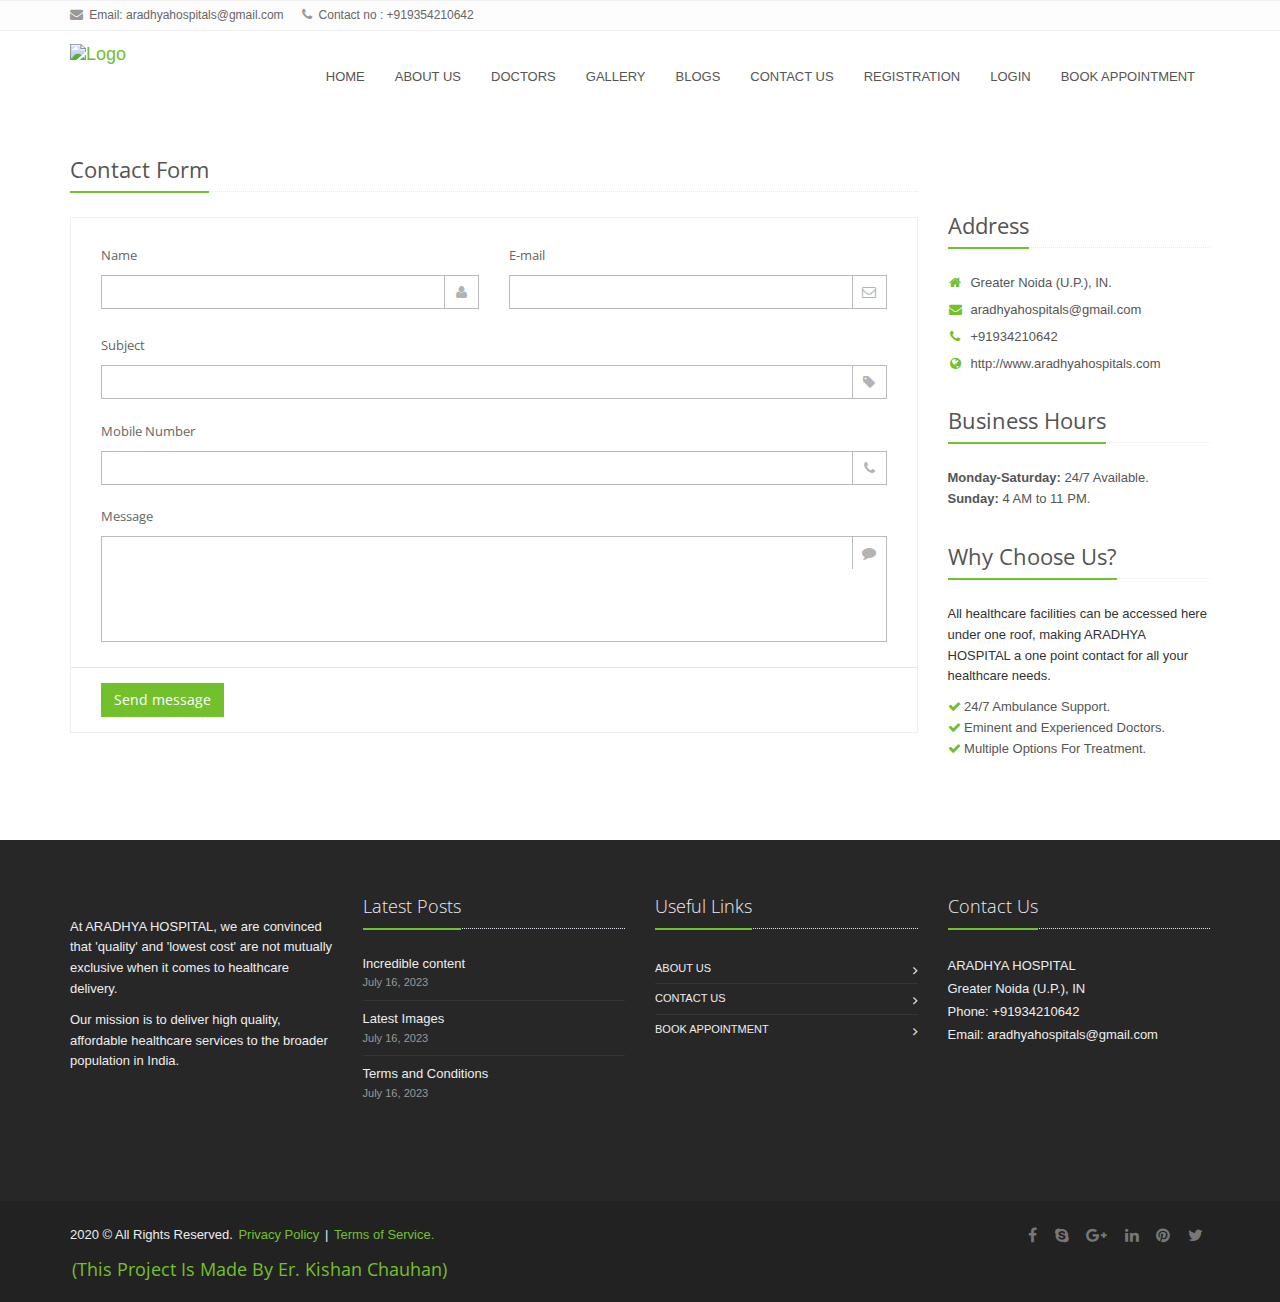
==== contact.html @ af9e7375 "first commit" ====
<!DOCTYPE html>
<html> 
<head>
	<title> ARADHYA HOSPITAL | Contact Us </title>

		<!-- Web Fonts -->
		<link rel="stylesheet" href="//fonts.googleapis.com/css?family=Open+Sans:400,300,600&amp;subset=cyrillic,latin">

		<!-- CSS Global Compulsory -->
		<link rel="stylesheet" href="assets/plugins/bootstrap/css/bootstrap.min.css">
		<link rel="stylesheet" href="assets/css/style.css">

		<!-- CSS Header and Footer -->
		<link rel="stylesheet" href="assets/css/header.css">
		<link rel="stylesheet" href="assets/css/footer.css">

		<!-- CSS Implementing Plugins -->
		<link rel="stylesheet" href="assets/plugins/line-icons-pro/styles.css">
		<link rel="stylesheet" href="assets/plugins/line-icons/line-icons.css">
		<link rel="stylesheet" href="assets/plugins/font-awesome/css/font-awesome.min.css">
		<link rel="stylesheet" href="assets/plugins/sky-forms-pro/skyforms/css/sky-forms.css">
		<link rel="stylesheet" href="assets/plugins/sky-forms-pro/skyforms/custom/custom-sky-forms.css">

		<!-- CSS Customization -->
		<link rel="stylesheet" href="assets/css/custom.css">

</head>

<body>
	<div class="wrapper">
	<!--=== Header v1 ===-->
	<div class="header-v1">
	<!-- Topbar -->
	<div class="topbar-v1">
	<div class="container">
	<div class="row">
	<div class="col-md-6">
			<ul class="list-inline top-v1-contacts">
			<li>
			<i class="fa fa-envelope"></i> Email: aradhyahospitals@gmail.com
			</li>
			<li>
			<i class="fa fa-phone"></i> Contact no : +919354210642
			</li>
			</ul>
	</div>
	</div>
	</div>
	</div>

<!-- End Topbar -->

<!-- Navbar -->
					<div class="navbar mega-menu" role="navigation">
					<div class="container">
					<!-- Brand and toggle get grouped for better mobile display -->
					<div class="res-container">
					<button type="button" class="navbar-toggle" data-toggle="collapse" data-target=".navbar-responsive-collapse">
					<span class="sr-only">Toggle navigation</span>
					<span class="icon-bar"></span>
					<span class="icon-bar"></span>
					<span class="icon-bar"></span>
					</button>

					<div class="navbar-brand">
					<a href="index.html">
					<img src="assets/img/logo/ARADHYA.png" alt="Logo" width="126" height="60">
					</a>
					</div>
					</div><!--/end responsive container-->

					<!-- Collect the nav links, forms, and other content for toggling -->
					<div class="collapse navbar-collapse navbar-responsive-collapse">
					<div class="res-container">
					<ul class="nav navbar-nav">

					<!-- Collect the nav links, forms, and other content for toggling -->


					<!-- Home  -->
					<li class="mega-menu-fullwidth">
					<a href="index.html" >
					HOME
					</a>

					</li>
					<!-- End Home-->

					<!-- About Us -->
					<li class="mega-menu-fullwidth">
					<a href="about.html" >
					ABOUT US
					</a>	
					</li>
					<!-- End About us -->

					<!-- Doctors -->
					<li class="mega-menu-fullwidth">
					<a href="doctors.html" >
					DOCTORS
					</a>

					</li>
					<!-- End Doctors -->


					<!-- Gallery -->
					<li class="mega-menu-fullwidth">
					<a href="gallery.html" >
					GALLERY
					</a>

					</li>
					<!-- End Gallery -->


					<!-- Blog -->
					<li class="mega-menu-fullwidth">
					<a href="blog.html" >
					BLOGS
					</a>	
					</li>
					<!-- End Blog -->

					<!-- Contact Us -->
					<li class="mega-menu-fullwidth">
					<a href="contact.html" >
					CONTACT US
					</a>	
					</li>
					<!-- End Contact us -->

					<!-- Registration -->
					<li class="mega-menu-fullwidth">
					<a href="registration.html" >
					REGISTRATION
					</a>	
					</li>
					<!-- End registration -->

					<!-- login -->
					<li class="mega-menu-fullwidth">
					<a href="login.html" >
					LOGIN
					</a>	
					</li>
					<!-- End login -->

					<!-- Appointment -->
					<li class="mega-menu-fullwidth">
					<a href="appointment.html">
					BOOK APPOINTMENT
					</a>

					</li>
					<!-- End Appointment -->

					</ul>

					</div>
					</div>
					</div>
					</div>
					</div>
<!-- End Navbar -->


					<!--=== Content Part ===-->
					<div class="container content">
					<div class="row " style="margin-bottom: 30px;">
					<div class="col-md-9" style="margin-bottom: 30px;">
					<div class="headline"><h2>Contact Form</h2></div>


					<form onsubmit="showMsg(0);return false;" method="post" class="sky-form sky-changes-3">
					<fieldset>
					<div class="row">
					<section class="col col-6">
					<label class="label">Name</label>
					<label class="input">
					<i class="icon-append fa fa-user"></i>
					<input type="text" name="name" id="name">
					</label>
					</section>
					<section class="col col-6">
					<label class="label">E-mail</label>
					<label class="input">
					<i class="icon-append fa fa-envelope-o"></i>
					<input type="email" name="email" id="email">
					</label>
					</section>
					</div>

					<section>
					<label class="label">Subject</label>
					<label class="input">
					<i class="icon-append fa fa-tag"></i>
					<input type="text" name="subject" id="subject">
					</label>
					</section>

					<section>
					<label class="label">Mobile Number</label>
					<label class="input">
					<i class="icon-append fa fa-phone"></i>
					<input type="text" name="number" id="number">
					</label>
					</section> 

					<section>
					<label class="label">Message</label>
					<label class="textarea">
					<i class="icon-append fa fa-comment"></i>
					<textarea rows="4" name="message" id="message"></textarea>
					</label>
					</section>

					</fieldset>
						<div class="alert alert-success successBox" style="width: 90%; margin-left: 30px;">
				<button type="button" class="close" onclick="showMsg(1);">×</button>
				<strong style="font-size: 16px;">Congratulations!</strong><span class="alert-link"> Your Message Has been sent!</span>
				</div>

					<footer>
					<button type="submit" class="btn-u">Send message</button>
					</footer>

					
					</form>
					</div><!--/col-md-9-->

					<div class="col-md-3" style="margin-top: 56px;">
					<!-- Address -->
					<div class="headline"><h2>Address</h2></div>
					<ul class="list-unstyled who" style="margin-bottom: 30px;">
					<li><a href="#"><i class="fa fa-home"></i>Greater Noida (U.P.), IN.</a></li>
					<li><a href="#"><i class="fa fa-envelope"></i>aradhyahospitals@gmail.com</a></li>
					<li><a href="#"><i class="fa fa-phone"></i>+91934210642</a></li>
					<li><a href="#"><i class="fa fa-globe"></i>http://www.aradhyahospitals.com</a></li>
					</ul>

					<!-- Business Hours -->
					<div class="headline"><h2>Business Hours</h2></div>
					<ul class="list-unstyled " style="margin-bottom: 30px;">
					<li><strong>Monday-Saturday:</strong> 24/7 Available.</li>
					<li><strong>Sunday:</strong> 4 AM to 11 PM.</li>
					</ul>

					<!-- Why choose us? -->
					<div class="headline"><h2>Why Choose Us?</h2></div>
					<p>All healthcare facilities can be accessed here under one roof, making ARADHYA HOSPITAL a one point contact for all your healthcare needs.</p>
					<ul class="list-unstyled">
					<li><i class="fa fa-check color-green"></i> 24/7 Ambulance Support.</li>
					<li><i class="fa fa-check color-green"></i> Eminent and Experienced Doctors.</li>
					<li><i class="fa fa-check color-green"></i> Multiple Options For Treatment.</li>
					</ul>
					</div><!--/col-md-3-->
					</div><!--/row-->
					</div><!--/container-->



<!--=== Footer ===-->
			<div class="footer-v1">
			<div class="footer">
			<div class="container">
			<div class="row">
			<!-- About -->
			<div class="col-md-3 " style="margin-bottom: 40px;">
			<a href="index.html"><img id="logo-footer" class="footer-logo" src="assets/img/logo/ARADHYA_white.jpg" alt=""></a>
			<p>At ARADHYA HOSPITAL, we are convinced that 'quality' and 'lowest cost' are not mutually exclusive when it comes to healthcare delivery.</p>
			<p>Our mission is to deliver high quality, affordable healthcare services to the broader population in India.</p>
			</div><!--/col-md-3-->
			<!-- End About -->

			<!-- Latest -->
			<div class="col-md-3 " style="margin-bottom: 40px;">
			<div class="posts">
			<div class="headline"><h2>Latest Posts</h2></div>
			<ul class="list-unstyled latest-list">
			<li>
			<a href="blog.html">Incredible content</a>
			<small>July 16, 2023</small>
			</li>
			<li>
			<a href="gallery.html">Latest Images</a>
			<small>July 16, 2023</small>
			</li>
			<li>
			<a href="terms.html">Terms and Conditions</a>
			<small>July 16, 2023</small>
			</li>
			</ul>
			</div>
			</div><!--/col-md-3-->
			<!-- End Latest -->

			<!-- Link List -->
			<div class="col-md-3 " style="margin-bottom: 40px;">
			<div class="headline"><h2>Useful Links</h2></div>
			<ul class="list-unstyled link-list">
			<li><a href="about.html">About us</a><i class="fa fa-angle-right"></i></li>
			<li><a href="Contact.html">Contact us</a><i class="fa fa-angle-right"></i></li>
			<li><a href="appointment.html">Book Appointment</a><i class="fa fa-angle-right"></i></li>
			</ul>
			</div><!--/col-md-3-->
			<!-- End Link List -->

			<!-- Address -->
			<div class="col-md-3 map-img " style="margin-bottom: 40px;">
			<div class="headline"><h2>Contact Us</h2></div>
			<address class="" style="margin-bottom: 40px;">
			ARADHYA HOSPITAL <br />
			Greater Noida (U.P.), IN <br />
			Phone: +91934210642 <br />
			Email: aradhyahospitals@gmail.com 
			</address>
			</div><!--/col-md-3-->
			<!-- End Address -->
			</div>
			</div>
			</div><!--/footer-->

			<div class="copyright">
			<div class="container">
			<div class="row">
			<div class="col-md-6">
			<p>
			2020 &copy; All Rights Reserved.
			<a href="privacy.html">Privacy Policy</a> | <a href="terms.html">Terms of Service. <h3>(This Project Is Made By Er. Kishan Chauhan)</h3></a>
			</p>
			</div>

			<!-- Social Links -->
			<div class="col-md-6">
			<ul class="footer-socials list-inline">
			<li>
			<a href="https://www.facebook.com/profile.php?id=100008607062540" class="tooltips" data-toggle="tooltip" data-placement="top" title="" data-original-title="Facebook">
			<i class="fa fa-facebook"></i>
			</a>
			</li>
			<li>
			<a href="http://www.skype.com" class="tooltips" data-toggle="tooltip" data-placement="top" title="" data-original-title="Skype">
			<i class="fa fa-skype"></i>
			</a>
			</li>
			<li>
			<a href="http://www.googleplus.com" class="tooltips" data-toggle="tooltip" data-placement="top" title="" data-original-title="Google Plus">
			<i class="fa fa-google-plus"></i>
			</a>
			</li>
			<li>
			<a href="https://www.linkedin.com/in/kishan-chauhan-910210217/" class="tooltips" data-toggle="tooltip" data-placement="top" title="" data-original-title="Linkedin">
			<i class="fa fa-linkedin"></i>
			</a>
			</li>
			<li>
			<a href="https://in.pinterest.com/krishnasinghchauhan/" class="tooltips" data-toggle="tooltip" data-placement="top" title="" data-original-title="Pinterest">
			<i class="fa fa-pinterest"></i>
			</a>
			</li>
			<li>
			<a href="https://twitter.com/nameis_krishnaa" class="tooltips" data-toggle="tooltip" data-placement="top" title="" data-original-title="Twitter">
			<i class="fa fa-twitter"></i>
			</a>
			</li>
			</ul>
			</div>
			<!-- End Social Links -->
			</div>
			</div>
			</div><!--/copyright-->
			</div>
			<!--=== End Footer ===-->
</div><!--/wrapper-->

	<!-- Java scripts -->
	<script type="text/javascript" src="assets/plugins/jquery/jquery.min.js"></script>
	<script type="text/javascript">
	function showMsg(flag){
	if(flag==0){
	$('.successBox').css('display', 'block');
	}else{
	$('.successBox').css('display', 'none');
	}
	}
	</script>

</body>
</html>
---- assets/css/style.css ----
/*Import Global Compulsory CSS Files*/
@import url(custom.css);

/*Import CSS Plugins*/

@import url(plugins/style-switcher.css);

* {
	border-radius: 0;
}

/* img.responsive {
	padding:-10px 20px 3px;
  } */

body {
 color: #333;
 font-size: 13px;
 line-height: 1.6;
}

body.header-fixed-space {
  padding-top: 94px;
}
body.header-fixed-space-v2 {
	padding-top: 135px;
}

@media (max-width: 991px) {
	body.header-fixed-space,
	body.header-fixed-space-v2 {
		padding-top: 0;
	}
}

p,
li,
li a,
label {
 color: #555;
}

a {
 color: #72c02c;
 text-decoration: none;
}

a,
a:focus,
a:hover,
a:active,
button,
button:hover {
	outline: 0 !important;
}

a:focus {
text-decoration: none;
}
a:hover {
 color: #72c02c;
 text-decoration: underline;
}

/*Boxed Layout
------------------------------------*/
.wrapper {
	background: #fff;
}

.boxed-layout {
  padding: 0;
  box-shadow: 0 0 5px #ccc;
  margin-left: auto !important;
  margin-right: auto !important;
  background: url(../img/patterns/15.png) repeat;
}

/*Hiding arrows for select field in IE*/
select::-ms-expand {
  display: none;
}
---- assets/css/header.css ----
.header-v1 .topbar-v1 {
	background: #fdfdfd;
	border-top: solid 1px #f0f0f0;
	border-bottom: solid 1px #f0f0f0;
}

/*Top Contacts*/
.header-v1 .topbar-v1 ul {
	margin: 0;
}

.header-v1 .topbar-v1 .top-v1-contacts li {
	color: #666;
	padding: 5px 0;
	font-size: 12px;
	margin-right: 15px;
	display: inline-block;
}

.header-v1 .topbar-v1 .top-v1-contacts i {
	color: #999;
	font-size: 13px;
	margin-right: 3px;
}

/*Top Data*/
.header-v1 .topbar-v1 .top-v1-data {
	text-align: right;
}

.header-v1 .topbar-v1 .top-v1-data li {
	padding: 5px 11px;
	margin-left: -4px;
	display: inline-block;	
	border-right: solid 1px #eee;
}

.header-v1 .topbar-v1 .top-v1-data li:first-child {
	margin-left: 0;
	border-left: solid 1px #eee;
}

.header-v1 .topbar-v1 .top-v1-data li a {
	font-size: 12px; 
}

.header-v1 .topbar-v1 .top-v1-data li a:hover {
	text-decoration: none;
}

.header-v1 .topbar-v1 .top-v1-data li i {
	color: #777;
	font-size: 13px;
}

.header-v1 .topbar-v1 .top-v1-data li a:hover i {
	color: #72c02c;
}

/*Responsive Topbar v1*/
@media (max-width: 991px) {
	.header-v1 .topbar-v1 ul {
		text-align: center !important;
	}

	.header-v1 .topbar-v1 .top-v1-contacts {
		margin: 10px 0;
	}

	.header-v1 .topbar-v1 .top-v1-data li {
		top: 1px;
		padding: 6px 16px;
		margin-left: -5px;
		position: relative;
		border: solid 1px #eee;
	}		
}


/*--------------------------------------------------
    [2. Header - Navbar]
----------------------------------------------------*/

/*Navbar*/
.header-v1 {
	z-index: 99;
	position: relative;
}

.header-v1 .navbar {
	margin: 0;
}

.header-v1 .navbar-default {
	border: none;
	background: none;
}

/*Navbar Header*/
.header-v1 .navbar-header {
	margin: 10px 0;
}

/*Navbar Brand*/
.header-v1 .navbar-brand { 
	z-index: 1;
	position: relative;
}

@media (max-width: 768px) {
	.header-v1 .navbar-brand {
		padding-left: 0;
	}
}

@media (max-width: 991px) {
	.header-v1 .navbar-brand {
		margin-top: -10px;
	}
}

@media (min-width: 992px) {
	.header-v1 .navbar-brand {
		margin-top: -4px;
	}
}

/*Navbar Toggle*/
.header-v1 .navbar-default .navbar-toggle {
	border-color: #5fb611;
}

@media (max-width: 768px) {
	.header-v1 .navbar-default .navbar-toggle {
		margin-right: 0;
	}
}

.header-v1 .navbar-default .navbar-toggle .fa {
	color: #fff;
	font-size: 19px;
}

.header-v1 .navbar-toggle,
.header-v1 .navbar-default .navbar-toggle:hover, 
.header-v1 .navbar-default .navbar-toggle:focus {
	background: #72c02c;
	padding: 6px 10px 2px;
}

.header-v1 .navbar-toggle:hover {
	background: #5fb611 !important;
}

/*Navbar Collapse*/
.header-v1 .navbar-collapse {
	position: relative;
}

/*Navbar Menu*/
@media (min-width: 992px) {
	.header-v1 .navbar-default .navbar-nav {
		margin-top: -6px;
	}
}

.header-v1 .navbar-default .navbar-nav > li > a {
	color: #687074;
	font-size: 15px;
	font-weight: 400;
	text-transform: uppercase;
}

@media (min-width: 992px) {
	.header-v1 .navbar-nav {
		float: right;
	}	
}


/*--------------------------------------------------
    [3. Header - Responsive Navbar Style]
----------------------------------------------------*/

/*Responsive Navbar*/
@media (max-width: 991px) {
	/*Responsive code for max-width: 991px*/
    .header-v1 .navbar-header {
        float: none;
    }
    
    .header-v1 .navbar-toggle {
        display: block;
    }
    
    .header-v1 .navbar-collapse.collapse {
        display: none !important;
    }
    
    .header-v1 .navbar-collapse.collapse.in {
        display: block !important;
  		overflow-y: auto !important;
    }
    
    .header-v1 .navbar-nav {
        margin: 0 0 5px;
        float: none !important;
    }

    .header-v1 .navbar-nav > li {
        float: none;
    }
    
    .header-v1 .navbar-nav > li > a {
        padding-top: 30px;
        padding-bottom: 40px;
    }

    /*Header*/
	.header-v1 {
		border-bottom: solid 1px #eee;
	}

	/*Pull Right*/
    .header-v1 .dropdown-menu.pull-right {
		float: none !important;
	}

	/*Dropdown Menu Slide Down Effect*/
	.header-v1 .navbar-nav .open .dropdown-menu {
		border: 0;
		float: none;
		width: auto;
		margin-top: 0;
		position: static;
		box-shadow: none;
		background-color: transparent;
	}

	.header-v1 .navbar-nav .open .dropdown-menu > li > a,
	.header-v1 .navbar-nav .open .dropdown-menu .dropdown-header {
		padding: 5px 15px 5px 25px;
	}
	
	.header-v1 .navbar-nav .open .dropdown-menu > li > a {
		line-height: 20px;
	}
	
	.header-v1 .navbar-nav .open .dropdown-menu > li > a:hover,
	.header-v1 .navbar-nav .open .dropdown-menu > li > a:focus {
		background-image: none;
	}

	.header-v1 .navbar-default .navbar-nav .open .dropdown-menu > li > a {
		color: #777;
	}

	.header-v1 .navbar-default .navbar-nav .open .dropdown-menu > li > a:hover,
	.header-v1 .navbar-default .navbar-nav .open .dropdown-menu > li > a:focus {
		color: #333;
		background-color: transparent;
	}
	
	.header-v1 .navbar-default .navbar-nav .open .dropdown-menu > .active > a,
	.header-v1 .navbar-default .navbar-nav .open .dropdown-menu > .active > a:hover,
	.header-v1 .navbar-default .navbar-nav .open .dropdown-menu > .active > a:focus {
		color: #555;
		background-color: #e7e7e7;
	}
	
	.header-v1 .navbar-default .navbar-nav .open .dropdown-menu > .disabled > a,
	.header-v1 .navbar-default .navbar-nav .open .dropdown-menu > .disabled > a:hover,
	.header-v1 .navbar-default .navbar-nav .open .dropdown-menu > .disabled > a:focus {
		color: #ccc;
		background-color: transparent;
	}	

	.header-v1 .navbar-default .dropdown-menu.no-bottom-space {
		padding-bottom: 0;
	}

  	/*Design for max-width: 991px*/
  	.header-v1 .navbar-collapse,
	.header-v1 .navbar-collapse .container {
		padding-left: 0 !important;
		padding-right: 0 !important;
	}

	.header-v1 .navbar-default .navbar-nav > li > a {
		font-size: 14px;
		padding: 9px 10px;
	}

	.header-v1 .navbar-default .navbar-nav > li a {
		border-bottom: solid 1px #eee;
	}	

	.header-v1 .navbar-default .navbar-nav > li > a:focus {
		background: none;
	}

	.header-v1 .navbar-default .navbar-nav > li > a:hover {
		color: #72c02c;
	}

	.header-v1 .navbar-default .navbar-nav > .active > a,
	.header-v1 .navbar-default .navbar-nav > .active > a:hover,
	.header-v1 .navbar-default .navbar-nav > .active > a:focus {
		background: #72c02c;
		color: #fff !important;	
	}

	.header-v1 .dropdown .dropdown-submenu > a { 
		font-size: 13px;
		color: #333 !important;
		text-transform: uppercase;
	}
}

@media (min-width: 992px) {	
	/*Navbar Collapse*/
	.header-v1 .navbar-collapse {
		padding: 20px 0 0;
	}

	/*Navbar*/
	.header-v1 .navbar {
		min-height: 40px !important;
	}

	.header-v1 .container > .navbar-header, 
	.header-v1 .container-fluid > .navbar-header, 
	.header-v1 .container > .navbar-collapse, 
	.header-v1 .container-fluid > .navbar-collapse {
		margin-bottom: -10px;
	}

	.header-v1 .navbar-nav {
		top: 2px;
		position: relative;
	}

	.header-v1 .navbar-default .navbar-nav > li {
		margin-left: 1px;
	}

	.header-v1 .navbar-default .navbar-nav > li > a {
		bottom: -2px;
		position: relative;
		padding: 15px 30px 17px 20px;
	}

	.header-v1 .navbar-default .navbar-nav > li > a,
	.header-v1 .navbar-default .navbar-nav > li > a:hover,
	.header-v1 .navbar-default .navbar-nav > li > a:focus {
		background: none;
	}
	
	.header-v1 .navbar-default .navbar-nav > .active > a,
	.header-v1 .navbar-default .navbar-nav > li > a:hover,
	.header-v1 .navbar-default .navbar-nav > li > a:focus {
		color: #72c02c;
		bottom: -2px;
		position: relative;
	}

	.header-v1 .navbar-default .navbar-nav > li:hover > a {
        color: #72c02c;
    }

	/*Dropdown Menu*/
	.header-v1 .dropdown-menu { 
		padding: 0;
		border: none;
		min-width: 200px;
		border-radius: 0; 
		z-index: 9999 !important;
		margin-top: -2px !important;
		border-top: solid 2px #72c02c; 
		border-bottom: solid 2px #687074; 
	}

	.header-v1 .dropdown-menu li a { 
		color: #687074; 
		font-size: 13px; 
		font-weight: 400; 
		padding: 6px 15px;
		border-bottom: solid 1px #eee;
	}

	.header-v1 .dropdown-menu .active > a,
	.header-v1 .dropdown-menu li > a:hover {
		color: #fff;
		filter: none !important;
		background: #687074 !important;
		-webkit-transition: all 0.1s ease-in-out;
		-moz-transition: all 0.1s ease-in-out;
		-o-transition: all 0.1s ease-in-out;
		transition: all 0.1s ease-in-out;
	}

	.header-v1 .dropdown-menu li > a:focus {
		background: none;
		filter: none !important;
	}

	.header-v1 .navbar-nav > li.dropdown:hover > .dropdown-menu {
		display: block;
	}	

	.header-v1 .open > .dropdown-menu {
		display: none;
	}

	/*Search*/
	.header-v1 .navbar .search-open {
		width: 330px;
	}
}


/*--------------------------------------------------
    [4. Header - Submenu]
----------------------------------------------------*/

/*Dropdown Submenu for BS3
------------------------------------*/
.header-v1 .dropdown-submenu { 
   position: relative; 
}

.header-v1 .dropdown > a:after,
.header-v1 .dropdown-submenu > a:after {
    top: 8px;
    right: 9px;
    font-size: 11px;
    content: "\f105";
    position: absolute;
    font-weight: normal;
    display: inline-block;
    font-family: FontAwesome;
}

@media (max-width: 991px) {
  	.header-v1 .dropdown-submenu > a:after {
      	content: " ";
  	}
}

.header-v1 .dropdown > a:after {
    top: 16px;
    right: 15px;
    content: "\f107";
}

@media (max-width: 991px) {
  	.header-v1 .dropdown > a:after {
	    top: 11px;
	}
}

.header-v1 .dropdown-submenu > .dropdown-menu { 
	top: 0; 
	left: 100%; 
	margin-top: -5px; 
	margin-left: 0px; 
}

/*Submenu comes from LEFT side*/
.header-v1 .dropdown-submenu > .dropdown-menu.submenu-left {
	left: -100%;
}

.header-v1 .dropdown-submenu:hover > .dropdown-menu {  
   	display: block;
}

@media (max-width: 991px) {
	.header-v1 .dropdown-submenu > .dropdown-menu {  
		display: block;
		margin-left: 15px;
	}
}

.header-v1 .dropdown-submenu.pull-left {
	float: none;
}

.header-v1 .dropdown-submenu.pull-left > .dropdown-menu {
	left: -100%;
	margin-left: 10px;
}

.header-v1 .dropdown-menu li [class^="fa-"],
.header-v1 .dropdown-menu li [class*=" fa-"] {
	left: -3px;
	width: 1.25em;
	margin-right: 1px;
	position: relative;
	text-align: center;
	display: inline-block;
}
.header-v1 .dropdown-menu li [class^="fa-"].fa-lg,
.header-v1 .dropdown-menu li [class*=" fa-"].fa-lg {
	/* increased font size for fa-lg */
	width: 1.5625em;
}


/*--------------------------------------------------
    [5. Header - Search]
----------------------------------------------------*/

/*Search Box
------------------------------------*/
.header-v1 .navbar .nav > li > .search {
	color: #aaa;
	cursor: pointer;
	font-size: 15px;
	min-width: 30px;
	padding: 18px 0;
	text-align: center;
	display: inline-block;
}

.header-v1 .navbar .nav > li > .search:hover {
	color: #72c02c;
}

.header-v1 .navbar .search-open {
	right: 0; 
	top: 51px; 
	display: none;
	padding: 14px; 
	position: absolute;
	background: #fcfcfc; 
	box-shadow: 0 0 3px #ddd; 
}

.header-v1 .navbar .search-open form {
	margin: 0;	
}

@media (min-width: 767px) and (max-width: 991px) {
	.header-v1 .navbar > .container .navbar-brand, 
	.header-v1 .navbar > .container-fluid .navbar-brand {
		margin-left: -10px;
	}

	.header-v1 .navbar-toggle {
		margin-right: 0;
	}

	.header-v1 .navbar .search-open {
		width: 93%;
	}
}

@media (max-width: 991px) {
	.header-v1 .navbar .nav > li > .search {
		color: #999;
		height: 34px;
		min-width: 35px;
		text-align: left;
		background: #eee;
		line-height: 12px;
		text-align: center;
		margin: 5px 10px 0;
		border-bottom: none;
		padding: 11px 0 12px;
	}

	.header-v1 .navbar .nav > li > .search:hover {
		background: #5fb611;
		color: #fff !important;
	}

	.header-v1 .navbar .search-open {
		top: 5px;
		padding: 0;
		left: 48px;
		border-top: none;
		box-shadow: none;
		background: none; 
		margin-right: 10px;
	}
}


/*--------------------------------------------------
    [6. Header - Mega Menu]
----------------------------------------------------*/

/*Mega Menu
------------------------------------*/
.header-v1 .mega-menu .nav,
.header-v1 .mega-menu .dropup,
.header-v1 .mega-menu .dropdown,
.header-v1 .mega-menu .collapse {
  	position: static;
}

.header-v1 .mega-menu .navbar-inner,
.header-v1 .mega-menu .container {
  	position: relative;
}

.header-v1 .mega-menu .dropdown-menu {
  	left: auto;
}

.header-v1 .mega-menu .dropdown-menu > li {
  	display: block;
}

.header-v1 .mega-menu .dropdown-submenu .dropdown-menu {
  	left: 100%;
}

.header-v1 .mega-menu .nav.pull-right .dropdown-menu {
  	right: 0;
}

.header-v1 .mega-menu .mega-menu-content {
  	*zoom: 1;
  	padding: 0;
}

.header-v1 .mega-menu .mega-menu-content:before,
.header-v1 .mega-menu .mega-menu-content:after {
  	content: "";
  	display: table;
  	line-height: 0;
}

.header-v1 .mega-menu .mega-menu-content:after {
  	clear: both;
}

.header-v1 .mega-menu.navbar .nav > li > .dropdown-menu:after,
.header-v1 .mega-menu.navbar .nav > li > .dropdown-menu:before {
  	display: none;
}

.header-v1 .mega-menu .dropdown.mega-menu-fullwidth .dropdown-menu {
  	left: 0;
  	right: 0;
  	overflow: hidden;
}

@media (min-width: 992px) {
	.header-v1 .mega-menu .dropdown.mega-menu-fullwidth .dropdown-menu {
  		margin-left: 15px;
  		margin-right: 15px;
	}
}

/*Equal Height Lists*/
@media (min-width: 992px) {
	.header-v1 .mega-menu .equal-height {
	    display: -webkit-flex;
	    display: -ms-flexbox;
	    display: flex;
	    
	    /*-webkit-flex-wrap: wrap;
	    -ms-flex-wrap: wrap;
	    flex-wrap: wrap;*/
	}

	.header-v1 .mega-menu .equal-height-in {
	    display: -webkit-flex;
	    display: -ms-flexbox;
	    display: flex;
	}
}

/*Mega Menu Style Effect*/
.header-v1 .mega-menu .equal-height-list h3 {
	font-size: 15px;
	padding: 0 10px;
	font-weight: 400;
	text-transform: uppercase;
}

/*Space for only Big Resolution*/
@media (min-width: 992px) {
	.header-v1 .mega-menu .big-screen-space {
		margin-bottom: 20px;
	}
}

/*Mega Menu Content*/
@media (min-width: 992px) {
    .header-v1 .mega-menu .equal-height-in {
        padding: 20px 0;
        border-left: 1px solid #eee;
    }

    .header-v1 .mega-menu .equal-height-in:first-child {
        border-left: none;
        margin-left: -1px;
    }

    .header-v1 .mega-menu .equal-height-list {
    	width: 100%;
    }

    .header-v1 .mega-menu .equal-height-list li a {
        display: block;
        position: relative;
        border-bottom: none;
        padding: 5px 10px 5px 15px;
    }

    .header-v1 .mega-menu .equal-height-list a:hover {
    	text-decoration: none;
    }
    
    /*Dropdown Arrow Icons*/
    .header-v1 .mega-menu .mega-menu-fullwidth li a {
    	padding: 5px 10px 5px 30px;	
    }

    .header-v1 .mega-menu .mega-menu-fullwidth li a:after {
        top: 7px;
        left: 15px;
        font-size: 11px;
        content: "\f105";
        position: absolute;
        font-weight: normal;
        display: inline-block;
        font-family: FontAwesome;
    }

    /*Dropdown Arrow Icons Disable class*/
    .header-v1 .mega-menu .mega-menu-fullwidth .disable-icons li a {
    	padding: 5px 10px 5px 15px;
    }

    .header-v1 .mega-menu .mega-menu-fullwidth .disable-icons li a:after {
    	display: none;
    }
}

/*Space Effect inside the container to avoid scroll bar*/
@media (min-width: 737px) and (max-width: 991px) {
	.header-v1 .mega-menu .mega-menu-content .container {
		width: 690px !important;
	}

	.header-v1 .mega-menu .equal-height {
		margin-right: 0;
	}

	.header-v1 .mega-menu .equal-height-in {
    	padding-right: 0;
    	margin-right: -15px;
    }
}

@media (max-width: 991px) {
	.header-v1 .mega-menu .equal-height {
		margin-right: 0;
	}

	.header-v1 .mega-menu .equal-height-in {
    	padding-right: 0;
    }
}

/*Equal Hight List Style*/
@media (max-width: 991px) {
    .header-v1 .mega-menu .dropdown.mega-menu-fullwidth .dropdown-menu {
        width: auto;
    }

    .header-v1 .mega-menu .equal-height-in,
    .header-v1 .mega-menu .equal-height-list {
        display: block;
    }

    .header-v1 .mega-menu .mega-menu-fullwidth .dropdown-menu > li > ul {
        display: block;
    }

    /*Equal Height List Style*/
    .header-v1 .mega-menu .equal-height-list h3 { 
		color: #333; 
		margin: 0 0 5px;
		font-size: 13px; 
		font-weight: 400; 
		padding: 6px 25px 5px; 
		border-bottom: solid 1px #eee;
	}

	.header-v1 .mega-menu .equal-height-list li {
		margin-left: 15px;
	}

	.header-v1 .mega-menu .equal-height-list li a {
		color: #687074;
		display: block;
		font-size: 13px; 
		font-weight: 400; 
		padding: 6px 25px; 
		border-bottom: solid 1px #eee;
	}

	.header-v1 .mega-menu .equal-height-list > h3.active,
	.header-v1 .mega-menu .equal-height-list > .active > a,
	.header-v1 .mega-menu .equal-height-list > .active > a:hover,
	.header-v1 .mega-menu .equal-height-list > .active > a:focus {
		color: #555;
		background-color: #e7e7e7;
	}

	.header-v1 .mega-menu .equal-height-list li a:hover {
		color: #333;
		text-decoration: none;
	}
}


/*--------------------------------------------------
    [7. Header - Fixed]
----------------------------------------------------*/

/*Header*/
.header-fixed .header-v1.header-fixed-shrink {
	top: 0;
	left: 0;
	width: 100%;
	height: 95px;
	z-index: 9999;
	position: fixed;
	margin-top: -35px;
	border-bottom: none;
	box-shadow: 0 0 3px #bbb;
	background: rgba(255,255,255, 0.96); 
	-webkit-transition: height 0.4s;
	-moz-transition: height 0.4s;
	transition: height 0.4s;
}

/*Topbar v2*/
.header-fixed .header-v1.header-fixed-shrink .topbar-v1 {
	display: none;
}

/*Brand*/
.header-fixed .header-v1.header-fixed-shrink .navbar-brand { 
	top: 41px;
	z-index: 1;
	position: relative;
	padding: 0 10px 10px;
}

.header-fixed .header-v1.header-fixed-shrink .navbar-brand img {
	width: 90%;
}

.header-fixed .header-v1.header-fixed-shrink .search,
.header-fixed .header-v1.header-fixed-shrink .active a {
	border-bottom: none !important;
}

.header-fixed .header-v1.header-fixed-shrink .navbar-nav > li > .dropdown-menu {
	margin-top: 2px;
}

@media (max-width: 991px) {
	/*Header*/
	.header-fixed .header-v1,
	.header-fixed .header-v1.header-fixed-shrink {
		height: inherit;
		position: relative;
	}
}

@media (min-width: 992px) {
	.header-fixed .header-v1.header-fixed-shrink .navbar-nav > li > a {
		padding: 40px 30px 20px 20px;
		border-bottom: solid 1px transparent !important;
	}

	.header-fixed .header-v1.header-fixed-shrink .dropdown > a:after {
		top: 41px;
	}

	/*Search Bar*/
	.header-fixed .header-v1.header-fixed-shrink .search {
		margin-top: 35px;
		color: #585f69 !important;
		background: none !important;
		padding: 8px 8px 8px 3px !important;
	}

	.header-fixed .header-v1.header-fixed-shrink .search-open {
		top: 81px;
		border-top: none;
		background: rgba(255,255,255, 0.9);	
	}
}


/*--------------------------------------------------
    [8. Header - Fixed Boxed]
----------------------------------------------------*/

.boxed-layout.header-fixed .header-v1.header-sticky {
	left: inherit;
	width: inherit;
}
---- assets/css/footer.css ----
/*Footer-v1
------------------------------------*/
.footer-v1 .footer {
	padding: 40px 0;	
	background: #272727;
}

.footer-v1 .footer p {
	color: #eee;
}

.footer-v1 .footer h2 {
	color: #eee;
	font-size: 18px;
	font-weight: 200;
}

/*Link List*/
.footer-v1 .link-list li {
	border-top: solid 1px #353535;
}

.footer-v1 address,
.footer-v1 .link-list a,
.footer-v1 .link-list i {
	color: #eee;
}

.footer-v1 address {
	line-height: 23px;
}

/*Dotted Map*/
.footer-v1 .footer .map-img {
	background: url(../../img/map-img.png) 5px 60px no-repeat;
}

/*Blog Posts (with images)*/
.footer-v1 .footer .posts .dl-horizontal a {
 color: #dadada;
}

.footer-v1 .footer .dl-horizontal a:hover {
 color: #5fb611 !important;
}

/*Copyright*/
.footer-v1 .copyright {
	background: #222;
	border-top: none;
	padding: 10px 0 5px;
}

.footer-v1 .copyright p {
	color: #eee;
	margin-top: 14px;
}

.footer-v1 .copyright a {
	margin: 0 2px;
}

.footer-v1 .footer-socials {
	margin-top: 12px;
	text-align: right;
}

.footer-v1 .footer-socials li a {
	color: #777;
	font-size: 16px;
}

@media (max-width: 991px) {
	.footer-v1 .copyright,
	.footer-v1 .footer-socials {
		text-align: left;
	}
}
---- assets/plugins/line-icons-pro/styles.css ----
@charset "UTF-8";

/* Christmas */
@font-face {
	font-family: "cristmas";
	src:url("christmas/webfont/fonts/cristmas.eot");
	src:url("christmas/webfont/fonts/cristmas.eot?#iefix") format("embedded-opentype"),
	url("christmas/webfont/fonts/cristmas.woff") format("woff"),
	url("christmas/webfont/fonts/cristmas.ttf") format("truetype"),
	url("christmas/webfont/fonts/cristmas.svg#cristmas") format("svg");
	font-weight: normal;
	font-style: normal;
}

[data-icon-christmas]:before {
	font-family: "cristmas" !important;
	content: attr(data-icon-christmas);
	font-style: normal !important;
	font-weight: normal !important;
	font-variant: normal !important;
	text-transform: none !important;
	speak: none;
	line-height: 1;
	-webkit-font-smoothing: antialiased;
    -moz-osx-font-smoothing: grayscale;
}

[class^="icon-christmas"]:before,
[class*=" icon-christmas"]:before {
	font-family: "cristmas" !important;
	font-style: normal !important;
	font-weight: normal !important;
	font-variant: normal !important;
	text-transform: none !important;
	speak: none;
	line-height: 1;
	-webkit-font-smoothing: antialiased;
	-moz-osx-font-smoothing: grayscale;
}

.icon-christmas-001:before {
	content: "a";
}
.icon-christmas-014:before {
	content: "b";
}
.icon-christmas-015:before {
	content: "c";
}
.icon-christmas-002:before {
	content: "d";
}
.icon-christmas-003:before {
	content: "e";
}
.icon-christmas-016:before {
	content: "f";
}
.icon-christmas-017:before {
	content: "g";
}
.icon-christmas-004:before {
	content: "h";
}
.icon-christmas-005:before {
	content: "i";
}
.icon-christmas-018:before {
	content: "j";
}
.icon-christmas-019:before {
	content: "k";
}
.icon-christmas-006:before {
	content: "l";
}
.icon-christmas-007:before {
	content: "m";
}
.icon-christmas-020:before {
	content: "n";
}
.icon-christmas-021:before {
	content: "o";
}
.icon-christmas-008:before {
	content: "p";
}
.icon-christmas-009:before {
	content: "q";
}
.icon-christmas-022:before {
	content: "r";
}
.icon-christmas-023:before {
	content: "s";
}
.icon-christmas-010:before {
	content: "t";
}
.icon-christmas-011:before {
	content: "u";
}
.icon-christmas-024:before {
	content: "v";
}
.icon-christmas-025:before {
	content: "w";
}
.icon-christmas-012:before {
	content: "x";
}
.icon-christmas-013:before {
	content: "y";
}
.icon-christmas-026:before {
	content: "z";
}
.icon-christmas-039:before {
	content: "A";
}
.icon-christmas-038:before {
	content: "B";
}
.icon-christmas-051:before {
	content: "C";
}
.icon-christmas-052:before {
	content: "D";
}
.icon-christmas-065:before {
	content: "E";
}
.icon-christmas-064:before {
	content: "F";
}
.icon-christmas-063:before {
	content: "G";
}
.icon-christmas-050:before {
	content: "H";
}
.icon-christmas-037:before {
	content: "I";
}
.icon-christmas-036:before {
	content: "J";
}
.icon-christmas-049:before {
	content: "K";
}
.icon-christmas-062:before {
	content: "L";
}
.icon-christmas-061:before {
	content: "M";
}
.icon-christmas-048:before {
	content: "N";
}
.icon-christmas-035:before {
	content: "O";
}
.icon-christmas-034:before {
	content: "P";
}
.icon-christmas-047:before {
	content: "Q";
}
.icon-christmas-060:before {
	content: "R";
}
.icon-christmas-059:before {
	content: "S";
}
.icon-christmas-046:before {
	content: "T";
}
.icon-christmas-033:before {
	content: "U";
}
.icon-christmas-032:before {
	content: "V";
}
.icon-christmas-045:before {
	content: "W";
}
.icon-christmas-058:before {
	content: "X";
}
.icon-christmas-031:before {
	content: "Y";
}
.icon-christmas-044:before {
	content: "Z";
}
.icon-christmas-057:before {
	content: "0";
}
.icon-christmas-056:before {
	content: "1";
}
.icon-christmas-043:before {
	content: "2";
}
.icon-christmas-030:before {
	content: "3";
}
.icon-christmas-029:before {
	content: "4";
}
.icon-christmas-042:before {
	content: "5";
}
.icon-christmas-055:before {
	content: "6";
}
.icon-christmas-054:before {
	content: "7";
}
.icon-christmas-041:before {
	content: "8";
}
.icon-christmas-028:before {
	content: "9";
}
.icon-christmas-027:before {
	content: "!";
}
.icon-christmas-040:before {
	content: "\"";
}
.icon-christmas-053:before {
	content: "#";
}
.icon-christmas-066:before {
	content: "$";
}
.icon-christmas-079:before {
	content: "%";
}
.icon-christmas-092:before {
	content: "&";
}
.icon-christmas-093:before {
	content: "'";
}
.icon-christmas-080:before {
	content: "(";
}
.icon-christmas-067:before {
	content: ")";
}
.icon-christmas-068:before {
	content: "*";
}
.icon-christmas-081:before {
	content: "+";
}
.icon-christmas-094:before {
	content: ",";
}
.icon-christmas-095:before {
	content: "-";
}
.icon-christmas-082:before {
	content: ".";
}
.icon-christmas-069:before {
	content: "/";
}
.icon-christmas-070:before {
	content: ":";
}
.icon-christmas-083:before {
	content: ";";
}
.icon-christmas-096:before {
	content: "<";
}
.icon-christmas-097:before {
	content: "=";
}
.icon-christmas-084:before {
	content: ">";
}
.icon-christmas-071:before {
	content: "?";
}
.icon-christmas-072:before {
	content: "@";
}
.icon-christmas-085:before {
	content: "[";
}
.icon-christmas-098:before {
	content: "]";
}
.icon-christmas-099:before {
	content: "^";
}
.icon-christmas-086:before {
	content: "_";
}
.icon-christmas-073:before {
	content: "`";
}
.icon-christmas-074:before {
	content: "{";
}
.icon-christmas-087:before {
	content: "|";
}
.icon-christmas-100:before {
	content: "}";
}
.icon-christmas-088:before {
	content: "~";
}
.icon-christmas-075:before {
	content: "\\";
}
.icon-christmas-076:before {
	content: "\e000";
}
.icon-christmas-089:before {
	content: "\e001";
}
.icon-christmas-090:before {
	content: "\e002";
}
.icon-christmas-077:before {
	content: "\e003";
}
.icon-christmas-078:before {
	content: "\e004";
}
.icon-christmas-091:before {
	content: "\e005";
}


/* Clothes */
@font-face {
	font-family: "clothes";
	src:url("clothes/webfont/fonts/clothes.eot");
	src:url("clothes/webfont/fonts/clothes.eot?#iefix") format("embedded-opentype"),
	url("clothes/webfont/fonts/clothes.woff") format("woff"),
 	url("clothes/webfont/fonts/clothes.ttf") format("truetype"),
	url("clothes/webfont/fonts/clothes.svg#clothes") format("svg");
	font-weight: normal;
	font-style: normal;
}

[data-icon-clothes]:before {
	font-family: "clothes" !important;
	content: attr(data-icon-clothes);
	font-style: normal !important;
	font-weight: normal !important;
	font-variant: normal !important;
	text-transform: none !important;
	speak: none;
	line-height: 1;
	-webkit-font-smoothing: antialiased;
	-moz-osx-font-smoothing: grayscale;
}

[class^="icon-clothes"]:before,
[class*=" icon-clothes"]:before {
	font-family: "clothes" !important;
	font-style: normal !important;
	font-weight: normal !important;
	font-variant: normal !important;
	text-transform: none !important;
	speak: none;
	line-height: 1;
	-webkit-font-smoothing: antialiased;
	-moz-osx-font-smoothing: grayscale;
}

.icon-clothes-014:before {
	content: "a";
}
.icon-clothes-027:before {
	content: "b";
}
.icon-clothes-040:before {
	content: "c";
}
.icon-clothes-053:before {
	content: "d";
}
.icon-clothes-066:before {
	content: "e";
}
.icon-clothes-079:before {
	content: "f";
}
.icon-clothes-092:before {
	content: "g";
}
.icon-clothes-093:before {
	content: "h";
}
.icon-clothes-080:before {
	content: "i";
}
.icon-clothes-067:before {
	content: "j";
}
.icon-clothes-054:before {
	content: "k";
}
.icon-clothes-041:before {
	content: "l";
}
.icon-clothes-028:before {
	content: "m";
}
.icon-clothes-015:before {
	content: "n";
}
.icon-clothes-016:before {
	content: "o";
}
.icon-clothes-029:before {
	content: "p";
}
.icon-clothes-042:before {
	content: "q";
}
.icon-clothes-055:before {
	content: "r";
}
.icon-clothes-068:before {
	content: "s";
}
.icon-clothes-081:before {
	content: "t";
}
.icon-clothes-094:before {
	content: "u";
}
.icon-clothes-095:before {
	content: "v";
}
.icon-clothes-082:before {
	content: "w";
}
.icon-clothes-083:before {
	content: "x";
}
.icon-clothes-096:before {
	content: "y";
}
.icon-clothes-097:before {
	content: "z";
}
.icon-clothes-084:before {
	content: "A";
}
.icon-clothes-085:before {
	content: "B";
}
.icon-clothes-098:before {
	content: "C";
}
.icon-clothes-099:before {
	content: "D";
}
.icon-clothes-086:before {
	content: "E";
}
.icon-clothes-087:before {
	content: "F";
}
.icon-clothes-100:before {
	content: "G";
}
.icon-clothes-088:before {
	content: "H";
}
.icon-clothes-089:before {
	content: "I";
}
.icon-clothes-090:before {
	content: "J";
}
.icon-clothes-091:before {
	content: "K";
}
.icon-clothes-078:before {
	content: "L";
}
.icon-clothes-077:before {
	content: "M";
}
.icon-clothes-076:before {
	content: "N";
}
.icon-clothes-075:before {
	content: "O";
}
.icon-clothes-074:before {
	content: "P";
}
.icon-clothes-073:before {
	content: "Q";
}
.icon-clothes-072:before {
	content: "R";
}
.icon-clothes-071:before {
	content: "S";
}
.icon-clothes-070:before {
	content: "T";
}
.icon-clothes-069:before {
	content: "U";
}
.icon-clothes-056:before {
	content: "V";
}
.icon-clothes-043:before {
	content: "W";
}
.icon-clothes-030:before {
	content: "X";
}
.icon-clothes-017:before {
	content: "Y";
}
.icon-clothes-018:before {
	content: "Z";
}
.icon-clothes-031:before {
	content: "0";
}
.icon-clothes-044:before {
	content: "1";
}
.icon-clothes-057:before {
	content: "2";
}
.icon-clothes-058:before {
	content: "3";
}
.icon-clothes-045:before {
	content: "4";
}
.icon-clothes-032:before {
	content: "5";
}
.icon-clothes-019:before {
	content: "6";
}
.icon-clothes-020:before {
	content: "7";
}
.icon-clothes-033:before {
	content: "8";
}
.icon-clothes-046:before {
	content: "9";
}
.icon-clothes-059:before {
	content: "!";
}
.icon-clothes-060:before {
	content: "\"";
}
.icon-clothes-047:before {
	content: "#";
}
.icon-clothes-034:before {
	content: "$";
}
.icon-clothes-021:before {
	content: "%";
}
.icon-clothes-022:before {
	content: "&";
}
.icon-clothes-035:before {
	content: "'";
}
.icon-clothes-048:before {
	content: "(";
}
.icon-clothes-061:before {
	content: ")";
}
.icon-clothes-062:before {
	content: "*";
}
.icon-clothes-049:before {
	content: "+";
}
.icon-clothes-036:before {
	content: ",";
}
.icon-clothes-023:before {
	content: "-";
}
.icon-clothes-024:before {
	content: ".";
}
.icon-clothes-037:before {
	content: "/";
}
.icon-clothes-050:before {
	content: ":";
}
.icon-clothes-063:before {
	content: ";";
}
.icon-clothes-064:before {
	content: "<";
}
.icon-clothes-051:before {
	content: "=";
}
.icon-clothes-038:before {
	content: ">";
}
.icon-clothes-025:before {
	content: "?";
}
.icon-clothes-026:before {
	content: "@";
}
.icon-clothes-039:before {
	content: "[";
}
.icon-clothes-052:before {
	content: "]";
}
.icon-clothes-065:before {
	content: "^";
}
.icon-clothes-001:before {
	content: "_";
}
.icon-clothes-002:before {
	content: "`";
}
.icon-clothes-003:before {
	content: "{";
}
.icon-clothes-004:before {
	content: "|";
}
.icon-clothes-005:before {
	content: "}";
}
.icon-clothes-006:before {
	content: "~";
}
.icon-clothes-007:before {
	content: "\\";
}
.icon-clothes-008:before {
	content: "\e000";
}
.icon-clothes-009:before {
	content: "\e001";
}
.icon-clothes-010:before {
	content: "\e002";
}
.icon-clothes-011:before {
	content: "\e003";
}
.icon-clothes-012:before {
	content: "\e004";
}
.icon-clothes-013:before {
	content: "\e005";
}

/* Comunnication */
@font-face {
	font-family: "communication-48-x-48";
	src:url("communication/webfont/fonts/communication-48-x-48.eot");
	src:url("communication/webfont/fonts/communication-48-x-48.eot?#iefix") format("embedded-opentype"),
	url("communication/webfont/fonts/communication-48-x-48.woff") format("woff"),
	url("communication/webfont/fonts/communication-48-x-48.ttf") format("truetype"),
	url("communication/webfont/fonts/communication-48-x-48.svg#communication-48-x-48") format("svg");
	font-weight: normal;
	font-style: normal;
}

[data-icon-communication]:before {
	font-family: "communication-48-x-48" !important;
	content: attr(data-icon-communication);
	font-style: normal !important;
	font-weight: normal !important;
	font-variant: normal !important;
	text-transform: none !important;
	speak: none;
	line-height: 1;
	-webkit-font-smoothing: antialiased;
	-moz-osx-font-smoothing: grayscale;
	}

[class^="icon-communication"]:before,
[class*=" icon-communication"]:before {
	font-family: "communication-48-x-48" !important;
	font-style: normal !important;
	font-weight: normal !important;
	font-variant: normal !important;
	text-transform: none !important;
	speak: none;
	line-height: 1;
	-webkit-font-smoothing: antialiased;
	-moz-osx-font-smoothing: grayscale;
}

.icon-communication-001:before {
	content: "a";
}
.icon-communication-002:before {
	content: "b";
}
.icon-communication-003:before {
	content: "c";
}
.icon-communication-004:before {
	content: "d";
}
.icon-communication-005:before {
	content: "e";
}
.icon-communication-006:before {
	content: "f";
}
.icon-communication-008:before {
	content: "g";
}
.icon-communication-007:before {
	content: "h";
}
.icon-communication-009:before {
	content: "i";
}
.icon-communication-010:before {
	content: "j";
}
.icon-communication-011:before {
	content: "k";
}
.icon-communication-012:before {
	content: "l";
}
.icon-communication-013:before {
	content: "m";
}
.icon-communication-026:before {
	content: "n";
}
.icon-communication-025:before {
	content: "o";
}
.icon-communication-024:before {
	content: "p";
}
.icon-communication-023:before {
	content: "q";
}
.icon-communication-022:before {
	content: "r";
}
.icon-communication-020:before {
	content: "s";
}
.icon-communication-019:before {
	content: "t";
}
.icon-communication-018:before {
	content: "u";
}
.icon-communication-016:before {
	content: "v";
}
.icon-communication-015:before {
	content: "w";
}
.icon-communication-014:before {
	content: "x";
}
.icon-communication-021:before {
	content: "y";
}
.icon-communication-017:before {
	content: "z";
}
.icon-communication-027:before {
	content: "A";
}
.icon-communication-040:before {
	content: "B";
}
.icon-communication-053:before {
	content: "C";
}
.icon-communication-054:before {
	content: "D";
}
.icon-communication-041:before {
	content: "E";
}
.icon-communication-028:before {
	content: "F";
}
.icon-communication-029:before {
	content: "G";
}
.icon-communication-042:before {
	content: "H";
}
.icon-communication-055:before {
	content: "I";
}
.icon-communication-056:before {
	content: "J";
}
.icon-communication-043:before {
	content: "K";
}
.icon-communication-030:before {
	content: "L";
}
.icon-communication-031:before {
	content: "M";
}
.icon-communication-044:before {
	content: "N";
}
.icon-communication-057:before {
	content: "O";
}
.icon-communication-058:before {
	content: "P";
}
.icon-communication-045:before {
	content: "Q";
}
.icon-communication-032:before {
	content: "R";
}
.icon-communication-033:before {
	content: "S";
}
.icon-communication-046:before {
	content: "T";
}
.icon-communication-059:before {
	content: "U";
}
.icon-communication-060:before {
	content: "V";
}
.icon-communication-047:before {
	content: "W";
}
.icon-communication-034:before {
	content: "X";
}
.icon-communication-035:before {
	content: "Y";
}
.icon-communication-048:before {
	content: "Z";
}
.icon-communication-061:before {
	content: "0";
}
.icon-communication-062:before {
	content: "1";
}
.icon-communication-049:before {
	content: "2";
}
.icon-communication-036:before {
	content: "3";
}
.icon-communication-037:before {
	content: "4";
}
.icon-communication-050:before {
	content: "5";
}
.icon-communication-063:before {
	content: "6";
}
.icon-communication-064:before {
	content: "7";
}
.icon-communication-051:before {
	content: "8";
}
.icon-communication-038:before {
	content: "9";
}
.icon-communication-039:before {
	content: "!";
}
.icon-communication-052:before {
	content: "\"";
}
.icon-communication-065:before {
	content: "#";
}
.icon-communication-066:before {
	content: "$";
}
.icon-communication-079:before {
	content: "%";
}
.icon-communication-092:before {
	content: "&";
}
.icon-communication-105:before {
	content: "'";
}
.icon-communication-106:before {
	content: "(";
}
.icon-communication-093:before {
	content: ")";
}
.icon-communication-080:before {
	content: "*";
}
.icon-communication-067:before {
	content: "+";
}
.icon-communication-068:before {
	content: ",";
}
.icon-communication-081:before {
	content: "-";
}
.icon-communication-082:before {
	content: ".";
}
.icon-communication-069:before {
	content: "/";
}
.icon-communication-070:before {
	content: ":";
}
.icon-communication-083:before {
	content: ";";
}
.icon-communication-084:before {
	content: "<";
}
.icon-communication-071:before {
	content: "=";
}
.icon-communication-072:before {
	content: ">";
}
.icon-communication-085:before {
	content: "?";
}
.icon-communication-086:before {
	content: "@";
}
.icon-communication-073:before {
	content: "[";
}
.icon-communication-074:before {
	content: "]";
}
.icon-communication-087:before {
	content: "^";
}
.icon-communication-088:before {
	content: "_";
}
.icon-communication-075:before {
	content: "`";
}
.icon-communication-076:before {
	content: "{";
}
.icon-communication-089:before {
	content: "|";
}
.icon-communication-090:before {
	content: "}";
}
.icon-communication-077:before {
	content: "~";
}
.icon-communication-078:before {
	content: "\\";
}
.icon-communication-091:before {
	content: "\e000";
}
.icon-communication-104:before {
	content: "\e001";
}
.icon-communication-117:before {
	content: "\e002";
}
.icon-communication-116:before {
	content: "\e003";
}
.icon-communication-103:before {
	content: "\e004";
}
.icon-communication-102:before {
	content: "\e005";
}
.icon-communication-115:before {
	content: "\e006";
}
.icon-communication-114:before {
	content: "\e007";
}
.icon-communication-101:before {
	content: "\e008";
}
.icon-communication-100:before {
	content: "\e009";
}
.icon-communication-113:before {
	content: "\e00a";
}
.icon-communication-112:before {
	content: "\e00b";
}
.icon-communication-099:before {
	content: "\e00c";
}
.icon-communication-098:before {
	content: "\e00d";
}
.icon-communication-111:before {
	content: "\e00e";
}
.icon-communication-110:before {
	content: "\e00f";
}
.icon-communication-097:before {
	content: "\e010";
}
.icon-communication-096:before {
	content: "\e011";
}
.icon-communication-109:before {
	content: "\e012";
}
.icon-communication-108:before {
	content: "\e013";
}
.icon-communication-095:before {
	content: "\e014";
}
.icon-communication-094:before {
	content: "\e015";
}
.icon-communication-107:before {
	content: "\e016";
}
.icon-communication-118:before {
	content: "\e017";
}
.icon-communication-131:before {
	content: "\e018";
}
.icon-communication-144:before {
	content: "\e019";
}
.icon-communication-157:before {
	content: "\e01a";
}
.icon-communication-170:before {
	content: "\e01b";
}
.icon-communication-171:before {
	content: "\e01c";
}
.icon-communication-158:before {
	content: "\e01d";
}
.icon-communication-145:before {
	content: "\e01e";
}
.icon-communication-132:before {
	content: "\e01f";
}
.icon-communication-119:before {
	content: "\e020";
}
.icon-communication-120:before {
	content: "\e021";
}
.icon-communication-133:before {
	content: "\e022";
}
.icon-communication-146:before {
	content: "\e023";
}
.icon-communication-159:before {
	content: "\e024";
}
.icon-communication-172:before {
	content: "\e025";
}
.icon-communication-173:before {
	content: "\e026";
}
.icon-communication-160:before {
	content: "\e027";
}
.icon-communication-147:before {
	content: "\e028";
}
.icon-communication-134:before {
	content: "\e029";
}
.icon-communication-121:before {
	content: "\e02a";
}
.icon-communication-122:before {
	content: "\e02b";
}
.icon-communication-135:before {
	content: "\e02c";
}
.icon-communication-148:before {
	content: "\e02d";
}
.icon-communication-161:before {
	content: "\e02e";
}
.icon-communication-174:before {
	content: "\e02f";
}
.icon-communication-175:before {
	content: "\e030";
}
.icon-communication-162:before {
	content: "\e031";
}
.icon-communication-149:before {
	content: "\e032";
}
.icon-communication-136:before {
	content: "\e033";
}
.icon-communication-123:before {
	content: "\e034";
}
.icon-communication-124:before {
	content: "\e035";
}
.icon-communication-137:before {
	content: "\e036";
}
.icon-communication-150:before {
	content: "\e037";
}
.icon-communication-163:before {
	content: "\e038";
}
.icon-communication-176:before {
	content: "\e039";
}
.icon-communication-177:before {
	content: "\e03a";
}
.icon-communication-164:before {
	content: "\e03b";
}
.icon-communication-151:before {
	content: "\e03c";
}
.icon-communication-138:before {
	content: "\e03d";
}
.icon-communication-125:before {
	content: "\e03e";
}
.icon-communication-126:before {
	content: "\e03f";
}
.icon-communication-139:before {
	content: "\e040";
}
.icon-communication-152:before {
	content: "\e041";
}
.icon-communication-165:before {
	content: "\e042";
}
.icon-communication-178:before {
	content: "\e043";
}
.icon-communication-179:before {
	content: "\e044";
}
.icon-communication-166:before {
	content: "\e045";
}
.icon-communication-153:before {
	content: "\e046";
}
.icon-communication-140:before {
	content: "\e047";
}
.icon-communication-127:before {
	content: "\e048";
}
.icon-communication-128:before {
	content: "\e049";
}
.icon-communication-141:before {
	content: "\e04a";
}
.icon-communication-154:before {
	content: "\e04b";
}
.icon-communication-167:before {
	content: "\e04c";
}
.icon-communication-180:before {
	content: "\e04d";
}
.icon-communication-168:before {
	content: "\e04e";
}
.icon-communication-169:before {
	content: "\e04f";
}
.icon-communication-156:before {
	content: "\e050";
}
.icon-communication-155:before {
	content: "\e051";
}
.icon-communication-142:before {
	content: "\e052";
}
.icon-communication-143:before {
	content: "\e053";
}
.icon-communication-130:before {
	content: "\e054";
}
.icon-communication-129:before {
	content: "\e055";
}

/* Education */
@font-face {
	font-family: "education-48";
	src:url("education/webfont/fonts/education-48.eot");
	src:url("education/webfont/fonts/education-48.eot?#iefix") format("embedded-opentype"),
	url("education/webfont/fonts/education-48.woff") format("woff"),
	url("education/webfont/fonts/education-48.ttf") format("truetype"),
	url("education/webfont/fonts/education-48.svg#education-48") format("svg");
	font-weight: normal;
	font-style: normal;
}

[data-icon-education]:before {
	font-family: "education-48" !important;
	content: attr(data-icon-education);
	font-style: normal !important;
	font-weight: normal !important;
	font-variant: normal !important;
	text-transform: none !important;
	speak: none;
	line-height: 1;
	-webkit-font-smoothing: antialiased;
	-moz-osx-font-smoothing: grayscale;
}

[class^="icon-education"]:before,
[class*=" icon-education"]:before {
	font-family: "education-48" !important;
	font-style: normal !important;
	font-weight: normal !important;
	font-variant: normal !important;
	text-transform: none !important;
	speak: none;
	line-height: 1;
	-webkit-font-smoothing: antialiased;
	-moz-osx-font-smoothing: grayscale;
}

.icon-education-001:before {
	content: "a";
}
.icon-education-014:before {
	content: "b";
}
.icon-education-027:before {
	content: "c";
}
.icon-education-028:before {
	content: "d";
}
.icon-education-015:before {
	content: "e";
}
.icon-education-002:before {
	content: "f";
}
.icon-education-003:before {
	content: "g";
}
.icon-education-016:before {
	content: "h";
}
.icon-education-029:before {
	content: "i";
}
.icon-education-030:before {
	content: "j";
}
.icon-education-017:before {
	content: "k";
}
.icon-education-004:before {
	content: "l";
}
.icon-education-005:before {
	content: "m";
}
.icon-education-018:before {
	content: "n";
}
.icon-education-031:before {
	content: "o";
}
.icon-education-032:before {
	content: "p";
}
.icon-education-019:before {
	content: "q";
}
.icon-education-006:before {
	content: "r";
}
.icon-education-007:before {
	content: "s";
}
.icon-education-020:before {
	content: "t";
}
.icon-education-033:before {
	content: "u";
}
.icon-education-034:before {
	content: "v";
}
.icon-education-021:before {
	content: "w";
}
.icon-education-008:before {
	content: "x";
}
.icon-education-009:before {
	content: "y";
}
.icon-education-022:before {
	content: "z";
}
.icon-education-035:before {
	content: "A";
}
.icon-education-036:before {
	content: "B";
}
.icon-education-023:before {
	content: "C";
}
.icon-education-010:before {
	content: "D";
}
.icon-education-011:before {
	content: "E";
}
.icon-education-024:before {
	content: "F";
}
.icon-education-037:before {
	content: "G";
}
.icon-education-038:before {
	content: "H";
}
.icon-education-025:before {
	content: "I";
}
.icon-education-012:before {
	content: "J";
}
.icon-education-013:before {
	content: "K";
}
.icon-education-026:before {
	content: "L";
}
.icon-education-039:before {
	content: "M";
}
.icon-education-052:before {
	content: "N";
}
.icon-education-065:before {
	content: "O";
}
.icon-education-078:before {
	content: "P";
}
.icon-education-091:before {
	content: "Q";
}
.icon-education-104:before {
	content: "R";
}
.icon-education-117:before {
	content: "S";
}
.icon-education-130:before {
	content: "T";
}
.icon-education-143:before {
	content: "U";
}
.icon-education-142:before {
	content: "V";
}
.icon-education-129:before {
	content: "W";
}
.icon-education-116:before {
	content: "X";
}
.icon-education-103:before {
	content: "Y";
}
.icon-education-090:before {
	content: "Z";
}
.icon-education-077:before {
	content: "0";
}
.icon-education-064:before {
	content: "1";
}
.icon-education-051:before {
	content: "2";
}
.icon-education-050:before {
	content: "3";
}
.icon-education-063:before {
	content: "4";
}
.icon-education-076:before {
	content: "5";
}
.icon-education-089:before {
	content: "6";
}
.icon-education-088:before {
	content: "7";
}
.icon-education-075:before {
	content: "8";
}
.icon-education-062:before {
	content: "9";
}
.icon-education-049:before {
	content: "!";
}
.icon-education-048:before {
	content: "\"";
}
.icon-education-061:before {
	content: "#";
}
.icon-education-074:before {
	content: "$";
}
.icon-education-087:before {
	content: "%";
}
.icon-education-100:before {
	content: "&";
}
.icon-education-101:before {
	content: "'";
}
.icon-education-102:before {
	content: "(";
}
.icon-education-115:before {
	content: ")";
}
.icon-education-114:before {
	content: "*";
}
.icon-education-113:before {
	content: "+";
}
.icon-education-126:before {
	content: ",";
}
.icon-education-127:before {
	content: "-";
}
.icon-education-128:before {
	content: ".";
}
.icon-education-141:before {
	content: "/";
}
.icon-education-140:before {
	content: ":";
}
.icon-education-139:before {
	content: ";";
}
.icon-education-138:before {
	content: "<";
}
.icon-education-125:before {
	content: "=";
}
.icon-education-124:before {
	content: ">";
}
.icon-education-137:before {
	content: "?";
}
.icon-education-136:before {
	content: "@";
}
.icon-education-123:before {
	content: "[";
}
.icon-education-110:before {
	content: "]";
}
.icon-education-111:before {
	content: "^";
}
.icon-education-112:before {
	content: "_";
}
.icon-education-099:before {
	content: "`";
}
.icon-education-098:before {
	content: "{";
}
.icon-education-097:before {
	content: "|";
}
.icon-education-084:before {
	content: "}";
}
.icon-education-085:before {
	content: "~";
}
.icon-education-086:before {
	content: "\\";
}
.icon-education-073:before {
	content: "\e000";
}
.icon-education-072:before {
	content: "\e001";
}
.icon-education-071:before {
	content: "\e002";
}
.icon-education-058:before {
	content: "\e003";
}
.icon-education-059:before {
	content: "\e004";
}
.icon-education-060:before {
	content: "\e005";
}
.icon-education-047:before {
	content: "\e006";
}
.icon-education-046:before {
	content: "\e007";
}
.icon-education-045:before {
	content: "\e008";
}
.icon-education-040:before {
	content: "\e009";
}
.icon-education-041:before {
	content: "\e00a";
}
.icon-education-054:before {
	content: "\e00b";
}
.icon-education-053:before {
	content: "\e00c";
}
.icon-education-066:before {
	content: "\e00d";
}
.icon-education-067:before {
	content: "\e00e";
}
.icon-education-068:before {
	content: "\e00f";
}
.icon-education-055:before {
	content: "\e010";
}
.icon-education-042:before {
	content: "\e011";
}
.icon-education-043:before {
	content: "\e012";
}
.icon-education-056:before {
	content: "\e013";
}
.icon-education-069:before {
	content: "\e014";
}
.icon-education-070:before {
	content: "\e015";
}
.icon-education-057:before {
	content: "\e016";
}
.icon-education-044:before {
	content: "\e017";
}
.icon-education-083:before {
	content: "\e018";
}
.icon-education-082:before {
	content: "\e019";
}
.icon-education-081:before {
	content: "\e01a";
}
.icon-education-080:before {
	content: "\e01b";
}
.icon-education-079:before {
	content: "\e01c";
}
.icon-education-092:before {
	content: "\e01d";
}
.icon-education-105:before {
	content: "\e01e";
}
.icon-education-118:before {
	content: "\e01f";
}
.icon-education-131:before {
	content: "\e020";
}
.icon-education-132:before {
	content: "\e021";
}
.icon-education-119:before {
	content: "\e022";
}
.icon-education-106:before {
	content: "\e023";
}
.icon-education-093:before {
	content: "\e024";
}
.icon-education-094:before {
	content: "\e025";
}
.icon-education-107:before {
	content: "\e026";
}
.icon-education-120:before {
	content: "\e027";
}
.icon-education-133:before {
	content: "\e028";
}
.icon-education-134:before {
	content: "\e029";
}
.icon-education-108:before {
	content: "\e02a";
}
.icon-education-095:before {
	content: "\e02b";
}
.icon-education-096:before {
	content: "\e02c";
}
.icon-education-109:before {
	content: "\e02d";
}
.icon-education-122:before {
	content: "\e02e";
}
.icon-education-121:before {
	content: "\e02f";
}
.icon-education-135:before {
	content: "\e030";
}
.icon-education-144:before {
	content: "\e031";
}
.icon-education-157:before {
	content: "\e032";
}
.icon-education-170:before {
	content: "\e033";
}
.icon-education-183:before {
	content: "\e034";
}
.icon-education-196:before {
	content: "\e035";
}
.icon-education-197:before {
	content: "\e036";
}
.icon-education-184:before {
	content: "\e037";
}
.icon-education-171:before {
	content: "\e038";
}
.icon-education-158:before {
	content: "\e039";
}
.icon-education-145:before {
	content: "\e03a";
}
.icon-education-146:before {
	content: "\e03b";
}
.icon-education-159:before {
	content: "\e03c";
}
.icon-education-172:before {
	content: "\e03d";
}
.icon-education-185:before {
	content: "\e03e";
}
.icon-education-198:before {
	content: "\e03f";
}
.icon-education-199:before {
	content: "\e040";
}
.icon-education-186:before {
	content: "\e041";
}
.icon-education-173:before {
	content: "\e042";
}
.icon-education-160:before {
	content: "\e043";
}
.icon-education-147:before {
	content: "\e044";
}
.icon-education-148:before {
	content: "\e045";
}
.icon-education-161:before {
	content: "\e046";
}
.icon-education-174:before {
	content: "\e047";
}
.icon-education-187:before {
	content: "\e048";
}
.icon-education-200:before {
	content: "\e049";
}
.icon-education-188:before {
	content: "\e04a";
}
.icon-education-175:before {
	content: "\e04b";
}
.icon-education-162:before {
	content: "\e04c";
}
.icon-education-149:before {
	content: "\e04d";
}
.icon-education-150:before {
	content: "\e04e";
}
.icon-education-163:before {
	content: "\e04f";
}
.icon-education-176:before {
	content: "\e050";
}
.icon-education-189:before {
	content: "\e051";
}
.icon-education-190:before {
	content: "\e052";
}
.icon-education-177:before {
	content: "\e053";
}
.icon-education-164:before {
	content: "\e054";
}
.icon-education-151:before {
	content: "\e055";
}
.icon-education-152:before {
	content: "\e056";
}
.icon-education-165:before {
	content: "\e057";
}
.icon-education-178:before {
	content: "\e058";
}
.icon-education-191:before {
	content: "\e059";
}
.icon-education-192:before {
	content: "\e05a";
}
.icon-education-179:before {
	content: "\e05b";
}
.icon-education-166:before {
	content: "\e05c";
}
.icon-education-153:before {
	content: "\e05d";
}
.icon-education-154:before {
	content: "\e05e";
}
.icon-education-167:before {
	content: "\e05f";
}
.icon-education-180:before {
	content: "\e060";
}
.icon-education-193:before {
	content: "\e061";
}
.icon-education-194:before {
	content: "\e062";
}
.icon-education-181:before {
	content: "\e063";
}
.icon-education-168:before {
	content: "\e064";
}
.icon-education-155:before {
	content: "\e065";
}
.icon-education-156:before {
	content: "\e066";
}
.icon-education-169:before {
	content: "\e067";
}
.icon-education-182:before {
	content: "\e068";
}
.icon-education-195:before {
	content: "\e069";
}

/* Electronics */
@font-face {
	font-family: "electronics";
	src:url("electronics/webfont/fonts/electronics.eot");
	src:url("electronics/webfont/fonts/electronics.eot?#iefix") format("embedded-opentype"),
	url("electronics/webfont/fonts/electronics.woff") format("woff"),
	url("electronics/webfont/fonts/electronics.ttf") format("truetype"),
	url("electronics/webfont/fonts/electronics.svg#electronics") format("svg");
	font-weight: normal;
	font-style: normal;
}

[data-icon-electronics]:before {
	font-family: "electronics" !important;
	content: attr(data-icon-electronics);
	font-style: normal !important;
	font-weight: normal !important;
	font-variant: normal !important;
	text-transform: none !important;
	speak: none;
	line-height: 1;
	-webkit-font-smoothing: antialiased;
	-moz-osx-font-smoothing: grayscale;
}

[class^="icon-electronics"]:before,
[class*=" icon-electronics"]:before {
	font-family: "electronics" !important;
	font-style: normal !important;
	font-weight: normal !important;
	font-variant: normal !important;
	text-transform: none !important;
	speak: none;
	line-height: 1;
	-webkit-font-smoothing: antialiased;
	-moz-osx-font-smoothing: grayscale;
}

.icon-electronics-001:before {
	content: "a";
}
.icon-electronics-014:before {
	content: "b";
}
.icon-electronics-027:before {
	content: "c";
}
.icon-electronics-040:before {
	content: "d";
}
.icon-electronics-053:before {
	content: "e";
}
.icon-electronics-066:before {
	content: "f";
}
.icon-electronics-079:before {
	content: "g";
}
.icon-electronics-092:before {
	content: "h";
}
.icon-electronics-093:before {
	content: "i";
}
.icon-electronics-080:before {
	content: "j";
}
.icon-electronics-067:before {
	content: "k";
}
.icon-electronics-054:before {
	content: "l";
}
.icon-electronics-041:before {
	content: "m";
}
.icon-electronics-028:before {
	content: "n";
}
.icon-electronics-015:before {
	content: "o";
}
.icon-electronics-002:before {
	content: "p";
}
.icon-electronics-003:before {
	content: "q";
}
.icon-electronics-016:before {
	content: "r";
}
.icon-electronics-029:before {
	content: "s";
}
.icon-electronics-042:before {
	content: "t";
}
.icon-electronics-055:before {
	content: "u";
}
.icon-electronics-068:before {
	content: "v";
}
.icon-electronics-081:before {
	content: "w";
}
.icon-electronics-094:before {
	content: "x";
}
.icon-electronics-095:before {
	content: "y";
}
.icon-electronics-082:before {
	content: "z";
}
.icon-electronics-069:before {
	content: "A";
}
.icon-electronics-056:before {
	content: "B";
}
.icon-electronics-043:before {
	content: "C";
}
.icon-electronics-030:before {
	content: "D";
}
.icon-electronics-017:before {
	content: "E";
}
.icon-electronics-004:before {
	content: "F";
}
.icon-electronics-005:before {
	content: "G";
}
.icon-electronics-018:before {
	content: "H";
}
.icon-electronics-031:before {
	content: "I";
}
.icon-electronics-044:before {
	content: "J";
}
.icon-electronics-057:before {
	content: "K";
}
.icon-electronics-070:before {
	content: "L";
}
.icon-electronics-083:before {
	content: "M";
}
.icon-electronics-096:before {
	content: "N";
}
.icon-electronics-097:before {
	content: "O";
}
.icon-electronics-084:before {
	content: "P";
}
.icon-electronics-071:before {
	content: "Q";
}
.icon-electronics-058:before {
	content: "R";
}
.icon-electronics-045:before {
	content: "S";
}
.icon-electronics-032:before {
	content: "T";
}
.icon-electronics-019:before {
	content: "U";
}
.icon-electronics-006:before {
	content: "V";
}
.icon-electronics-007:before {
	content: "W";
}
.icon-electronics-020:before {
	content: "X";
}
.icon-electronics-033:before {
	content: "Y";
}
.icon-electronics-046:before {
	content: "Z";
}
.icon-electronics-059:before {
	content: "0";
}
.icon-electronics-072:before {
	content: "1";
}
.icon-electronics-085:before {
	content: "2";
}
.icon-electronics-098:before {
	content: "3";
}
.icon-electronics-099:before {
	content: "4";
}
.icon-electronics-086:before {
	content: "5";
}
.icon-electronics-073:before {
	content: "6";
}
.icon-electronics-060:before {
	content: "7";
}
.icon-electronics-047:before {
	content: "8";
}
.icon-electronics-034:before {
	content: "9";
}
.icon-electronics-021:before {
	content: "!";
}
.icon-electronics-008:before {
	content: "\"";
}
.icon-electronics-009:before {
	content: "#";
}
.icon-electronics-022:before {
	content: "$";
}
.icon-electronics-035:before {
	content: "%";
}
.icon-electronics-048:before {
	content: "&";
}
.icon-electronics-049:before {
	content: "'";
}
.icon-electronics-036:before {
	content: "(";
}
.icon-electronics-023:before {
	content: ")";
}
.icon-electronics-010:before {
	content: "*";
}
.icon-electronics-011:before {
	content: "+";
}
.icon-electronics-024:before {
	content: ",";
}
.icon-electronics-025:before {
	content: "-";
}
.icon-electronics-012:before {
	content: ".";
}
.icon-electronics-013:before {
	content: "/";
}
.icon-electronics-026:before {
	content: ":";
}
.icon-electronics-039:before {
	content: ";";
}
.icon-electronics-052:before {
	content: "<";
}
.icon-electronics-065:before {
	content: "=";
}
.icon-electronics-078:before {
	content: ">";
}
.icon-electronics-091:before {
	content: "?";
}
.icon-electronics-104:before {
	content: "@";
}
.icon-electronics-103:before {
	content: "[";
}
.icon-electronics-090:before {
	content: "]";
}
.icon-electronics-064:before {
	content: "^";
}
.icon-electronics-051:before {
	content: "_";
}
.icon-electronics-038:before {
	content: "`";
}
.icon-electronics-037:before {
	content: "{";
}
.icon-electronics-050:before {
	content: "|";
}
.icon-electronics-063:before {
	content: "}";
}
.icon-electronics-076:before {
	content: "~";
}
.icon-electronics-077:before {
	content: "\\";
}
.icon-electronics-062:before {
	content: "\e000";
}
.icon-electronics-061:before {
	content: "\e001";
}
.icon-electronics-074:before {
	content: "\e002";
}
.icon-electronics-075:before {
	content: "\e003";
}
.icon-electronics-088:before {
	content: "\e004";
}
.icon-electronics-087:before {
	content: "\e005";
}
.icon-electronics-089:before {
	content: "\e006";
}
.icon-electronics-102:before {
	content: "\e007";
}
.icon-electronics-101:before {
	content: "\e008";
}
.icon-electronics-100:before {
	content: "\e009";
}
.icon-electronics-105:before {
	content: "\e00a";
}
.icon-electronics-118:before {
	content: "\e00b";
}
.icon-electronics-131:before {
	content: "\e00c";
}
.icon-electronics-144:before {
	content: "\e00d";
}
.icon-electronics-157:before {
	content: "\e00e";
}
.icon-electronics-158:before {
	content: "\e00f";
}
.icon-electronics-145:before {
	content: "\e010";
}
.icon-electronics-132:before {
	content: "\e011";
}
.icon-electronics-119:before {
	content: "\e012";
}
.icon-electronics-106:before {
	content: "\e013";
}
.icon-electronics-107:before {
	content: "\e014";
}
.icon-electronics-120:before {
	content: "\e015";
}
.icon-electronics-133:before {
	content: "\e016";
}
.icon-electronics-146:before {
	content: "\e017";
}
.icon-electronics-159:before {
	content: "\e018";
}
.icon-electronics-160:before {
	content: "\e019";
}
.icon-electronics-147:before {
	content: "\e01a";
}
.icon-electronics-134:before {
	content: "\e01b";
}
.icon-electronics-121:before {
	content: "\e01c";
}
.icon-electronics-108:before {
	content: "\e01d";
}
.icon-electronics-109:before {
	content: "\e01e";
}
.icon-electronics-122:before {
	content: "\e01f";
}
.icon-electronics-135:before {
	content: "\e020";
}
.icon-electronics-148:before {
	content: "\e021";
}
.icon-electronics-149:before {
	content: "\e022";
}
.icon-electronics-136:before {
	content: "\e023";
}
.icon-electronics-123:before {
	content: "\e024";
}
.icon-electronics-110:before {
	content: "\e025";
}
.icon-electronics-111:before {
	content: "\e026";
}
.icon-electronics-124:before {
	content: "\e027";
}
.icon-electronics-137:before {
	content: "\e028";
}
.icon-electronics-150:before {
	content: "\e029";
}
.icon-electronics-151:before {
	content: "\e02a";
}
.icon-electronics-138:before {
	content: "\e02b";
}
.icon-electronics-125:before {
	content: "\e02c";
}
.icon-electronics-112:before {
	content: "\e02d";
}
.icon-electronics-113:before {
	content: "\e02e";
}
.icon-electronics-126:before {
	content: "\e02f";
}
.icon-electronics-139:before {
	content: "\e030";
}
.icon-electronics-152:before {
	content: "\e031";
}
.icon-electronics-153:before {
	content: "\e032";
}
.icon-electronics-140:before {
	content: "\e033";
}
.icon-electronics-127:before {
	content: "\e034";
}
.icon-electronics-114:before {
	content: "\e035";
}
.icon-electronics-115:before {
	content: "\e036";
}
.icon-electronics-128:before {
	content: "\e037";
}
.icon-electronics-141:before {
	content: "\e038";
}
.icon-electronics-154:before {
	content: "\e039";
}
.icon-electronics-155:before {
	content: "\e03a";
}
.icon-electronics-142:before {
	content: "\e03b";
}
.icon-electronics-129:before {
	content: "\e03c";
}
.icon-electronics-116:before {
	content: "\e03d";
}
.icon-electronics-117:before {
	content: "\e03e";
}
.icon-electronics-130:before {
	content: "\e03f";
}
.icon-electronics-143:before {
	content: "\e040";
}
.icon-electronics-156:before {
	content: "\e041";
}


/* Finance */
@font-face {
	font-family: "finance";
	src:url("finance/webfont/fonts/finance.eot");
	src:url("finance/webfont/fonts/finance.eot?#iefix") format("embedded-opentype"),
	url("finance/webfont/fonts/finance.woff") format("woff"),
	url("finance/webfont/fonts/finance.ttf") format("truetype"),
	url("finance/webfont/fonts/finance.svg#finance") format("svg");
	font-weight: normal;
	font-style: normal;
}

[data-icon-finance]:before {
	font-family: "finance" !important;
	content: attr(data-icon-finance);
	font-style: normal !important;
	font-weight: normal !important;
	font-variant: normal !important;
	text-transform: none !important;
	speak: none;
	line-height: 1;
	-webkit-font-smoothing: antialiased;
	-moz-osx-font-smoothing: grayscale;
}

[class^="icon-finance"]:before,
[class*=" icon-finance"]:before {
	font-family: "finance" !important;
	font-style: normal !important;
	font-weight: normal !important;
	font-variant: normal !important;
	text-transform: none !important;
	speak: none;
	line-height: 1;
	-webkit-font-smoothing: antialiased;
	-moz-osx-font-smoothing: grayscale;
}

.icon-finance-260:before {
	content: "a";
}
.icon-finance-259:before {
	content: "b";
}
.icon-finance-246:before {
	content: "c";
}
.icon-finance-247:before {
	content: "d";
}
.icon-finance-234:before {
	content: "e";
}
.icon-finance-233:before {
	content: "f";
}
.icon-finance-232:before {
	content: "g";
}
.icon-finance-245:before {
	content: "h";
}
.icon-finance-258:before {
	content: "i";
}
.icon-finance-257:before {
	content: "j";
}
.icon-finance-256:before {
	content: "k";
}
.icon-finance-243:before {
	content: "l";
}
.icon-finance-244:before {
	content: "m";
}
.icon-finance-231:before {
	content: "n";
}
.icon-finance-230:before {
	content: "o";
}
.icon-finance-229:before {
	content: "p";
}
.icon-finance-242:before {
	content: "q";
}
.icon-finance-255:before {
	content: "r";
}
.icon-finance-254:before {
	content: "s";
}
.icon-finance-241:before {
	content: "t";
}
.icon-finance-228:before {
	content: "u";
}
.icon-finance-227:before {
	content: "v";
}
.icon-finance-240:before {
	content: "w";
}
.icon-finance-253:before {
	content: "x";
}
.icon-finance-252:before {
	content: "y";
}
.icon-finance-239:before {
	content: "z";
}
.icon-finance-226:before {
	content: "A";
}
.icon-finance-225:before {
	content: "B";
}
.icon-finance-238:before {
	content: "C";
}
.icon-finance-251:before {
	content: "D";
}
.icon-finance-250:before {
	content: "E";
}
.icon-finance-237:before {
	content: "F";
}
.icon-finance-224:before {
	content: "G";
}
.icon-finance-223:before {
	content: "H";
}
.icon-finance-236:before {
	content: "I";
}
.icon-finance-249:before {
	content: "J";
}
.icon-finance-235:before {
	content: "K";
}
.icon-finance-222:before {
	content: "L";
}
.icon-finance-248:before {
	content: "M";
}
.icon-finance-209:before {
	content: "N";
}
.icon-finance-196:before {
	content: "O";
}
.icon-finance-183:before {
	content: "P";
}
.icon-finance-184:before {
	content: "Q";
}
.icon-finance-197:before {
	content: "R";
}
.icon-finance-210:before {
	content: "S";
}
.icon-finance-211:before {
	content: "T";
}
.icon-finance-198:before {
	content: "U";
}
.icon-finance-185:before {
	content: "V";
}
.icon-finance-186:before {
	content: "W";
}
.icon-finance-199:before {
	content: "X";
}
.icon-finance-212:before {
	content: "Y";
}
.icon-finance-213:before {
	content: "Z";
}
.icon-finance-200:before {
	content: "0";
}
.icon-finance-187:before {
	content: "1";
}
.icon-finance-188:before {
	content: "2";
}
.icon-finance-189:before {
	content: "3";
}
.icon-finance-201:before {
	content: "4";
}
.icon-finance-214:before {
	content: "5";
}
.icon-finance-215:before {
	content: "6";
}
.icon-finance-202:before {
	content: "7";
}
.icon-finance-216:before {
	content: "8";
}
.icon-finance-203:before {
	content: "9";
}
.icon-finance-204:before {
	content: "!";
}
.icon-finance-217:before {
	content: "\"";
}
.icon-finance-191:before {
	content: "#";
}
.icon-finance-190:before {
	content: "$";
}
.icon-finance-192:before {
	content: "%";
}
.icon-finance-205:before {
	content: "&";
}
.icon-finance-218:before {
	content: "'";
}
.icon-finance-219:before {
	content: "(";
}
.icon-finance-206:before {
	content: ")";
}
.icon-finance-193:before {
	content: "*";
}
.icon-finance-194:before {
	content: "+";
}
.icon-finance-207:before {
	content: ",";
}
.icon-finance-220:before {
	content: "-";
}
.icon-finance-221:before {
	content: ".";
}
.icon-finance-208:before {
	content: "/";
}
.icon-finance-195:before {
	content: ":";
}
.icon-finance-182:before {
	content: ";";
}
.icon-finance-181:before {
	content: "<";
}
.icon-finance-180:before {
	content: "=";
}
.icon-finance-167:before {
	content: ">";
}
.icon-finance-168:before {
	content: "?";
}
.icon-finance-169:before {
	content: "@";
}
.icon-finance-156:before {
	content: "[";
}
.icon-finance-155:before {
	content: "]";
}
.icon-finance-154:before {
	content: "^";
}
.icon-finance-141:before {
	content: "_";
}
.icon-finance-142:before {
	content: "`";
}
.icon-finance-143:before {
	content: "{";
}
.icon-finance-130:before {
	content: "|";
}
.icon-finance-129:before {
	content: "}";
}
.icon-finance-128:before {
	content: "~";
}
.icon-finance-127:before {
	content: "\\";
}
.icon-finance-140:before {
	content: "\e000";
}
.icon-finance-139:before {
	content: "\e001";
}
.icon-finance-126:before {
	content: "\e002";
}
.icon-finance-125:before {
	content: "\e003";
}
.icon-finance-138:before {
	content: "\e004";
}
.icon-finance-151:before {
	content: "\e005";
}
.icon-finance-152:before {
	content: "\e006";
}
.icon-finance-153:before {
	content: "\e007";
}
.icon-finance-166:before {
	content: "\e008";
}
.icon-finance-179:before {
	content: "\e009";
}
.icon-finance-178:before {
	content: "\e00a";
}
.icon-finance-165:before {
	content: "\e00b";
}
.icon-finance-164:before {
	content: "\e00c";
}
.icon-finance-177:before {
	content: "\e00d";
}
.icon-finance-176:before {
	content: "\e00e";
}
.icon-finance-163:before {
	content: "\e00f";
}
.icon-finance-150:before {
	content: "\e010";
}
.icon-finance-137:before {
	content: "\e011";
}
.icon-finance-124:before {
	content: "\e012";
}
.icon-finance-123:before {
	content: "\e013";
}
.icon-finance-136:before {
	content: "\e014";
}
.icon-finance-149:before {
	content: "\e015";
}
.icon-finance-162:before {
	content: "\e016";
}
.icon-finance-175:before {
	content: "\e017";
}
.icon-finance-174:before {
	content: "\e018";
}
.icon-finance-161:before {
	content: "\e019";
}
.icon-finance-148:before {
	content: "\e01a";
}
.icon-finance-135:before {
	content: "\e01b";
}
.icon-finance-122:before {
	content: "\e01c";
}
.icon-finance-121:before {
	content: "\e01d";
}
.icon-finance-134:before {
	content: "\e01e";
}
.icon-finance-147:before {
	content: "\e01f";
}
.icon-finance-160:before {
	content: "\e020";
}
.icon-finance-173:before {
	content: "\e021";
}
.icon-finance-172:before {
	content: "\e022";
}
.icon-finance-146:before {
	content: "\e023";
}
.icon-finance-133:before {
	content: "\e024";
}
.icon-finance-120:before {
	content: "\e025";
}
.icon-finance-159:before {
	content: "\e026";
}
.icon-finance-158:before {
	content: "\e027";
}
.icon-finance-171:before {
	content: "\e028";
}
.icon-finance-170:before {
	content: "\e029";
}
.icon-finance-157:before {
	content: "\e02a";
}
.icon-finance-144:before {
	content: "\e02b";
}
.icon-finance-145:before {
	content: "\e02c";
}
.icon-finance-132:before {
	content: "\e02d";
}
.icon-finance-131:before {
	content: "\e02e";
}
.icon-finance-118:before {
	content: "\e02f";
}
.icon-finance-119:before {
	content: "\e030";
}
.icon-finance-106:before {
	content: "\e031";
}
.icon-finance-105:before {
	content: "\e032";
}
.icon-finance-092:before {
	content: "\e033";
}
.icon-finance-093:before {
	content: "\e034";
}
.icon-finance-107:before {
	content: "\e035";
}
.icon-finance-094:before {
	content: "\e036";
}
.icon-finance-095:before {
	content: "\e037";
}
.icon-finance-108:before {
	content: "\e038";
}
.icon-finance-109:before {
	content: "\e039";
}
.icon-finance-096:before {
	content: "\e03a";
}
.icon-finance-097:before {
	content: "\e03b";
}
.icon-finance-110:before {
	content: "\e03c";
}
.icon-finance-111:before {
	content: "\e03d";
}
.icon-finance-098:before {
	content: "\e03e";
}
.icon-finance-099:before {
	content: "\e03f";
}
.icon-finance-112:before {
	content: "\e040";
}
.icon-finance-113:before {
	content: "\e041";
}
.icon-finance-100:before {
	content: "\e042";
}
.icon-finance-101:before {
	content: "\e043";
}
.icon-finance-114:before {
	content: "\e044";
}
.icon-finance-115:before {
	content: "\e045";
}
.icon-finance-102:before {
	content: "\e046";
}
.icon-finance-116:before {
	content: "\e048";
}
.icon-finance-117:before {
	content: "\e049";
}
.icon-finance-104:before {
	content: "\e047";
}
.icon-finance-103:before {
	content: "\e04a";
}
.icon-finance-014:before {
	content: "\e04b";
}
.icon-finance-027:before {
	content: "\e04c";
}
.icon-finance-040:before {
	content: "\e04d";
}
.icon-finance-053:before {
	content: "\e04e";
}
.icon-finance-066:before {
	content: "\e04f";
}
.icon-finance-079:before {
	content: "\e050";
}
.icon-finance-080:before {
	content: "\e051";
}
.icon-finance-067:before {
	content: "\e052";
}
.icon-finance-068:before {
	content: "\e053";
}
.icon-finance-081:before {
	content: "\e054";
}
.icon-finance-070:before {
	content: "\e055";
}
.icon-finance-083:before {
	content: "\e056";
}
.icon-finance-082:before {
	content: "\e057";
}
.icon-finance-069:before {
	content: "\e058";
}
.icon-finance-071:before {
	content: "\e059";
}
.icon-finance-084:before {
	content: "\e05a";
}
.icon-finance-085:before {
	content: "\e05b";
}
.icon-finance-072:before {
	content: "\e05c";
}
.icon-finance-073:before {
	content: "\e05d";
}
.icon-finance-086:before {
	content: "\e05e";
}
.icon-finance-087:before {
	content: "\e05f";
}
.icon-finance-074:before {
	content: "\e060";
}
.icon-finance-075:before {
	content: "\e061";
}
.icon-finance-088:before {
	content: "\e062";
}
.icon-finance-089:before {
	content: "\e063";
}
.icon-finance-076:before {
	content: "\e064";
}
.icon-finance-077:before {
	content: "\e065";
}
.icon-finance-090:before {
	content: "\e066";
}
.icon-finance-091:before {
	content: "\e067";
}
.icon-finance-078:before {
	content: "\e068";
}
.icon-finance-065:before {
	content: "\e069";
}
.icon-finance-052:before {
	content: "\e06a";
}
.icon-finance-039:before {
	content: "\e06b";
}
.icon-finance-026:before {
	content: "\e06c";
}
.icon-finance-025:before {
	content: "\e06d";
}
.icon-finance-038:before {
	content: "\e06e";
}
.icon-finance-051:before {
	content: "\e06f";
}
.icon-finance-064:before {
	content: "\e070";
}
.icon-finance-063:before {
	content: "\e071";
}
.icon-finance-050:before {
	content: "\e072";
}
.icon-finance-037:before {
	content: "\e073";
}
.icon-finance-024:before {
	content: "\e074";
}
.icon-finance-023:before {
	content: "\e075";
}
.icon-finance-036:before {
	content: "\e076";
}
.icon-finance-049:before {
	content: "\e077";
}
.icon-finance-062:before {
	content: "\e078";
}
.icon-finance-061:before {
	content: "\e079";
}
.icon-finance-048:before {
	content: "\e07a";
}
.icon-finance-035:before {
	content: "\e07b";
}
.icon-finance-022:before {
	content: "\e07c";
}
.icon-finance-021:before {
	content: "\e07d";
}
.icon-finance-034:before {
	content: "\e07e";
}
.icon-finance-047:before {
	content: "\e07f";
}
.icon-finance-060:before {
	content: "\e080";
}
.icon-finance-059:before {
	content: "\e081";
}
.icon-finance-046:before {
	content: "\e082";
}
.icon-finance-033:before {
	content: "\e083";
}
.icon-finance-020:before {
	content: "\e084";
}
.icon-finance-019:before {
	content: "\e085";
}
.icon-finance-032:before {
	content: "\e086";
}
.icon-finance-045:before {
	content: "\e087";
}
.icon-finance-058:before {
	content: "\e088";
}
.icon-finance-057:before {
	content: "\e089";
}
.icon-finance-044:before {
	content: "\e08a";
}
.icon-finance-031:before {
	content: "\e08b";
}
.icon-finance-018:before {
	content: "\e08c";
}
.icon-finance-017:before {
	content: "\e08d";
}
.icon-finance-030:before {
	content: "\e08e";
}
.icon-finance-043:before {
	content: "\e08f";
}
.icon-finance-056:before {
	content: "\e090";
}
.icon-finance-055:before {
	content: "\e091";
}
.icon-finance-042:before {
	content: "\e092";
}
.icon-finance-029:before {
	content: "\e093";
}
.icon-finance-016:before {
	content: "\e094";
}
.icon-finance-015:before {
	content: "\e095";
}
.icon-finance-028:before {
	content: "\e096";
}
.icon-finance-041:before {
	content: "\e097";
}
.icon-finance-054:before {
	content: "\e098";
}
.icon-finance-001:before {
	content: "\e099";
}
.icon-finance-002:before {
	content: "\e09a";
}
.icon-finance-003:before {
	content: "\e09b";
}
.icon-finance-004:before {
	content: "\e09c";
}
.icon-finance-005:before {
	content: "\e09d";
}
.icon-finance-006:before {
	content: "\e09e";
}
.icon-finance-007:before {
	content: "\e09f";
}
.icon-finance-008:before {
	content: "\e0a0";
}
.icon-finance-009:before {
	content: "\e0a1";
}
.icon-finance-010:before {
	content: "\e0a2";
}
.icon-finance-011:before {
	content: "\e0a3";
}
.icon-finance-012:before {
	content: "\e0a4";
}
.icon-finance-013:before {
	content: "\e0a5";
}

/* Food */
@font-face {
	font-family: "food-48";
	src:url("food/webfont/fonts/food-48.eot");
	src:url("food/webfont/fonts/food-48.eot?#iefix") format("embedded-opentype"),
	url("food/webfont/fonts/food-48.woff") format("woff"),
	url("food/webfont/fonts/food-48.ttf") format("truetype"),
	url("food/webfont/fonts/food-48.svg#food-48") format("svg");
	font-weight: normal;
	font-style: normal;
}

[data-icon-food]:before {
	font-family: "food-48" !important;
	content: attr(data-icon-food);
	font-style: normal !important;
	font-weight: normal !important;
	font-variant: normal !important;
	text-transform: none !important;
	speak: none;
	line-height: 1;
	-webkit-font-smoothing: antialiased;
	-moz-osx-font-smoothing: grayscale;
}

[class^="icon-food"]:before,
[class*=" icon-food"]:before {
	font-family: "food-48" !important;
	font-style: normal !important;
	font-weight: normal !important;
	font-variant: normal !important;
	text-transform: none !important;
	speak: none;
	line-height: 1;
	-webkit-font-smoothing: antialiased;
	-moz-osx-font-smoothing: grayscale;
}

.icon-food-001:before {
	content: "a";
}
.icon-food-014:before {
	content: "b";
}
.icon-food-027:before {
	content: "c";
}
.icon-food-040:before {
	content: "d";
}
.icon-food-041:before {
	content: "e";
}
.icon-food-028:before {
	content: "f";
}
.icon-food-015:before {
	content: "g";
}
.icon-food-002:before {
	content: "h";
}
.icon-food-003:before {
	content: "i";
}
.icon-food-016:before {
	content: "j";
}
.icon-food-029:before {
	content: "k";
}
.icon-food-042:before {
	content: "l";
}
.icon-food-043:before {
	content: "m";
}
.icon-food-030:before {
	content: "n";
}
.icon-food-017:before {
	content: "o";
}
.icon-food-004:before {
	content: "p";
}
.icon-food-005:before {
	content: "q";
}
.icon-food-018:before {
	content: "r";
}
.icon-food-031:before {
	content: "s";
}
.icon-food-044:before {
	content: "t";
}
.icon-food-045:before {
	content: "u";
}
.icon-food-032:before {
	content: "v";
}
.icon-food-019:before {
	content: "w";
}
.icon-food-006:before {
	content: "x";
}
.icon-food-007:before {
	content: "y";
}
.icon-food-020:before {
	content: "z";
}
.icon-food-033:before {
	content: "A";
}
.icon-food-046:before {
	content: "B";
}
.icon-food-047:before {
	content: "C";
}
.icon-food-034:before {
	content: "D";
}
.icon-food-021:before {
	content: "E";
}
.icon-food-008:before {
	content: "F";
}
.icon-food-009:before {
	content: "G";
}
.icon-food-022:before {
	content: "H";
}
.icon-food-035:before {
	content: "I";
}
.icon-food-048:before {
	content: "J";
}
.icon-food-049:before {
	content: "K";
}
.icon-food-036:before {
	content: "L";
}
.icon-food-023:before {
	content: "M";
}
.icon-food-010:before {
	content: "N";
}
.icon-food-011:before {
	content: "O";
}
.icon-food-024:before {
	content: "P";
}
.icon-food-037:before {
	content: "Q";
}
.icon-food-050:before {
	content: "R";
}
.icon-food-051:before {
	content: "S";
}
.icon-food-038:before {
	content: "T";
}
.icon-food-025:before {
	content: "U";
}
.icon-food-012:before {
	content: "V";
}
.icon-food-013:before {
	content: "W";
}
.icon-food-026:before {
	content: "X";
}
.icon-food-039:before {
	content: "Y";
}
.icon-food-052:before {
	content: "Z";
}
.icon-food-065:before {
	content: "0";
}
.icon-food-078:before {
	content: "1";
}
.icon-food-091:before {
	content: "2";
}
.icon-food-104:before {
	content: "3";
}
.icon-food-103:before {
	content: "4";
}
.icon-food-090:before {
	content: "5";
}
.icon-food-077:before {
	content: "6";
}
.icon-food-064:before {
	content: "7";
}
.icon-food-063:before {
	content: "8";
}
.icon-food-076:before {
	content: "9";
}
.icon-food-089:before {
	content: "!";
}
.icon-food-102:before {
	content: "\"";
}
.icon-food-101:before {
	content: "#";
}
.icon-food-088:before {
	content: "$";
}
.icon-food-075:before {
	content: "%";
}
.icon-food-062:before {
	content: "&";
}
.icon-food-061:before {
	content: "'";
}
.icon-food-074:before {
	content: "(";
}
.icon-food-087:before {
	content: ")";
}
.icon-food-100:before {
	content: "*";
}
.icon-food-099:before {
	content: "+";
}
.icon-food-086:before {
	content: ",";
}
.icon-food-073:before {
	content: "-";
}
.icon-food-060:before {
	content: ".";
}
.icon-food-059:before {
	content: "/";
}
.icon-food-072:before {
	content: ":";
}
.icon-food-085:before {
	content: ";";
}
.icon-food-098:before {
	content: "<";
}
.icon-food-097:before {
	content: "=";
}
.icon-food-084:before {
	content: ">";
}
.icon-food-071:before {
	content: "?";
}
.icon-food-058:before {
	content: "@";
}
.icon-food-057:before {
	content: "[";
}
.icon-food-070:before {
	content: "]";
}
.icon-food-083:before {
	content: "^";
}
.icon-food-096:before {
	content: "_";
}
.icon-food-095:before {
	content: "`";
}
.icon-food-082:before {
	content: "{";
}
.icon-food-069:before {
	content: "|";
}
.icon-food-056:before {
	content: "}";
}
.icon-food-055:before {
	content: "~";
}
.icon-food-068:before {
	content: "\\";
}
.icon-food-081:before {
	content: "\e000";
}
.icon-food-094:before {
	content: "\e001";
}
.icon-food-093:before {
	content: "\e002";
}
.icon-food-080:before {
	content: "\e003";
}
.icon-food-067:before {
	content: "\e004";
}
.icon-food-054:before {
	content: "\e005";
}
.icon-food-053:before {
	content: "\e006";
}
.icon-food-066:before {
	content: "\e007";
}
.icon-food-079:before {
	content: "\e008";
}
.icon-food-092:before {
	content: "\e009";
}
.icon-food-105:before {
	content: "\e00a";
}
.icon-food-118:before {
	content: "\e00b";
}
.icon-food-131:before {
	content: "\e00c";
}
.icon-food-144:before {
	content: "\e00d";
}
.icon-food-157:before {
	content: "\e00e";
}
.icon-food-170:before {
	content: "\e00f";
}
.icon-food-171:before {
	content: "\e010";
}
.icon-food-158:before {
	content: "\e011";
}
.icon-food-145:before {
	content: "\e012";
}
.icon-food-132:before {
	content: "\e013";
}
.icon-food-119:before {
	content: "\e014";
}
.icon-food-106:before {
	content: "\e015";
}
.icon-food-107:before {
	content: "\e016";
}
.icon-food-120:before {
	content: "\e017";
}
.icon-food-133:before {
	content: "\e018";
}
.icon-food-146:before {
	content: "\e019";
}
.icon-food-159:before {
	content: "\e01a";
}
.icon-food-172:before {
	content: "\e01b";
}
.icon-food-173:before {
	content: "\e01c";
}
.icon-food-160:before {
	content: "\e01d";
}
.icon-food-147:before {
	content: "\e01e";
}
.icon-food-134:before {
	content: "\e01f";
}
.icon-food-121:before {
	content: "\e020";
}
.icon-food-108:before {
	content: "\e021";
}
.icon-food-109:before {
	content: "\e022";
}
.icon-food-122:before {
	content: "\e023";
}
.icon-food-135:before {
	content: "\e024";
}
.icon-food-148:before {
	content: "\e025";
}
.icon-food-161:before {
	content: "\e026";
}
.icon-food-174:before {
	content: "\e027";
}
.icon-food-175:before {
	content: "\e028";
}
.icon-food-162:before {
	content: "\e029";
}
.icon-food-149:before {
	content: "\e02a";
}
.icon-food-136:before {
	content: "\e02b";
}
.icon-food-123:before {
	content: "\e02c";
}
.icon-food-110:before {
	content: "\e02d";
}
.icon-food-111:before {
	content: "\e02e";
}
.icon-food-124:before {
	content: "\e02f";
}
.icon-food-137:before {
	content: "\e030";
}
.icon-food-150:before {
	content: "\e031";
}
.icon-food-163:before {
	content: "\e032";
}
.icon-food-176:before {
	content: "\e033";
}
.icon-food-177:before {
	content: "\e034";
}
.icon-food-164:before {
	content: "\e035";
}
.icon-food-151:before {
	content: "\e036";
}
.icon-food-138:before {
	content: "\e037";
}
.icon-food-125:before {
	content: "\e038";
}
.icon-food-112:before {
	content: "\e039";
}
.icon-food-113:before {
	content: "\e03a";
}
.icon-food-126:before {
	content: "\e03b";
}
.icon-food-139:before {
	content: "\e03c";
}
.icon-food-152:before {
	content: "\e03d";
}
.icon-food-165:before {
	content: "\e03e";
}
.icon-food-178:before {
	content: "\e03f";
}
.icon-food-191:before {
	content: "\e040";
}
.icon-food-192:before {
	content: "\e041";
}
.icon-food-166:before {
	content: "\e042";
}
.icon-food-153:before {
	content: "\e043";
}
.icon-food-140:before {
	content: "\e044";
}
.icon-food-127:before {
	content: "\e045";
}
.icon-food-114:before {
	content: "\e046";
}
.icon-food-115:before {
	content: "\e047";
}
.icon-food-128:before {
	content: "\e048";
}
.icon-food-129:before {
	content: "\e049";
}
.icon-food-116:before {
	content: "\e04a";
}
.icon-food-117:before {
	content: "\e04b";
}
.icon-food-130:before {
	content: "\e04c";
}
.icon-food-143:before {
	content: "\e04d";
}
.icon-food-142:before {
	content: "\e04e";
}
.icon-food-141:before {
	content: "\e04f";
}
.icon-food-154:before {
	content: "\e050";
}
.icon-food-155:before {
	content: "\e051";
}
.icon-food-156:before {
	content: "\e052";
}
.icon-food-169:before {
	content: "\e053";
}
.icon-food-168:before {
	content: "\e054";
}
.icon-food-167:before {
	content: "\e055";
}
.icon-food-179:before {
	content: "\e056";
}
.icon-food-180:before {
	content: "\e057";
}
.icon-food-181:before {
	content: "\e058";
}
.icon-food-182:before {
	content: "\e059";
}
.icon-food-195:before {
	content: "\e05a";
}
.icon-food-194:before {
	content: "\e05b";
}
.icon-food-193:before {
	content: "\e05c";
}
.icon-food-190:before {
	content: "\e05d";
}
.icon-food-189:before {
	content: "\e05e";
}
.icon-food-188:before {
	content: "\e05f";
}
.icon-food-187:before {
	content: "\e060";
}
.icon-food-185:before {
	content: "\e061";
}
.icon-food-184:before {
	content: "\e062";
}
.icon-food-183:before {
	content: "\e063";
}
.icon-food-186:before {
	content: "\e064";
}
.icon-food-208:before {
	content: "\e065";
}
.icon-food-221:before {
	content: "\e066";
}
.icon-food-220:before {
	content: "\e067";
}
.icon-food-207:before {
	content: "\e068";
}
.icon-food-206:before {
	content: "\e069";
}
.icon-food-219:before {
	content: "\e06a";
}
.icon-food-205:before {
	content: "\e06b";
}
.icon-food-204:before {
	content: "\e06c";
}
.icon-food-217:before {
	content: "\e06d";
}
.icon-food-216:before {
	content: "\e06e";
}
.icon-food-203:before {
	content: "\e06f";
}
.icon-food-202:before {
	content: "\e070";
}
.icon-food-215:before {
	content: "\e071";
}
.icon-food-214:before {
	content: "\e072";
}
.icon-food-201:before {
	content: "\e073";
}
.icon-food-200:before {
	content: "\e074";
}
.icon-food-213:before {
	content: "\e075";
}
.icon-food-212:before {
	content: "\e076";
}
.icon-food-199:before {
	content: "\e077";
}
.icon-food-198:before {
	content: "\e078";
}
.icon-food-211:before {
	content: "\e079";
}
.icon-food-210:before {
	content: "\e07a";
}
.icon-food-197:before {
	content: "\e07b";
}
.icon-food-196:before {
	content: "\e07c";
}
.icon-food-209:before {
	content: "\e07d";
}
.icon-food-222:before {
	content: "\e07e";
}
.icon-food-235:before {
	content: "\e07f";
}
.icon-food-248:before {
	content: "\e080";
}
.icon-food-249:before {
	content: "\e081";
}
.icon-food-236:before {
	content: "\e082";
}
.icon-food-223:before {
	content: "\e083";
}
.icon-food-224:before {
	content: "\e084";
}
.icon-food-237:before {
	content: "\e085";
}
.icon-food-250:before {
	content: "\e086";
}
.icon-food-251:before {
	content: "\e087";
}
.icon-food-238:before {
	content: "\e088";
}
.icon-food-225:before {
	content: "\e089";
}
.icon-food-226:before {
	content: "\e08a";
}
.icon-food-239:before {
	content: "\e08b";
}
.icon-food-252:before {
	content: "\e08c";
}
.icon-food-253:before {
	content: "\e08d";
}
.icon-food-240:before {
	content: "\e08e";
}
.icon-food-227:before {
	content: "\e08f";
}
.icon-food-228:before {
	content: "\e090";
}
.icon-food-241:before {
	content: "\e091";
}
.icon-food-254:before {
	content: "\e092";
}
.icon-food-255:before {
	content: "\e093";
}
.icon-food-242:before {
	content: "\e094";
}
.icon-food-229:before {
	content: "\e095";
}
.icon-food-230:before {
	content: "\e096";
}
.icon-food-243:before {
	content: "\e097";
}
.icon-food-256:before {
	content: "\e098";
}
.icon-food-257:before {
	content: "\e099";
}
.icon-food-244:before {
	content: "\e09a";
}
.icon-food-231:before {
	content: "\e09b";
}
.icon-food-232:before {
	content: "\e09c";
}
.icon-food-245:before {
	content: "\e09d";
}
.icon-food-258:before {
	content: "\e09e";
}
.icon-food-218:before {
	content: "\e09f";
}
.icon-food-233:before {
	content: "\e0a0";
}
.icon-food-246:before {
	content: "\e0a1";
}
.icon-food-259:before {
	content: "\e0a2";
}
.icon-food-260:before {
	content: "\e0a3";
}
.icon-food-247:before {
	content: "\e0a4";
}
.icon-food-234:before {
	content: "\e0a5";
}
.icon-food-273:before {
	content: "\e0a6";
}
.icon-food-286:before {
	content: "\e0a7";
}
.icon-food-299:before {
	content: "\e0a8";
}
.icon-food-298:before {
	content: "\e0a9";
}
.icon-food-285:before {
	content: "\e0aa";
}
.icon-food-272:before {
	content: "\e0ab";
}
.icon-food-271:before {
	content: "\e0ac";
}
.icon-food-284:before {
	content: "\e0ad";
}
.icon-food-297:before {
	content: "\e0ae";
}
.icon-food-296:before {
	content: "\e0af";
}
.icon-food-283:before {
	content: "\e0b0";
}
.icon-food-270:before {
	content: "\e0b1";
}
.icon-food-269:before {
	content: "\e0b2";
}
.icon-food-282:before {
	content: "\e0b3";
}
.icon-food-295:before {
	content: "\e0b4";
}
.icon-food-294:before {
	content: "\e0b5";
}
.icon-food-281:before {
	content: "\e0b6";
}
.icon-food-268:before {
	content: "\e0b7";
}
.icon-food-267:before {
	content: "\e0b8";
}
.icon-food-280:before {
	content: "\e0b9";
}
.icon-food-293:before {
	content: "\e0ba";
}
.icon-food-292:before {
	content: "\e0bb";
}
.icon-food-279:before {
	content: "\e0bc";
}
.icon-food-266:before {
	content: "\e0bd";
}
.icon-food-265:before {
	content: "\e0be";
}
.icon-food-278:before {
	content: "\e0bf";
}
.icon-food-291:before {
	content: "\e0c0";
}
.icon-food-290:before {
	content: "\e0c1";
}
.icon-food-277:before {
	content: "\e0c2";
}
.icon-food-264:before {
	content: "\e0c3";
}
.icon-food-263:before {
	content: "\e0c4";
}
.icon-food-276:before {
	content: "\e0c5";
}
.icon-food-289:before {
	content: "\e0c6";
}
.icon-food-288:before {
	content: "\e0c7";
}
.icon-food-275:before {
	content: "\e0c8";
}
.icon-food-262:before {
	content: "\e0c9";
}
.icon-food-261:before {
	content: "\e0ca";
}
.icon-food-274:before {
	content: "\e0cb";
}
.icon-food-287:before {
	content: "\e0cc";
}
.icon-food-300:before {
	content: "\e0cd";
}

/* Furniture */
@font-face {
	font-family: "furniture";
	src:url("furniture/webfont/fonts/furniture.eot");
	src:url("furniture/webfont/fonts/furniture.eot?#iefix") format("embedded-opentype"),
	url("furniture/webfont/fonts/furniture.woff") format("woff"),
    url("furniture/webfont/fonts/furniture.ttf") format("truetype"),
	url("furniture/webfont/fonts/furniture.svg#furniture") format("svg");
	font-weight: normal;
	font-style: normal;
}

[data-icon-furniture]:before {
	font-family: "furniture" !important;
	content: attr(data-icon-furniture);
	font-style: normal !important;
	font-weight: normal !important;
	font-variant: normal !important;
	text-transform: none !important;
	speak: none;
	line-height: 1;
	-webkit-font-smoothing: antialiased;
	-moz-osx-font-smoothing: grayscale;
}

[class^="icon-furniture"]:before,
[class*=" icon-furniture"]:before {
	font-family: "furniture" !important;
	font-style: normal !important;
	font-weight: normal !important;
	font-variant: normal !important;
	text-transform: none !important;
	speak: none;
	line-height: 1;
	-webkit-font-smoothing: antialiased;
	-moz-osx-font-smoothing: grayscale;
}

.icon-furniture-001:before {
	content: "a";
}
.icon-furniture-014:before {
	content: "b";
}
.icon-furniture-027:before {
	content: "c";
}
.icon-furniture-040:before {
	content: "d";
}
.icon-furniture-041:before {
	content: "e";
}
.icon-furniture-028:before {
	content: "f";
}
.icon-furniture-015:before {
	content: "g";
}
.icon-furniture-002:before {
	content: "h";
}
.icon-furniture-003:before {
	content: "i";
}
.icon-furniture-016:before {
	content: "j";
}
.icon-furniture-029:before {
	content: "k";
}
.icon-furniture-042:before {
	content: "l";
}
.icon-furniture-043:before {
	content: "m";
}
.icon-furniture-030:before {
	content: "n";
}
.icon-furniture-017:before {
	content: "o";
}
.icon-furniture-004:before {
	content: "p";
}
.icon-furniture-005:before {
	content: "q";
}
.icon-furniture-018:before {
	content: "r";
}
.icon-furniture-031:before {
	content: "s";
}
.icon-furniture-044:before {
	content: "t";
}
.icon-furniture-045:before {
	content: "u";
}
.icon-furniture-032:before {
	content: "v";
}
.icon-furniture-019:before {
	content: "w";
}
.icon-furniture-006:before {
	content: "x";
}
.icon-furniture-007:before {
	content: "y";
}
.icon-furniture-020:before {
	content: "z";
}
.icon-furniture-033:before {
	content: "A";
}
.icon-furniture-046:before {
	content: "B";
}
.icon-furniture-047:before {
	content: "C";
}
.icon-furniture-034:before {
	content: "D";
}
.icon-furniture-021:before {
	content: "E";
}
.icon-furniture-008:before {
	content: "F";
}
.icon-furniture-009:before {
	content: "G";
}
.icon-furniture-022:before {
	content: "H";
}
.icon-furniture-035:before {
	content: "I";
}
.icon-furniture-048:before {
	content: "J";
}
.icon-furniture-049:before {
	content: "K";
}
.icon-furniture-036:before {
	content: "L";
}
.icon-furniture-023:before {
	content: "M";
}
.icon-furniture-010:before {
	content: "N";
}
.icon-furniture-011:before {
	content: "O";
}
.icon-furniture-024:before {
	content: "P";
}
.icon-furniture-037:before {
	content: "Q";
}
.icon-furniture-050:before {
	content: "R";
}
.icon-furniture-051:before {
	content: "S";
}
.icon-furniture-038:before {
	content: "T";
}
.icon-furniture-025:before {
	content: "U";
}
.icon-furniture-012:before {
	content: "V";
}
.icon-furniture-013:before {
	content: "W";
}
.icon-furniture-026:before {
	content: "X";
}
.icon-furniture-039:before {
	content: "Y";
}
.icon-furniture-052:before {
	content: "Z";
}
.icon-furniture-065:before {
	content: "0";
}
.icon-furniture-064:before {
	content: "1";
}
.icon-furniture-063:before {
	content: "2";
}
.icon-furniture-062:before {
	content: "3";
}
.icon-furniture-061:before {
	content: "4";
}
.icon-furniture-060:before {
	content: "5";
}
.icon-furniture-059:before {
	content: "6";
}
.icon-furniture-058:before {
	content: "7";
}
.icon-furniture-057:before {
	content: "8";
}
.icon-furniture-056:before {
	content: "9";
}
.icon-furniture-055:before {
	content: "!";
}
.icon-furniture-054:before {
	content: "\"";
}
.icon-furniture-053:before {
	content: "#";
}
.icon-furniture-066:before {
	content: "$";
}
.icon-furniture-079:before {
	content: "%";
}
.icon-furniture-092:before {
	content: "&";
}
.icon-furniture-093:before {
	content: "'";
}
.icon-furniture-080:before {
	content: "(";
}
.icon-furniture-067:before {
	content: ")";
}
.icon-furniture-068:before {
	content: "*";
}
.icon-furniture-081:before {
	content: "+";
}
.icon-furniture-094:before {
	content: ",";
}
.icon-furniture-095:before {
	content: "-";
}
.icon-furniture-082:before {
	content: ".";
}
.icon-furniture-069:before {
	content: "/";
}
.icon-furniture-070:before {
	content: ":";
}
.icon-furniture-083:before {
	content: ";";
}
.icon-furniture-096:before {
	content: "<";
}
.icon-furniture-097:before {
	content: "=";
}
.icon-furniture-084:before {
	content: ">";
}
.icon-furniture-071:before {
	content: "?";
}
.icon-furniture-073:before {
	content: "@";
}
.icon-furniture-072:before {
	content: "[";
}
.icon-furniture-085:before {
	content: "]";
}
.icon-furniture-098:before {
	content: "^";
}
.icon-furniture-099:before {
	content: "_";
}
.icon-furniture-086:before {
	content: "`";
}
.icon-furniture-087:before {
	content: "{";
}
.icon-furniture-100:before {
	content: "|";
}
.icon-furniture-075:before {
	content: "}";
}
.icon-furniture-074:before {
	content: "~";
}
.icon-furniture-076:before {
	content: "\\";
}
.icon-furniture-089:before {
	content: "\e000";
}
.icon-furniture-088:before {
	content: "\e001";
}
.icon-furniture-090:before {
	content: "\e002";
}
.icon-furniture-077:before {
	content: "\e003";
}
.icon-furniture-078:before {
	content: "\e004";
}
.icon-furniture-091:before {
	content: "\e005";
}


@charset "UTF-8";

@font-face {
	font-family: "hotel-restaurant";
	src:url("hotel-restaurant/webfont/fonts/hotel-restaurant.eot");
	src:url("hotel-restaurant/webfont/fonts/hotel-restaurant.eot?#iefix") format("embedded-opentype"),
	url("hotel-restaurant/webfont/fonts/hotel-restaurant.woff") format("woff"),
    url("hotel-restaurant/webfont/fonts/hotel-restaurant.ttf") format("truetype"),
	url("hotel-restaurant/webfont/fonts/hotel-restaurant.svg#hotel-restaurant") format("svg");
	font-weight: normal;
	font-style: normal;
}

[data-icon-hotel-restaurant]:before {
	font-family: "hotel-restaurant" !important;
	content: attr(data-icon-hotel-restaurant);
	font-style: normal !important;
	font-weight: normal !important;
	font-variant: normal !important;
	text-transform: none !important;
	speak: none;
	line-height: 1;
	-webkit-font-smoothing: antialiased;
	-moz-osx-font-smoothing: grayscale;
}

[class^="icon-hotel-restaurant"]:before,
[class*=" icon-hotel-restaurant"]:before {
	font-family: "hotel-restaurant" !important;
	font-style: normal !important;
	font-weight: normal !important;
	font-variant: normal !important;
	text-transform: none !important;
	speak: none;
	line-height: 1;
	-webkit-font-smoothing: antialiased;
	-moz-osx-font-smoothing: grayscale;
}

.icon-hotel-restaurant-001:before {
	content: "a";
}
.icon-hotel-restaurant-002:before {
	content: "b";
}
.icon-hotel-restaurant-003:before {
	content: "c";
}
.icon-hotel-restaurant-004:before {
	content: "d";
}
.icon-hotel-restaurant-005:before {
	content: "e";
}
.icon-hotel-restaurant-006:before {
	content: "f";
}
.icon-hotel-restaurant-007:before {
	content: "g";
}
.icon-hotel-restaurant-008:before {
	content: "h";
}
.icon-hotel-restaurant-009:before {
	content: "i";
}
.icon-hotel-restaurant-010:before {
	content: "j";
}
.icon-hotel-restaurant-011:before {
	content: "k";
}
.icon-hotel-restaurant-065:before {
	content: "l";
}
.icon-hotel-restaurant-012:before {
	content: "m";
}
.icon-hotel-restaurant-013:before {
	content: "n";
}
.icon-hotel-restaurant-026:before {
	content: "o";
}
.icon-hotel-restaurant-025:before {
	content: "p";
}
.icon-hotel-restaurant-024:before {
	content: "q";
}
.icon-hotel-restaurant-023:before {
	content: "r";
}
.icon-hotel-restaurant-022:before {
	content: "s";
}
.icon-hotel-restaurant-021:before {
	content: "t";
}
.icon-hotel-restaurant-020:before {
	content: "u";
}
.icon-hotel-restaurant-019:before {
	content: "v";
}
.icon-hotel-restaurant-018:before {
	content: "w";
}
.icon-hotel-restaurant-017:before {
	content: "x";
}
.icon-hotel-restaurant-016:before {
	content: "y";
}
.icon-hotel-restaurant-015:before {
	content: "z";
}
.icon-hotel-restaurant-014:before {
	content: "A";
}
.icon-hotel-restaurant-027:before {
	content: "B";
}
.icon-hotel-restaurant-028:before {
	content: "C";
}
.icon-hotel-restaurant-029:before {
	content: "D";
}
.icon-hotel-restaurant-030:before {
	content: "E";
}
.icon-hotel-restaurant-031:before {
	content: "F";
}
.icon-hotel-restaurant-032:before {
	content: "G";
}
.icon-hotel-restaurant-033:before {
	content: "H";
}
.icon-hotel-restaurant-034:before {
	content: "I";
}
.icon-hotel-restaurant-035:before {
	content: "J";
}
.icon-hotel-restaurant-036:before {
	content: "K";
}
.icon-hotel-restaurant-038:before {
	content: "L";
}
.icon-hotel-restaurant-039:before {
	content: "M";
}
.icon-hotel-restaurant-037:before {
	content: "N";
}
.icon-hotel-restaurant-052:before {
	content: "O";
}
.icon-hotel-restaurant-051:before {
	content: "P";
}
.icon-hotel-restaurant-050:before {
	content: "Q";
}
.icon-hotel-restaurant-049:before {
	content: "R";
}
.icon-hotel-restaurant-048:before {
	content: "S";
}
.icon-hotel-restaurant-047:before {
	content: "T";
}
.icon-hotel-restaurant-046:before {
	content: "U";
}
.icon-hotel-restaurant-045:before {
	content: "V";
}
.icon-hotel-restaurant-044:before {
	content: "W";
}
.icon-hotel-restaurant-042:before {
	content: "X";
}
.icon-hotel-restaurant-041:before {
	content: "Y";
}
.icon-hotel-restaurant-040:before {
	content: "Z";
}
.icon-hotel-restaurant-043:before {
	content: "0";
}
.icon-hotel-restaurant-053:before {
	content: "1";
}
.icon-hotel-restaurant-054:before {
	content: "2";
}
.icon-hotel-restaurant-055:before {
	content: "3";
}
.icon-hotel-restaurant-056:before {
	content: "4";
}
.icon-hotel-restaurant-057:before {
	content: "5";
}
.icon-hotel-restaurant-058:before {
	content: "6";
}
.icon-hotel-restaurant-059:before {
	content: "7";
}
.icon-hotel-restaurant-060:before {
	content: "8";
}
.icon-hotel-restaurant-061:before {
	content: "9";
}
.icon-hotel-restaurant-062:before {
	content: "!";
}
.icon-hotel-restaurant-063:before {
	content: "\"";
}
.icon-hotel-restaurant-064:before {
	content: "#";
}
.icon-hotel-restaurant-066:before {
	content: "$";
}
.icon-hotel-restaurant-079:before {
	content: "%";
}
.icon-hotel-restaurant-092:before {
	content: "&";
}
.icon-hotel-restaurant-105:before {
	content: "'";
}
.icon-hotel-restaurant-118:before {
	content: "(";
}
.icon-hotel-restaurant-131:before {
	content: ")";
}
.icon-hotel-restaurant-144:before {
	content: "*";
}
.icon-hotel-restaurant-157:before {
	content: "+";
}
.icon-hotel-restaurant-067:before {
	content: ",";
}
.icon-hotel-restaurant-080:before {
	content: "-";
}
.icon-hotel-restaurant-068:before {
	content: ".";
}
.icon-hotel-restaurant-081:before {
	content: "/";
}
.icon-hotel-restaurant-093:before {
	content: ":";
}
.icon-hotel-restaurant-094:before {
	content: ";";
}
.icon-hotel-restaurant-095:before {
	content: "<";
}
.icon-hotel-restaurant-096:before {
	content: "=";
}
.icon-hotel-restaurant-097:before {
	content: ">";
}
.icon-hotel-restaurant-098:before {
	content: "?";
}
.icon-hotel-restaurant-099:before {
	content: "@";
}
.icon-hotel-restaurant-100:before {
	content: "[";
}
.icon-hotel-restaurant-101:before {
	content: "]";
}
.icon-hotel-restaurant-102:before {
	content: "^";
}
.icon-hotel-restaurant-103:before {
	content: "_";
}
.icon-hotel-restaurant-104:before {
	content: "`";
}
.icon-hotel-restaurant-091:before {
	content: "{";
}
.icon-hotel-restaurant-090:before {
	content: "|";
}
.icon-hotel-restaurant-089:before {
	content: "}";
}
.icon-hotel-restaurant-088:before {
	content: "~";
}
.icon-hotel-restaurant-087:before {
	content: "\\";
}
.icon-hotel-restaurant-086:before {
	content: "\e000";
}
.icon-hotel-restaurant-085:before {
	content: "\e001";
}
.icon-hotel-restaurant-084:before {
	content: "\e002";
}
.icon-hotel-restaurant-083:before {
	content: "\e003";
}
.icon-hotel-restaurant-082:before {
	content: "\e004";
}
.icon-hotel-restaurant-069:before {
	content: "\e005";
}
.icon-hotel-restaurant-070:before {
	content: "\e006";
}
.icon-hotel-restaurant-071:before {
	content: "\e007";
}
.icon-hotel-restaurant-072:before {
	content: "\e008";
}
.icon-hotel-restaurant-073:before {
	content: "\e009";
}
.icon-hotel-restaurant-074:before {
	content: "\e00a";
}
.icon-hotel-restaurant-075:before {
	content: "\e00b";
}
.icon-hotel-restaurant-076:before {
	content: "\e00c";
}
.icon-hotel-restaurant-077:before {
	content: "\e00d";
}
.icon-hotel-restaurant-078:before {
	content: "\e00e";
}
.icon-hotel-restaurant-117:before {
	content: "\e00f";
}
.icon-hotel-restaurant-116:before {
	content: "\e010";
}
.icon-hotel-restaurant-115:before {
	content: "\e011";
}
.icon-hotel-restaurant-114:before {
	content: "\e012";
}
.icon-hotel-restaurant-113:before {
	content: "\e013";
}
.icon-hotel-restaurant-112:before {
	content: "\e014";
}
.icon-hotel-restaurant-111:before {
	content: "\e015";
}
.icon-hotel-restaurant-110:before {
	content: "\e016";
}
.icon-hotel-restaurant-109:before {
	content: "\e017";
}
.icon-hotel-restaurant-108:before {
	content: "\e018";
}
.icon-hotel-restaurant-107:before {
	content: "\e019";
}
.icon-hotel-restaurant-106:before {
	content: "\e01a";
}
.icon-hotel-restaurant-119:before {
	content: "\e01b";
}
.icon-hotel-restaurant-120:before {
	content: "\e01c";
}
.icon-hotel-restaurant-121:before {
	content: "\e01d";
}
.icon-hotel-restaurant-122:before {
	content: "\e01e";
}
.icon-hotel-restaurant-123:before {
	content: "\e01f";
}
.icon-hotel-restaurant-124:before {
	content: "\e020";
}
.icon-hotel-restaurant-125:before {
	content: "\e021";
}
.icon-hotel-restaurant-126:before {
	content: "\e022";
}
.icon-hotel-restaurant-127:before {
	content: "\e023";
}
.icon-hotel-restaurant-128:before {
	content: "\e024";
}
.icon-hotel-restaurant-129:before {
	content: "\e025";
}
.icon-hotel-restaurant-130:before {
	content: "\e026";
}
.icon-hotel-restaurant-143:before {
	content: "\e027";
}
.icon-hotel-restaurant-142:before {
	content: "\e028";
}
.icon-hotel-restaurant-141:before {
	content: "\e029";
}
.icon-hotel-restaurant-140:before {
	content: "\e02a";
}
.icon-hotel-restaurant-139:before {
	content: "\e02b";
}
.icon-hotel-restaurant-138:before {
	content: "\e02c";
}
.icon-hotel-restaurant-137:before {
	content: "\e02d";
}
.icon-hotel-restaurant-136:before {
	content: "\e02e";
}
.icon-hotel-restaurant-135:before {
	content: "\e02f";
}
.icon-hotel-restaurant-134:before {
	content: "\e030";
}
.icon-hotel-restaurant-133:before {
	content: "\e031";
}
.icon-hotel-restaurant-132:before {
	content: "\e032";
}
.icon-hotel-restaurant-145:before {
	content: "\e033";
}
.icon-hotel-restaurant-146:before {
	content: "\e034";
}
.icon-hotel-restaurant-147:before {
	content: "\e035";
}
.icon-hotel-restaurant-148:before {
	content: "\e036";
}
.icon-hotel-restaurant-149:before {
	content: "\e037";
}
.icon-hotel-restaurant-150:before {
	content: "\e038";
}
.icon-hotel-restaurant-151:before {
	content: "\e039";
}
.icon-hotel-restaurant-152:before {
	content: "\e03a";
}
.icon-hotel-restaurant-153:before {
	content: "\e03b";
}
.icon-hotel-restaurant-154:before {
	content: "\e03c";
}
.icon-hotel-restaurant-155:before {
	content: "\e03d";
}
.icon-hotel-restaurant-156:before {
	content: "\e03e";
}
.icon-hotel-restaurant-169:before {
	content: "\e03f";
}
.icon-hotel-restaurant-168:before {
	content: "\e040";
}
.icon-hotel-restaurant-167:before {
	content: "\e041";
}
.icon-hotel-restaurant-166:before {
	content: "\e042";
}
.icon-hotel-restaurant-165:before {
	content: "\e043";
}
.icon-hotel-restaurant-164:before {
	content: "\e044";
}
.icon-hotel-restaurant-163:before {
	content: "\e045";
}
.icon-hotel-restaurant-162:before {
	content: "\e046";
}
.icon-hotel-restaurant-161:before {
	content: "\e047";
}
.icon-hotel-restaurant-160:before {
	content: "\e048";
}
.icon-hotel-restaurant-159:before {
	content: "\e049";
}
.icon-hotel-restaurant-158:before {
	content: "\e04a";
}
.icon-hotel-restaurant-170:before {
	content: "\e04b";
}
.icon-hotel-restaurant-171:before {
	content: "\e04c";
}
.icon-hotel-restaurant-172:before {
	content: "\e04d";
}
.icon-hotel-restaurant-173:before {
	content: "\e04e";
}
.icon-hotel-restaurant-174:before {
	content: "\e04f";
}
.icon-hotel-restaurant-175:before {
	content: "\e050";
}
.icon-hotel-restaurant-176:before {
	content: "\e051";
}
.icon-hotel-restaurant-177:before {
	content: "\e052";
}
.icon-hotel-restaurant-178:before {
	content: "\e053";
}
.icon-hotel-restaurant-179:before {
	content: "\e054";
}
.icon-hotel-restaurant-180:before {
	content: "\e055";
}
.icon-hotel-restaurant-181:before {
	content: "\e056";
}
.icon-hotel-restaurant-182:before {
	content: "\e057";
}
.icon-hotel-restaurant-195:before {
	content: "\e058";
}
.icon-hotel-restaurant-194:before {
	content: "\e059";
}
.icon-hotel-restaurant-193:before {
	content: "\e05a";
}
.icon-hotel-restaurant-192:before {
	content: "\e05b";
}
.icon-hotel-restaurant-191:before {
	content: "\e05c";
}
.icon-hotel-restaurant-190:before {
	content: "\e05d";
}
.icon-hotel-restaurant-189:before {
	content: "\e05e";
}
.icon-hotel-restaurant-188:before {
	content: "\e05f";
}
.icon-hotel-restaurant-187:before {
	content: "\e060";
}
.icon-hotel-restaurant-186:before {
	content: "\e061";
}
.icon-hotel-restaurant-185:before {
	content: "\e062";
}
.icon-hotel-restaurant-184:before {
	content: "\e063";
}
.icon-hotel-restaurant-183:before {
	content: "\e064";
}
.icon-hotel-restaurant-196:before {
	content: "\e065";
}
.icon-hotel-restaurant-197:before {
	content: "\e066";
}
.icon-hotel-restaurant-198:before {
	content: "\e067";
}
.icon-hotel-restaurant-199:before {
	content: "\e068";
}
.icon-hotel-restaurant-200:before {
	content: "\e069";
}
.icon-hotel-restaurant-201:before {
	content: "\e06a";
}
.icon-hotel-restaurant-202:before {
	content: "\e06b";
}
.icon-hotel-restaurant-203:before {
	content: "\e06c";
}
.icon-hotel-restaurant-204:before {
	content: "\e06d";
}
.icon-hotel-restaurant-205:before {
	content: "\e06e";
}
.icon-hotel-restaurant-206:before {
	content: "\e06f";
}
.icon-hotel-restaurant-207:before {
	content: "\e070";
}
.icon-hotel-restaurant-208:before {
	content: "\e071";
}
.icon-hotel-restaurant-221:before {
	content: "\e072";
}
.icon-hotel-restaurant-220:before {
	content: "\e073";
}
.icon-hotel-restaurant-219:before {
	content: "\e074";
}
.icon-hotel-restaurant-218:before {
	content: "\e075";
}
.icon-hotel-restaurant-217:before {
	content: "\e076";
}
.icon-hotel-restaurant-216:before {
	content: "\e077";
}
.icon-hotel-restaurant-215:before {
	content: "\e078";
}
.icon-hotel-restaurant-214:before {
	content: "\e079";
}
.icon-hotel-restaurant-213:before {
	content: "\e07a";
}
.icon-hotel-restaurant-212:before {
	content: "\e07b";
}
.icon-hotel-restaurant-211:before {
	content: "\e07c";
}
.icon-hotel-restaurant-210:before {
	content: "\e07d";
}
.icon-hotel-restaurant-209:before {
	content: "\e07e";
}
.icon-hotel-restaurant-222:before {
	content: "\e07f";
}
.icon-hotel-restaurant-223:before {
	content: "\e080";
}
.icon-hotel-restaurant-224:before {
	content: "\e081";
}
.icon-hotel-restaurant-225:before {
	content: "\e082";
}
.icon-hotel-restaurant-226:before {
	content: "\e083";
}
.icon-hotel-restaurant-227:before {
	content: "\e084";
}
.icon-hotel-restaurant-228:before {
	content: "\e085";
}
.icon-hotel-restaurant-229:before {
	content: "\e086";
}
.icon-hotel-restaurant-230:before {
	content: "\e087";
}
.icon-hotel-restaurant-231:before {
	content: "\e088";
}
.icon-hotel-restaurant-232:before {
	content: "\e089";
}
.icon-hotel-restaurant-233:before {
	content: "\e08a";
}
.icon-hotel-restaurant-234:before {
	content: "\e08b";
}
.icon-hotel-restaurant-247:before {
	content: "\e08c";
}
.icon-hotel-restaurant-246:before {
	content: "\e08d";
}
.icon-hotel-restaurant-245:before {
	content: "\e08e";
}
.icon-hotel-restaurant-244:before {
	content: "\e08f";
}
.icon-hotel-restaurant-243:before {
	content: "\e090";
}
.icon-hotel-restaurant-242:before {
	content: "\e091";
}
.icon-hotel-restaurant-241:before {
	content: "\e092";
}
.icon-hotel-restaurant-240:before {
	content: "\e093";
}
.icon-hotel-restaurant-239:before {
	content: "\e094";
}
.icon-hotel-restaurant-238:before {
	content: "\e095";
}
.icon-hotel-restaurant-237:before {
	content: "\e096";
}
.icon-hotel-restaurant-236:before {
	content: "\e097";
}
.icon-hotel-restaurant-235:before {
	content: "\e098";
}
.icon-hotel-restaurant-248:before {
	content: "\e099";
}
.icon-hotel-restaurant-249:before {
	content: "\e09a";
}
.icon-hotel-restaurant-250:before {
	content: "\e09b";
}

@charset "UTF-8";

@font-face {
	font-family: "media";
	src:url("media/webfont/fonts/media.eot");
	src:url("media/webfont/fonts/media.eot?#iefix") format("embedded-opentype"),
	url("media/webfont/fonts/media.woff") format("woff"),
    url("media/webfont/fonts/media.ttf") format("truetype"),
	url("media/webfont/fonts/media.svg#media") format("svg");
	font-weight: normal;
	font-style: normal;
}

[data-icon-media]:before {
	font-family: "media" !important;
	content: attr(data-icon-media);
	font-style: normal !important;
	font-weight: normal !important;
	font-variant: normal !important;
	text-transform: none !important;
	speak: none;
	line-height: 1;
	-webkit-font-smoothing: antialiased;
	-moz-osx-font-smoothing: grayscale;
}

[class^="icon-media"]:before,
[class*=" icon-media"]:before {
	font-family: "media" !important;
	font-style: normal !important;
	font-weight: normal !important;
	font-variant: normal !important;
	text-transform: none !important;
	speak: none;
	line-height: 1;
	-webkit-font-smoothing: antialiased;
	-moz-osx-font-smoothing: grayscale;
}

.icon-media-001:before {
	content: "a";
}
.icon-media-014:before {
	content: "b";
}
.icon-media-027:before {
	content: "c";
}
.icon-media-040:before {
	content: "d";
}
.icon-media-041:before {
	content: "e";
}
.icon-media-028:before {
	content: "f";
}
.icon-media-015:before {
	content: "g";
}
.icon-media-002:before {
	content: "h";
}
.icon-media-003:before {
	content: "i";
}
.icon-media-016:before {
	content: "j";
}
.icon-media-029:before {
	content: "k";
}
.icon-media-042:before {
	content: "l";
}
.icon-media-043:before {
	content: "m";
}
.icon-media-030:before {
	content: "n";
}
.icon-media-017:before {
	content: "o";
}
.icon-media-004:before {
	content: "p";
}
.icon-media-005:before {
	content: "q";
}
.icon-media-018:before {
	content: "r";
}
.icon-media-031:before {
	content: "s";
}
.icon-media-044:before {
	content: "t";
}
.icon-media-045:before {
	content: "u";
}
.icon-media-032:before {
	content: "v";
}
.icon-media-019:before {
	content: "w";
}
.icon-media-006:before {
	content: "x";
}
.icon-media-007:before {
	content: "y";
}
.icon-media-020:before {
	content: "z";
}
.icon-media-033:before {
	content: "A";
}
.icon-media-046:before {
	content: "B";
}
.icon-media-047:before {
	content: "C";
}
.icon-media-034:before {
	content: "D";
}
.icon-media-021:before {
	content: "E";
}
.icon-media-008:before {
	content: "F";
}
.icon-media-009:before {
	content: "G";
}
.icon-media-022:before {
	content: "H";
}
.icon-media-035:before {
	content: "I";
}
.icon-media-048:before {
	content: "J";
}
.icon-media-049:before {
	content: "K";
}
.icon-media-036:before {
	content: "L";
}
.icon-media-023:before {
	content: "M";
}
.icon-media-010:before {
	content: "N";
}
.icon-media-011:before {
	content: "O";
}
.icon-media-024:before {
	content: "P";
}
.icon-media-037:before {
	content: "Q";
}
.icon-media-050:before {
	content: "R";
}
.icon-media-063:before {
	content: "S";
}
.icon-media-064:before {
	content: "T";
}
.icon-media-051:before {
	content: "U";
}
.icon-media-038:before {
	content: "V";
}
.icon-media-025:before {
	content: "W";
}
.icon-media-012:before {
	content: "X";
}
.icon-media-013:before {
	content: "Y";
}
.icon-media-026:before {
	content: "Z";
}
.icon-media-039:before {
	content: "0";
}
.icon-media-052:before {
	content: "1";
}
.icon-media-065:before {
	content: "2";
}
.icon-media-062:before {
	content: "3";
}
.icon-media-061:before {
	content: "4";
}
.icon-media-060:before {
	content: "5";
}
.icon-media-059:before {
	content: "6";
}
.icon-media-058:before {
	content: "7";
}
.icon-media-057:before {
	content: "8";
}
.icon-media-056:before {
	content: "9";
}
.icon-media-055:before {
	content: "!";
}
.icon-media-054:before {
	content: "\"";
}
.icon-media-053:before {
	content: "#";
}
.icon-media-066:before {
	content: "$";
}
.icon-media-079:before {
	content: "%";
}
.icon-media-092:before {
	content: "&";
}
.icon-media-105:before {
	content: "'";
}
.icon-media-118:before {
	content: "(";
}
.icon-media-119:before {
	content: ")";
}
.icon-media-106:before {
	content: "*";
}
.icon-media-093:before {
	content: "+";
}
.icon-media-080:before {
	content: ",";
}
.icon-media-067:before {
	content: "-";
}
.icon-media-068:before {
	content: ".";
}
.icon-media-081:before {
	content: "/";
}
.icon-media-094:before {
	content: ":";
}
.icon-media-107:before {
	content: ";";
}
.icon-media-120:before {
	content: "<";
}
.icon-media-121:before {
	content: "=";
}
.icon-media-108:before {
	content: ">";
}
.icon-media-095:before {
	content: "?";
}
.icon-media-082:before {
	content: "@";
}
.icon-media-069:before {
	content: "[";
}
.icon-media-070:before {
	content: "]";
}
.icon-media-083:before {
	content: "^";
}
.icon-media-096:before {
	content: "_";
}
.icon-media-109:before {
	content: "`";
}
.icon-media-122:before {
	content: "{";
}
.icon-media-123:before {
	content: "|";
}
.icon-media-110:before {
	content: "}";
}
.icon-media-097:before {
	content: "~";
}
.icon-media-084:before {
	content: "\\";
}
.icon-media-071:before {
	content: "\e000";
}
.icon-media-072:before {
	content: "\e001";
}
.icon-media-085:before {
	content: "\e002";
}
.icon-media-098:before {
	content: "\e003";
}
.icon-media-111:before {
	content: "\e004";
}
.icon-media-124:before {
	content: "\e005";
}
.icon-media-125:before {
	content: "\e006";
}
.icon-media-112:before {
	content: "\e007";
}
.icon-media-099:before {
	content: "\e008";
}
.icon-media-086:before {
	content: "\e009";
}
.icon-media-073:before {
	content: "\e00a";
}
.icon-media-074:before {
	content: "\e00b";
}
.icon-media-087:before {
	content: "\e00c";
}
.icon-media-100:before {
	content: "\e00d";
}
.icon-media-113:before {
	content: "\e00e";
}
.icon-media-126:before {
	content: "\e00f";
}
.icon-media-127:before {
	content: "\e010";
}
.icon-media-114:before {
	content: "\e011";
}
.icon-media-101:before {
	content: "\e012";
}
.icon-media-088:before {
	content: "\e013";
}
.icon-media-075:before {
	content: "\e014";
}
.icon-media-076:before {
	content: "\e015";
}
.icon-media-089:before {
	content: "\e016";
}
.icon-media-090:before {
	content: "\e017";
}
.icon-media-077:before {
	content: "\e018";
}
.icon-media-078:before {
	content: "\e019";
}
.icon-media-091:before {
	content: "\e01a";
}
.icon-media-104:before {
	content: "\e01b";
}
.icon-media-103:before {
	content: "\e01c";
}
.icon-media-102:before {
	content: "\e01d";
}
.icon-media-115:before {
	content: "\e01e";
}
.icon-media-116:before {
	content: "\e01f";
}
.icon-media-117:before {
	content: "\e020";
}
.icon-media-130:before {
	content: "\e021";
}
.icon-media-129:before {
	content: "\e022";
}
.icon-media-128:before {
	content: "\e023";
}

/* medical-and-health */
@font-face {
	font-family: "medical-and-health";
	src:url("medical/webfont/fonts/medical-and-health.eot");
	src:url("medical/webfont/fonts/medical-and-health.eot?#iefix") format("embedded-opentype"),
	url("medical/webfont/fonts/medical-and-health.woff") format("woff"),
    url("medical/webfont/fonts/medical-and-health.ttf") format("truetype"),
	url("medical/webfont/fonts/medical-and-health.svg#medical-and-health") format("svg");
	font-weight: normal;
	font-style: normal;
}

[data-icon-medical]:before {
	font-family: "medical-and-health" !important;
	content: attr(data-icon-medical);
	font-style: normal !important;
	font-weight: normal !important;
	font-variant: normal !important;
	text-transform: none !important;
	speak: none;
	line-height: 1;
	-webkit-font-smoothing: antialiased;
	-moz-osx-font-smoothing: grayscale;
}

[class^="icon-medical"]:before,
[class*=" icon-medical"]:before {
	font-family: "medical-and-health" !important;
	font-style: normal !important;
	font-weight: normal !important;
	font-variant: normal !important;
	text-transform: none !important;
	speak: none;
	line-height: 1;
	-webkit-font-smoothing: antialiased;
	-moz-osx-font-smoothing: grayscale;
}

.icon-medical-001:before {
	content: "a";
}
.icon-medical-002:before {
	content: "b";
}
.icon-medical-015:before {
	content: "c";
}
.icon-medical-014:before {
	content: "d";
}
.icon-medical-027:before {
	content: "e";
}
.icon-medical-028:before {
	content: "f";
}
.icon-medical-029:before {
	content: "g";
}
.icon-medical-016:before {
	content: "h";
}
.icon-medical-003:before {
	content: "i";
}
.icon-medical-004:before {
	content: "j";
}
.icon-medical-017:before {
	content: "k";
}
.icon-medical-030:before {
	content: "l";
}
.icon-medical-031:before {
	content: "m";
}
.icon-medical-018:before {
	content: "n";
}
.icon-medical-005:before {
	content: "o";
}
.icon-medical-006:before {
	content: "p";
}
.icon-medical-019:before {
	content: "q";
}
.icon-medical-032:before {
	content: "r";
}
.icon-medical-033:before {
	content: "s";
}
.icon-medical-020:before {
	content: "t";
}
.icon-medical-007:before {
	content: "u";
}
.icon-medical-008:before {
	content: "v";
}
.icon-medical-021:before {
	content: "w";
}
.icon-medical-034:before {
	content: "x";
}
.icon-medical-035:before {
	content: "y";
}
.icon-medical-022:before {
	content: "z";
}
.icon-medical-009:before {
	content: "A";
}
.icon-medical-010:before {
	content: "B";
}
.icon-medical-023:before {
	content: "C";
}
.icon-medical-036:before {
	content: "D";
}
.icon-medical-037:before {
	content: "E";
}
.icon-medical-024:before {
	content: "F";
}
.icon-medical-011:before {
	content: "G";
}
.icon-medical-012:before {
	content: "H";
}
.icon-medical-025:before {
	content: "I";
}
.icon-medical-038:before {
	content: "J";
}
.icon-medical-039:before {
	content: "K";
}
.icon-medical-026:before {
	content: "L";
}
.icon-medical-013:before {
	content: "M";
}
.icon-medical-040:before {
	content: "N";
}
.icon-medical-053:before {
	content: "O";
}
.icon-medical-066:before {
	content: "P";
}
.icon-medical-079:before {
	content: "Q";
}
.icon-medical-092:before {
	content: "R";
}
.icon-medical-093:before {
	content: "S";
}
.icon-medical-080:before {
	content: "T";
}
.icon-medical-067:before {
	content: "U";
}
.icon-medical-054:before {
	content: "V";
}
.icon-medical-041:before {
	content: "W";
}
.icon-medical-042:before {
	content: "X";
}
.icon-medical-055:before {
	content: "Y";
}
.icon-medical-068:before {
	content: "Z";
}
.icon-medical-081:before {
	content: "0";
}
.icon-medical-094:before {
	content: "1";
}
.icon-medical-096:before {
	content: "2";
}
.icon-medical-082:before {
	content: "3";
}
.icon-medical-095:before {
	content: "4";
}
.icon-medical-069:before {
	content: "5";
}
.icon-medical-056:before {
	content: "6";
}
.icon-medical-043:before {
	content: "7";
}
.icon-medical-044:before {
	content: "8";
}
.icon-medical-057:before {
	content: "9";
}
.icon-medical-070:before {
	content: "!";
}
.icon-medical-083:before {
	content: "\"";
}
.icon-medical-084:before {
	content: "#";
}
.icon-medical-071:before {
	content: "$";
}
.icon-medical-058:before {
	content: "%";
}
.icon-medical-045:before {
	content: "&";
}
.icon-medical-046:before {
	content: "'";
}
.icon-medical-059:before {
	content: "(";
}
.icon-medical-098:before {
	content: ")";
}
.icon-medical-097:before {
	content: "*";
}
.icon-medical-085:before {
	content: "+";
}
.icon-medical-072:before {
	content: ",";
}
.icon-medical-073:before {
	content: "-";
}
.icon-medical-086:before {
	content: ".";
}
.icon-medical-099:before {
	content: "/";
}
.icon-medical-100:before {
	content: ":";
}
.icon-medical-087:before {
	content: ";";
}
.icon-medical-074:before {
	content: "<";
}
.icon-medical-060:before {
	content: "=";
}
.icon-medical-061:before {
	content: ">";
}
.icon-medical-047:before {
	content: "?";
}
.icon-medical-048:before {
	content: "@";
}
.icon-medical-049:before {
	content: "[";
}
.icon-medical-062:before {
	content: "]";
}
.icon-medical-075:before {
	content: "^";
}
.icon-medical-088:before {
	content: "_";
}
.icon-medical-089:before {
	content: "`";
}
.icon-medical-076:before {
	content: "{";
}
.icon-medical-063:before {
	content: "|";
}
.icon-medical-050:before {
	content: "}";
}
.icon-medical-051:before {
	content: "~";
}
.icon-medical-064:before {
	content: "\\";
}
.icon-medical-077:before {
	content: "\e000";
}
.icon-medical-090:before {
	content: "\e001";
}
.icon-medical-091:before {
	content: "\e002";
}
.icon-medical-078:before {
	content: "\e003";
}
.icon-medical-065:before {
	content: "\e004";
}
.icon-medical-052:before {
	content: "\e005";
}

/* Music */
@font-face {
	font-family: "music";
	src:url("music/webfont/fonts/music.eot");
	src:url("music/webfont/fonts/music.eot?#iefix") format("embedded-opentype"),
	url("music/webfont/fonts/music.woff") format("woff"),
    url("music/webfont/fonts/music.ttf") format("truetype"),
	url("music/webfont/fonts/music.svg#music") format("svg");
	font-weight: normal;
	font-style: normal;
}

[data-icon-music]:before {
	font-family: "music" !important;
	content: attr(data-icon-music);
	font-style: normal !important;
	font-weight: normal !important;
	font-variant: normal !important;
	text-transform: none !important;
	speak: none;
	line-height: 1;
	-webkit-font-smoothing: antialiased;
	-moz-osx-font-smoothing: grayscale;
}

[class^="icon-music"]:before,
[class*=" icon-music"]:before {
	font-family: "music" !important;
	font-style: normal !important;
	font-weight: normal !important;
	font-variant: normal !important;
	text-transform: none !important;
	speak: none;
	line-height: 1;
	-webkit-font-smoothing: antialiased;
	-moz-osx-font-smoothing: grayscale;
}

.icon-music-001:before {
	content: "a";
}
.icon-music-014:before {
	content: "b";
}
.icon-music-027:before {
	content: "c";
}
.icon-music-040:before {
	content: "d";
}
.icon-music-053:before {
	content: "e";
}
.icon-music-054:before {
	content: "f";
}
.icon-music-041:before {
	content: "g";
}
.icon-music-028:before {
	content: "h";
}
.icon-music-015:before {
	content: "i";
}
.icon-music-002:before {
	content: "j";
}
.icon-music-003:before {
	content: "k";
}
.icon-music-016:before {
	content: "l";
}
.icon-music-029:before {
	content: "m";
}
.icon-music-042:before {
	content: "n";
}
.icon-music-055:before {
	content: "o";
}
.icon-music-056:before {
	content: "p";
}
.icon-music-043:before {
	content: "q";
}
.icon-music-030:before {
	content: "r";
}
.icon-music-017:before {
	content: "s";
}
.icon-music-004:before {
	content: "t";
}
.icon-music-005:before {
	content: "u";
}
.icon-music-018:before {
	content: "v";
}
.icon-music-031:before {
	content: "w";
}
.icon-music-044:before {
	content: "x";
}
.icon-music-057:before {
	content: "y";
}
.icon-music-058:before {
	content: "z";
}
.icon-music-045:before {
	content: "A";
}
.icon-music-032:before {
	content: "B";
}
.icon-music-019:before {
	content: "C";
}
.icon-music-006:before {
	content: "D";
}
.icon-music-007:before {
	content: "E";
}
.icon-music-020:before {
	content: "F";
}
.icon-music-033:before {
	content: "G";
}
.icon-music-046:before {
	content: "H";
}
.icon-music-059:before {
	content: "I";
}
.icon-music-060:before {
	content: "J";
}
.icon-music-047:before {
	content: "K";
}
.icon-music-034:before {
	content: "L";
}
.icon-music-021:before {
	content: "M";
}
.icon-music-008:before {
	content: "N";
}
.icon-music-009:before {
	content: "O";
}
.icon-music-022:before {
	content: "P";
}
.icon-music-035:before {
	content: "Q";
}
.icon-music-048:before {
	content: "R";
}
.icon-music-061:before {
	content: "S";
}
.icon-music-062:before {
	content: "T";
}
.icon-music-036:before {
	content: "U";
}
.icon-music-023:before {
	content: "V";
}
.icon-music-010:before {
	content: "W";
}
.icon-music-011:before {
	content: "X";
}
.icon-music-024:before {
	content: "Y";
}
.icon-music-037:before {
	content: "Z";
}
.icon-music-049:before {
	content: "0";
}
.icon-music-050:before {
	content: "1";
}
.icon-music-051:before {
	content: "2";
}
.icon-music-038:before {
	content: "3";
}
.icon-music-025:before {
	content: "4";
}
.icon-music-012:before {
	content: "5";
}
.icon-music-013:before {
	content: "6";
}
.icon-music-026:before {
	content: "7";
}
.icon-music-039:before {
	content: "8";
}
.icon-music-052:before {
	content: "9";
}
.icon-music-065:before {
	content: "!";
}
.icon-music-064:before {
	content: "\"";
}
.icon-music-063:before {
	content: "#";
}
.icon-music-078:before {
	content: "$";
}
.icon-music-091:before {
	content: "%";
}
.icon-music-090:before {
	content: "&";
}
.icon-music-077:before {
	content: "'";
}
.icon-music-076:before {
	content: "(";
}
.icon-music-089:before {
	content: ")";
}
.icon-music-088:before {
	content: "*";
}
.icon-music-075:before {
	content: "+";
}
.icon-music-074:before {
	content: ",";
}
.icon-music-087:before {
	content: "-";
}
.icon-music-086:before {
	content: ".";
}
.icon-music-073:before {
	content: "/";
}
.icon-music-072:before {
	content: ":";
}
.icon-music-085:before {
	content: ";";
}
.icon-music-084:before {
	content: "<";
}
.icon-music-071:before {
	content: "=";
}
.icon-music-070:before {
	content: ">";
}
.icon-music-083:before {
	content: "?";
}
.icon-music-082:before {
	content: "@";
}
.icon-music-069:before {
	content: "[";
}
.icon-music-068:before {
	content: "]";
}
.icon-music-081:before {
	content: "^";
}
.icon-music-080:before {
	content: "_";
}
.icon-music-067:before {
	content: "`";
}
.icon-music-066:before {
	content: "{";
}
.icon-music-079:before {
	content: "|";
}
.icon-music-092:before {
	content: "}";
}
.icon-music-093:before {
	content: "~";
}
.icon-music-094:before {
	content: "\\";
}
.icon-music-095:before {
	content: "\e000";
}
.icon-music-096:before {
	content: "\e001";
}
.icon-music-097:before {
	content: "\e002";
}
.icon-music-098:before {
	content: "\e003";
}
.icon-music-099:before {
	content: "\e004";
}
.icon-music-100:before {
	content: "\e005";
}

/* Real Estate */
@font-face {
	font-family: "real-estate";
	src:url("real-estate/webfont/fonts/real-estate.eot");
	src:url("real-estate/webfont/fonts/real-estate.eot?#iefix") format("embedded-opentype"),
	url("real-estate/webfont/fonts/real-estate.woff") format("woff"),
    url("real-estate/webfont/fonts/real-estate.ttf") format("truetype"),
	url("real-estate/webfont/fonts/real-estate.svg#real-estate") format("svg");
	font-weight: normal;
	font-style: normal;
}

[data-icon-real-estate]:before {
	font-family: "real-estate" !important;
	content: attr(data-icon-real-estate);
	font-style: normal !important;
	font-weight: normal !important;
	font-variant: normal !important;
	text-transform: none !important;
	speak: none;
	line-height: 1;
	-webkit-font-smoothing: antialiased;
	-moz-osx-font-smoothing: grayscale;
}

[class^="icon-real-estate"]:before,
[class*=" icon-real-estate"]:before {
	font-family: "real-estate" !important;
	font-style: normal !important;
	font-weight: normal !important;
	font-variant: normal !important;
	text-transform: none !important;
	speak: none;
	line-height: 1;
	-webkit-font-smoothing: antialiased;
	-moz-osx-font-smoothing: grayscale;
}

.icon-real-estate-001:before {
	content: "a";
}
.icon-real-estate-014:before {
	content: "b";
}
.icon-real-estate-027:before {
	content: "c";
}
.icon-real-estate-040:before {
	content: "d";
}
.icon-real-estate-053:before {
	content: "e";
}
.icon-real-estate-066:before {
	content: "f";
}
.icon-real-estate-079:before {
	content: "g";
}
.icon-real-estate-080:before {
	content: "h";
}
.icon-real-estate-081:before {
	content: "i";
}
.icon-real-estate-082:before {
	content: "j";
}
.icon-real-estate-083:before {
	content: "k";
}
.icon-real-estate-084:before {
	content: "l";
}
.icon-real-estate-085:before {
	content: "m";
}
.icon-real-estate-086:before {
	content: "n";
}
.icon-real-estate-087:before {
	content: "o";
}
.icon-real-estate-088:before {
	content: "p";
}
.icon-real-estate-089:before {
	content: "q";
}
.icon-real-estate-090:before {
	content: "r";
}
.icon-real-estate-077:before {
	content: "s";
}
.icon-real-estate-078:before {
	content: "t";
}
.icon-real-estate-065:before {
	content: "u";
}
.icon-real-estate-064:before {
	content: "v";
}
.icon-real-estate-063:before {
	content: "w";
}
.icon-real-estate-076:before {
	content: "x";
}
.icon-real-estate-075:before {
	content: "y";
}
.icon-real-estate-062:before {
	content: "z";
}
.icon-real-estate-061:before {
	content: "A";
}
.icon-real-estate-074:before {
	content: "B";
}
.icon-real-estate-073:before {
	content: "C";
}
.icon-real-estate-059:before {
	content: "D";
}
.icon-real-estate-072:before {
	content: "E";
}
.icon-real-estate-060:before {
	content: "F";
}
.icon-real-estate-058:before {
	content: "G";
}
.icon-real-estate-071:before {
	content: "H";
}
.icon-real-estate-070:before {
	content: "I";
}
.icon-real-estate-057:before {
	content: "J";
}
.icon-real-estate-056:before {
	content: "K";
}
.icon-real-estate-069:before {
	content: "L";
}
.icon-real-estate-068:before {
	content: "M";
}
.icon-real-estate-055:before {
	content: "N";
}
.icon-real-estate-054:before {
	content: "O";
}
.icon-real-estate-067:before {
	content: "P";
}
.icon-real-estate-041:before {
	content: "Q";
}
.icon-real-estate-028:before {
	content: "R";
}
.icon-real-estate-015:before {
	content: "S";
}
.icon-real-estate-002:before {
	content: "T";
}
.icon-real-estate-003:before {
	content: "U";
}
.icon-real-estate-016:before {
	content: "V";
}
.icon-real-estate-029:before {
	content: "W";
}
.icon-real-estate-042:before {
	content: "X";
}
.icon-real-estate-043:before {
	content: "Y";
}
.icon-real-estate-030:before {
	content: "Z";
}
.icon-real-estate-017:before {
	content: "0";
}
.icon-real-estate-004:before {
	content: "1";
}
.icon-real-estate-005:before {
	content: "2";
}
.icon-real-estate-018:before {
	content: "3";
}
.icon-real-estate-031:before {
	content: "4";
}
.icon-real-estate-044:before {
	content: "5";
}
.icon-real-estate-045:before {
	content: "6";
}
.icon-real-estate-032:before {
	content: "7";
}
.icon-real-estate-019:before {
	content: "8";
}
.icon-real-estate-006:before {
	content: "9";
}
.icon-real-estate-008:before {
	content: "!";
}
.icon-real-estate-020:before {
	content: "\"";
}
.icon-real-estate-007:before {
	content: "#";
}
.icon-real-estate-021:before {
	content: "$";
}
.icon-real-estate-033:before {
	content: "%";
}
.icon-real-estate-034:before {
	content: "&";
}
.icon-real-estate-047:before {
	content: "'";
}
.icon-real-estate-046:before {
	content: "(";
}
.icon-real-estate-048:before {
	content: ")";
}
.icon-real-estate-035:before {
	content: "*";
}
.icon-real-estate-022:before {
	content: "+";
}
.icon-real-estate-009:before {
	content: ",";
}
.icon-real-estate-011:before {
	content: "-";
}
.icon-real-estate-023:before {
	content: ".";
}
.icon-real-estate-010:before {
	content: "/";
}
.icon-real-estate-024:before {
	content: ":";
}
.icon-real-estate-037:before {
	content: ";";
}
.icon-real-estate-036:before {
	content: "<";
}
.icon-real-estate-049:before {
	content: "=";
}
.icon-real-estate-050:before {
	content: ">";
}
.icon-real-estate-051:before {
	content: "?";
}
.icon-real-estate-038:before {
	content: "@";
}
.icon-real-estate-039:before {
	content: "[";
}
.icon-real-estate-052:before {
	content: "]";
}
.icon-real-estate-026:before {
	content: "^";
}
.icon-real-estate-025:before {
	content: "_";
}
.icon-real-estate-012:before {
	content: "`";
}
.icon-real-estate-013:before {
	content: "{";
}

/* Science */
@font-face {
	font-family: "science";
	src:url("science/webfont/fonts/science.eot");
	src:url("science/webfont/fonts/science.eot?#iefix") format("embedded-opentype"),
	url("science/webfont/fonts/science.woff") format("woff"),
    url("science/webfont/fonts/science.ttf") format("truetype"),
	url("science/webfont/fonts/science.svg#science") format("svg");
	font-weight: normal;
	font-style: normal;
}

[data-icon-science]:before {
	font-family: "science" !important;
	content: attr(data-icon-science);
	font-style: normal !important;
	font-weight: normal !important;
	font-variant: normal !important;
	text-transform: none !important;
	speak: none;
	line-height: 1;
	-webkit-font-smoothing: antialiased;
	-moz-osx-font-smoothing: grayscale;
}

[class^="icon-science"]:before,
[class*=" icon-science"]:before {
	font-family: "science" !important;
	font-style: normal !important;
	font-weight: normal !important;
	font-variant: normal !important;
	text-transform: none !important;
	speak: none;
	line-height: 1;
	-webkit-font-smoothing: antialiased;
	-moz-osx-font-smoothing: grayscale;
}

.icon-science-001:before {
	content: "a";
}
.icon-science-014:before {
	content: "b";
}
.icon-science-002:before {
	content: "c";
}
.icon-science-015:before {
	content: "d";
}
.icon-science-016:before {
	content: "e";
}
.icon-science-003:before {
	content: "f";
}
.icon-science-004:before {
	content: "g";
}
.icon-science-017:before {
	content: "h";
}
.icon-science-019:before {
	content: "i";
}
.icon-science-005:before {
	content: "j";
}
.icon-science-018:before {
	content: "k";
}
.icon-science-006:before {
	content: "l";
}
.icon-science-007:before {
	content: "m";
}
.icon-science-020:before {
	content: "n";
}
.icon-science-021:before {
	content: "o";
}
.icon-science-008:before {
	content: "p";
}
.icon-science-009:before {
	content: "q";
}
.icon-science-022:before {
	content: "r";
}
.icon-science-023:before {
	content: "s";
}
.icon-science-010:before {
	content: "t";
}
.icon-science-011:before {
	content: "u";
}
.icon-science-024:before {
	content: "v";
}
.icon-science-025:before {
	content: "w";
}
.icon-science-012:before {
	content: "x";
}
.icon-science-013:before {
	content: "y";
}
.icon-science-026:before {
	content: "z";
}
.icon-science-039:before {
	content: "A";
}
.icon-science-052:before {
	content: "B";
}
.icon-science-065:before {
	content: "C";
}
.icon-science-078:before {
	content: "D";
}
.icon-science-077:before {
	content: "E";
}
.icon-science-064:before {
	content: "F";
}
.icon-science-051:before {
	content: "G";
}
.icon-science-038:before {
	content: "H";
}
.icon-science-037:before {
	content: "I";
}
.icon-science-050:before {
	content: "J";
}
.icon-science-063:before {
	content: "K";
}
.icon-science-076:before {
	content: "L";
}
.icon-science-075:before {
	content: "M";
}
.icon-science-062:before {
	content: "N";
}
.icon-science-049:before {
	content: "O";
}
.icon-science-036:before {
	content: "P";
}
.icon-science-035:before {
	content: "Q";
}
.icon-science-048:before {
	content: "R";
}
.icon-science-061:before {
	content: "S";
}
.icon-science-074:before {
	content: "T";
}
.icon-science-073:before {
	content: "U";
}
.icon-science-060:before {
	content: "V";
}
.icon-science-047:before {
	content: "W";
}
.icon-science-034:before {
	content: "X";
}
.icon-science-033:before {
	content: "Y";
}
.icon-science-046:before {
	content: "Z";
}
.icon-science-059:before {
	content: "0";
}
.icon-science-072:before {
	content: "1";
}
.icon-science-071:before {
	content: "2";
}
.icon-science-058:before {
	content: "3";
}
.icon-science-045:before {
	content: "4";
}
.icon-science-032:before {
	content: "5";
}
.icon-science-031:before {
	content: "6";
}
.icon-science-044:before {
	content: "7";
}
.icon-science-057:before {
	content: "8";
}
.icon-science-070:before {
	content: "9";
}
.icon-science-069:before {
	content: "!";
}
.icon-science-056:before {
	content: "\"";
}
.icon-science-043:before {
	content: "#";
}
.icon-science-030:before {
	content: "$";
}
.icon-science-029:before {
	content: "%";
}
.icon-science-042:before {
	content: "&";
}
.icon-science-055:before {
	content: "'";
}
.icon-science-068:before {
	content: "(";
}
.icon-science-067:before {
	content: ")";
}
.icon-science-054:before {
	content: "*";
}
.icon-science-041:before {
	content: "+";
}
.icon-science-028:before {
	content: ",";
}
.icon-science-027:before {
	content: "-";
}
.icon-science-040:before {
	content: ".";
}
.icon-science-053:before {
	content: "/";
}
.icon-science-066:before {
	content: ":";
}
.icon-science-079:before {
	content: ";";
}
.icon-science-092:before {
	content: "<";
}
.icon-science-105:before {
	content: "=";
}
.icon-science-118:before {
	content: ">";
}
.icon-science-131:before {
	content: "?";
}
.icon-science-144:before {
	content: "@";
}
.icon-science-145:before {
	content: "[";
}
.icon-science-132:before {
	content: "]";
}
.icon-science-119:before {
	content: "^";
}
.icon-science-106:before {
	content: "_";
}
.icon-science-093:before {
	content: "`";
}
.icon-science-080:before {
	content: "{";
}
.icon-science-081:before {
	content: "|";
}
.icon-science-094:before {
	content: "}";
}
.icon-science-107:before {
	content: "~";
}
.icon-science-120:before {
	content: "\\";
}
.icon-science-133:before {
	content: "\e000";
}
.icon-science-146:before {
	content: "\e001";
}
.icon-science-147:before {
	content: "\e002";
}
.icon-science-134:before {
	content: "\e003";
}
.icon-science-121:before {
	content: "\e004";
}
.icon-science-108:before {
	content: "\e005";
}
.icon-science-095:before {
	content: "\e006";
}
.icon-science-082:before {
	content: "\e007";
}
.icon-science-083:before {
	content: "\e008";
}
.icon-science-096:before {
	content: "\e009";
}
.icon-science-109:before {
	content: "\e00a";
}
.icon-science-122:before {
	content: "\e00b";
}
.icon-science-135:before {
	content: "\e00c";
}
.icon-science-148:before {
	content: "\e00d";
}
.icon-science-149:before {
	content: "\e00e";
}
.icon-science-136:before {
	content: "\e00f";
}
.icon-science-123:before {
	content: "\e010";
}
.icon-science-110:before {
	content: "\e011";
}
.icon-science-097:before {
	content: "\e012";
}
.icon-science-084:before {
	content: "\e013";
}
.icon-science-085:before {
	content: "\e014";
}
.icon-science-098:before {
	content: "\e015";
}
.icon-science-111:before {
	content: "\e016";
}
.icon-science-124:before {
	content: "\e017";
}
.icon-science-137:before {
	content: "\e018";
}
.icon-science-150:before {
	content: "\e019";
}
.icon-science-151:before {
	content: "\e01a";
}
.icon-science-138:before {
	content: "\e01b";
}
.icon-science-125:before {
	content: "\e01c";
}
.icon-science-112:before {
	content: "\e01d";
}
.icon-science-099:before {
	content: "\e01e";
}
.icon-science-086:before {
	content: "\e01f";
}
.icon-science-087:before {
	content: "\e020";
}
.icon-science-100:before {
	content: "\e021";
}
.icon-science-113:before {
	content: "\e022";
}
.icon-science-126:before {
	content: "\e023";
}
.icon-science-139:before {
	content: "\e024";
}
.icon-science-152:before {
	content: "\e025";
}
.icon-science-153:before {
	content: "\e026";
}
.icon-science-140:before {
	content: "\e027";
}
.icon-science-127:before {
	content: "\e028";
}
.icon-science-114:before {
	content: "\e029";
}
.icon-science-101:before {
	content: "\e02a";
}
.icon-science-088:before {
	content: "\e02b";
}
.icon-science-089:before {
	content: "\e02c";
}
.icon-science-102:before {
	content: "\e02d";
}
.icon-science-115:before {
	content: "\e02e";
}
.icon-science-128:before {
	content: "\e02f";
}
.icon-science-141:before {
	content: "\e030";
}
.icon-science-154:before {
	content: "\e031";
}
.icon-science-155:before {
	content: "\e032";
}
.icon-science-142:before {
	content: "\e033";
}
.icon-science-129:before {
	content: "\e034";
}
.icon-science-116:before {
	content: "\e035";
}
.icon-science-103:before {
	content: "\e036";
}
.icon-science-090:before {
	content: "\e037";
}
.icon-science-091:before {
	content: "\e038";
}
.icon-science-104:before {
	content: "\e039";
}
.icon-science-117:before {
	content: "\e03a";
}
.icon-science-130:before {
	content: "\e03b";
}
.icon-science-143:before {
	content: "\e03c";
}
.icon-science-156:before {
	content: "\e03d";
}
.icon-science-157:before {
	content: "\e03e";
}
.icon-science-158:before {
	content: "\e03f";
}
.icon-science-159:before {
	content: "\e040";
}
.icon-science-160:before {
	content: "\e041";
}

/* Sport */
@font-face {
	font-family: "sports-48-x-48";
	src:url("sports/webfont/fonts/sports-48-x-48.eot");
	src:url("sports/webfont/fonts/sports-48-x-48.eot?#iefix") format("embedded-opentype"),
	url("sports/webfont/fonts/sports-48-x-48.woff") format("woff"),
    url("sports/webfont/fonts/sports-48-x-48.ttf") format("truetype"),
	url("sports/webfont/fonts/sports-48-x-48.svg#sports-48-x-48") format("svg");
	font-weight: normal;
	font-style: normal;
}

[data-icon-sport]:before {
	font-family: "sports-48-x-48" !important;
	content: attr(data-icon-sport);
	font-style: normal !important;
	font-weight: normal !important;
	font-variant: normal !important;
	text-transform: none !important;
	speak: none;
	line-height: 1;
	-webkit-font-smoothing: antialiased;
	-moz-osx-font-smoothing: grayscale;
}

[class^="icon-sport"]:before,
[class*="icon-sport"]:before {
	font-family: "sports-48-x-48" !important;
	font-style: normal !important;
	font-weight: normal !important;
	font-variant: normal !important;
	text-transform: none !important;
	speak: none;
	line-height: 1;
	-webkit-font-smoothing: antialiased;
	-moz-osx-font-smoothing: grayscale;
}

[class^="icon-christmas"]:before,
[class*=" icon-christmas"]:before {
	font-family: "cristmas" !important;
	font-style: normal !important;
	font-weight: normal !important;
	font-variant: normal !important;
	text-transform: none !important;
	speak: none;
	line-height: 1;
	-webkit-font-smoothing: antialiased;
	-moz-osx-font-smoothing: grayscale;
}

.icon-sport-001:before {
	content: "a";
}
.icon-sport-014:before {
	content: "b";
}
.icon-sport-027:before {
	content: "c";
}
.icon-sport-028:before {
	content: "d";
}
.icon-sport-015:before {
	content: "e";
}
.icon-sport-002:before {
	content: "f";
}
.icon-sport-003:before {
	content: "g";
}
.icon-sport-016:before {
	content: "h";
}
.icon-sport-029:before {
	content: "i";
}
.icon-sport-030:before {
	content: "j";
}
.icon-sport-017:before {
	content: "k";
}
.icon-sport-004:before {
	content: "l";
}
.icon-sport-005:before {
	content: "m";
}
.icon-sport-018:before {
	content: "n";
}
.icon-sport-031:before {
	content: "o";
}
.icon-sport-032:before {
	content: "p";
}
.icon-sport-019:before {
	content: "q";
}
.icon-sport-006:before {
	content: "r";
}
.icon-sport-007:before {
	content: "s";
}
.icon-sport-020:before {
	content: "t";
}
.icon-sport-033:before {
	content: "u";
}
.icon-sport-034:before {
	content: "v";
}
.icon-sport-021:before {
	content: "w";
}
.icon-sport-008:before {
	content: "x";
}
.icon-sport-009:before {
	content: "y";
}
.icon-sport-022:before {
	content: "z";
}
.icon-sport-035:before {
	content: "A";
}
.icon-sport-036:before {
	content: "B";
}
.icon-sport-023:before {
	content: "C";
}
.icon-sport-010:before {
	content: "D";
}
.icon-sport-011:before {
	content: "E";
}
.icon-sport-024:before {
	content: "F";
}
.icon-sport-037:before {
	content: "G";
}
.icon-sport-038:before {
	content: "H";
}
.icon-sport-025:before {
	content: "I";
}
.icon-sport-012:before {
	content: "J";
}
.icon-sport-013:before {
	content: "K";
}
.icon-sport-026:before {
	content: "L";
}
.icon-sport-039:before {
	content: "M";
}
.icon-sport-040:before {
	content: "N";
}
.icon-sport-053:before {
	content: "O";
}
.icon-sport-066:before {
	content: "P";
}
.icon-sport-079:before {
	content: "Q";
}
.icon-sport-080:before {
	content: "R";
}
.icon-sport-067:before {
	content: "S";
}
.icon-sport-054:before {
	content: "T";
}
.icon-sport-041:before {
	content: "U";
}
.icon-sport-042:before {
	content: "V";
}
.icon-sport-055:before {
	content: "W";
}
.icon-sport-068:before {
	content: "X";
}
.icon-sport-081:before {
	content: "Y";
}
.icon-sport-082:before {
	content: "Z";
}
.icon-sport-069:before {
	content: "0";
}
.icon-sport-056:before {
	content: "1";
}
.icon-sport-043:before {
	content: "2";
}
.icon-sport-044:before {
	content: "3";
}
.icon-sport-057:before {
	content: "4";
}
.icon-sport-070:before {
	content: "5";
}
.icon-sport-083:before {
	content: "6";
}
.icon-sport-084:before {
	content: "7";
}
.icon-sport-071:before {
	content: "8";
}
.icon-sport-058:before {
	content: "9";
}
.icon-sport-045:before {
	content: "!";
}
.icon-sport-046:before {
	content: "\"";
}
.icon-sport-059:before {
	content: "#";
}
.icon-sport-072:before {
	content: "$";
}
.icon-sport-085:before {
	content: "%";
}
.icon-sport-086:before {
	content: "&";
}
.icon-sport-073:before {
	content: "'";
}
.icon-sport-060:before {
	content: "(";
}
.icon-sport-047:before {
	content: ")";
}
.icon-sport-048:before {
	content: "*";
}
.icon-sport-061:before {
	content: "+";
}
.icon-sport-074:before {
	content: ",";
}
.icon-sport-087:before {
	content: "-";
}
.icon-sport-075:before {
	content: ".";
}
.icon-sport-062:before {
	content: "/";
}
.icon-sport-049:before {
	content: ":";
}
.icon-sport-050:before {
	content: ";";
}
.icon-sport-063:before {
	content: "<";
}
.icon-sport-064:before {
	content: "=";
}
.icon-sport-051:before {
	content: ">";
}
.icon-sport-052:before {
	content: "?";
}
.icon-sport-065:before {
	content: "@";
}
.icon-sport-078:before {
	content: "[";
}
.icon-sport-091:before {
	content: "]";
}
.icon-sport-090:before {
	content: "^";
}
.icon-sport-077:before {
	content: "_";
}
.icon-sport-076:before {
	content: "`";
}
.icon-sport-089:before {
	content: "{";
}
.icon-sport-088:before {
	content: "|";
}
.icon-sport-092:before {
	content: "}";
}
.icon-sport-105:before {
	content: "~";
}
.icon-sport-118:before {
	content: "\\";
}
.icon-sport-131:before {
	content: "\e000";
}
.icon-sport-144:before {
	content: "\e001";
}
.icon-sport-145:before {
	content: "\e002";
}
.icon-sport-132:before {
	content: "\e003";
}
.icon-sport-119:before {
	content: "\e004";
}
.icon-sport-106:before {
	content: "\e005";
}
.icon-sport-093:before {
	content: "\e006";
}
.icon-sport-094:before {
	content: "\e007";
}
.icon-sport-107:before {
	content: "\e008";
}
.icon-sport-120:before {
	content: "\e009";
}
.icon-sport-133:before {
	content: "\e00a";
}
.icon-sport-146:before {
	content: "\e00b";
}
.icon-sport-147:before {
	content: "\e00c";
}
.icon-sport-134:before {
	content: "\e00d";
}
.icon-sport-121:before {
	content: "\e00e";
}
.icon-sport-108:before {
	content: "\e00f";
}
.icon-sport-095:before {
	content: "\e010";
}
.icon-sport-096:before {
	content: "\e011";
}
.icon-sport-109:before {
	content: "\e012";
}
.icon-sport-122:before {
	content: "\e013";
}
.icon-sport-135:before {
	content: "\e014";
}
.icon-sport-148:before {
	content: "\e015";
}
.icon-sport-149:before {
	content: "\e016";
}
.icon-sport-136:before {
	content: "\e017";
}
.icon-sport-123:before {
	content: "\e018";
}
.icon-sport-110:before {
	content: "\e019";
}
.icon-sport-097:before {
	content: "\e01a";
}
.icon-sport-098:before {
	content: "\e01b";
}
.icon-sport-111:before {
	content: "\e01c";
}
.icon-sport-124:before {
	content: "\e01d";
}
.icon-sport-137:before {
	content: "\e01e";
}
.icon-sport-150:before {
	content: "\e01f";
}
.icon-sport-151:before {
	content: "\e020";
}
.icon-sport-138:before {
	content: "\e021";
}
.icon-sport-125:before {
	content: "\e022";
}
.icon-sport-112:before {
	content: "\e023";
}
.icon-sport-099:before {
	content: "\e024";
}
.icon-sport-100:before {
	content: "\e025";
}
.icon-sport-113:before {
	content: "\e026";
}
.icon-sport-126:before {
	content: "\e027";
}
.icon-sport-139:before {
	content: "\e028";
}
.icon-sport-152:before {
	content: "\e029";
}
.icon-sport-153:before {
	content: "\e02a";
}
.icon-sport-140:before {
	content: "\e02b";
}
.icon-sport-127:before {
	content: "\e02c";
}
.icon-sport-114:before {
	content: "\e02d";
}
.icon-sport-101:before {
	content: "\e02e";
}
.icon-sport-102:before {
	content: "\e02f";
}
.icon-sport-115:before {
	content: "\e030";
}
.icon-sport-128:before {
	content: "\e031";
}
.icon-sport-141:before {
	content: "\e032";
}
.icon-sport-154:before {
	content: "\e033";
}
.icon-sport-155:before {
	content: "\e034";
}
.icon-sport-142:before {
	content: "\e035";
}
.icon-sport-129:before {
	content: "\e036";
}
.icon-sport-116:before {
	content: "\e037";
}
.icon-sport-103:before {
	content: "\e038";
}
.icon-sport-104:before {
	content: "\e039";
}
.icon-sport-117:before {
	content: "\e03a";
}
.icon-sport-130:before {
	content: "\e03b";
}
.icon-sport-143:before {
	content: "\e03c";
}
.icon-sport-156:before {
	content: "\e03d";
}
.icon-sport-157:before {
	content: "\e03e";
}
.icon-sport-170:before {
	content: "\e03f";
}
.icon-sport-183:before {
	content: "\e040";
}
.icon-sport-196:before {
	content: "\e041";
}
.icon-sport-197:before {
	content: "\e042";
}
.icon-sport-184:before {
	content: "\e043";
}
.icon-sport-171:before {
	content: "\e044";
}
.icon-sport-158:before {
	content: "\e045";
}
.icon-sport-159:before {
	content: "\e046";
}
.icon-sport-172:before {
	content: "\e047";
}
.icon-sport-185:before {
	content: "\e048";
}
.icon-sport-198:before {
	content: "\e049";
}
.icon-sport-199:before {
	content: "\e04a";
}
.icon-sport-186:before {
	content: "\e04b";
}
.icon-sport-173:before {
	content: "\e04c";
}
.icon-sport-160:before {
	content: "\e04d";
}
.icon-sport-174:before {
	content: "\e04e";
}
.icon-sport-187:before {
	content: "\e04f";
}
.icon-sport-200:before {
	content: "\e050";
}
.icon-sport-188:before {
	content: "\e051";
}
.icon-sport-175:before {
	content: "\e052";
}
.icon-sport-162:before {
	content: "\e053";
}
.icon-sport-163:before {
	content: "\e054";
}
.icon-sport-176:before {
	content: "\e055";
}
.icon-sport-189:before {
	content: "\e056";
}
.icon-sport-190:before {
	content: "\e057";
}
.icon-sport-177:before {
	content: "\e058";
}
.icon-sport-164:before {
	content: "\e059";
}
.icon-sport-165:before {
	content: "\e05a";
}
.icon-sport-178:before {
	content: "\e05b";
}
.icon-sport-191:before {
	content: "\e05c";
}
.icon-sport-192:before {
	content: "\e05d";
}
.icon-sport-179:before {
	content: "\e05e";
}
.icon-sport-166:before {
	content: "\e05f";
}
.icon-sport-167:before {
	content: "\e060";
}
.icon-sport-180:before {
	content: "\e061";
}
.icon-sport-193:before {
	content: "\e062";
}
.icon-sport-194:before {
	content: "\e063";
}
.icon-sport-181:before {
	content: "\e064";
}
.icon-sport-168:before {
	content: "\e065";
}
.icon-sport-169:before {
	content: "\e066";
}
.icon-sport-182:before {
	content: "\e067";
}
.icon-sport-195:before {
	content: "\e068";
}
.icon-sport-161:before {
	content: "\e069";
}

/* Travel */
@font-face {
	font-family: "travel";
	src:url("travel/webfont/fonts/travel.eot");
	src:url("travel/webfont/fonts/travel.eot?#iefix") format("embedded-opentype"),
	url("travel/webfont/fonts/travel.woff") format("woff"),
    url("travel/webfont/fonts/travel.ttf") format("truetype"),
	url("travel/webfont/fonts/travel.svg#travel") format("svg");
	font-weight: normal;
	font-style: normal;
}

[data-icon-travel]:before {
	font-family: "travel" !important;
	content: attr(data-icon-travel);
	font-style: normal !important;
	font-weight: normal !important;
	font-variant: normal !important;
	text-transform: none !important;
	speak: none;
	line-height: 1;
	-webkit-font-smoothing: antialiased;
	-moz-osx-font-smoothing: grayscale;
}

[class^="icon-travel"]:before,
[class*=" icon-travel"]:before {
	font-family: "travel" !important;
	font-style: normal !important;
	font-weight: normal !important;
	font-variant: normal !important;
	text-transform: none !important;
	speak: none;
	line-height: 1;
	-webkit-font-smoothing: antialiased;
	-moz-osx-font-smoothing: grayscale;
}

.icon-travel-001:before {
	content: "a";
}
.icon-travel-014:before {
	content: "b";
}
.icon-travel-015:before {
	content: "c";
}
.icon-travel-002:before {
	content: "d";
}
.icon-travel-003:before {
	content: "e";
}
.icon-travel-016:before {
	content: "f";
}
.icon-travel-017:before {
	content: "g";
}
.icon-travel-004:before {
	content: "h";
}
.icon-travel-005:before {
	content: "i";
}
.icon-travel-018:before {
	content: "j";
}
.icon-travel-019:before {
	content: "k";
}
.icon-travel-006:before {
	content: "l";
}
.icon-travel-007:before {
	content: "m";
}
.icon-travel-020:before {
	content: "n";
}
.icon-travel-021:before {
	content: "o";
}
.icon-travel-008:before {
	content: "p";
}
.icon-travel-009:before {
	content: "q";
}
.icon-travel-022:before {
	content: "r";
}
.icon-travel-023:before {
	content: "s";
}
.icon-travel-010:before {
	content: "t";
}
.icon-travel-011:before {
	content: "u";
}
.icon-travel-024:before {
	content: "v";
}
.icon-travel-025:before {
	content: "w";
}
.icon-travel-012:before {
	content: "x";
}
.icon-travel-013:before {
	content: "y";
}
.icon-travel-026:before {
	content: "z";
}
.icon-travel-039:before {
	content: "A";
}
.icon-travel-052:before {
	content: "B";
}
.icon-travel-065:before {
	content: "C";
}
.icon-travel-064:before {
	content: "D";
}
.icon-travel-051:before {
	content: "E";
}
.icon-travel-038:before {
	content: "F";
}
.icon-travel-037:before {
	content: "G";
}
.icon-travel-050:before {
	content: "H";
}
.icon-travel-063:before {
	content: "I";
}
.icon-travel-062:before {
	content: "J";
}
.icon-travel-049:before {
	content: "K";
}
.icon-travel-036:before {
	content: "L";
}
.icon-travel-035:before {
	content: "M";
}
.icon-travel-048:before {
	content: "N";
}
.icon-travel-061:before {
	content: "O";
}
.icon-travel-060:before {
	content: "P";
}
.icon-travel-047:before {
	content: "Q";
}
.icon-travel-034:before {
	content: "R";
}
.icon-travel-033:before {
	content: "S";
}
.icon-travel-046:before {
	content: "T";
}
.icon-travel-059:before {
	content: "U";
}
.icon-travel-058:before {
	content: "V";
}
.icon-travel-045:before {
	content: "W";
}
.icon-travel-032:before {
	content: "X";
}
.icon-travel-031:before {
	content: "Y";
}
.icon-travel-044:before {
	content: "Z";
}
.icon-travel-057:before {
	content: "0";
}
.icon-travel-056:before {
	content: "1";
}
.icon-travel-043:before {
	content: "2";
}
.icon-travel-030:before {
	content: "3";
}
.icon-travel-029:before {
	content: "4";
}
.icon-travel-042:before {
	content: "5";
}
.icon-travel-055:before {
	content: "6";
}
.icon-travel-054:before {
	content: "7";
}
.icon-travel-041:before {
	content: "8";
}
.icon-travel-028:before {
	content: "9";
}
.icon-travel-027:before {
	content: "!";
}
.icon-travel-040:before {
	content: "\"";
}
.icon-travel-053:before {
	content: "#";
}
.icon-travel-066:before {
	content: "$";
}
.icon-travel-079:before {
	content: "%";
}
.icon-travel-092:before {
	content: "&";
}
.icon-travel-105:before {
	content: "'";
}
.icon-travel-106:before {
	content: "(";
}
.icon-travel-093:before {
	content: ")";
}
.icon-travel-080:before {
	content: "*";
}
.icon-travel-067:before {
	content: "+";
}
.icon-travel-068:before {
	content: ",";
}
.icon-travel-081:before {
	content: "-";
}
.icon-travel-094:before {
	content: ".";
}
.icon-travel-107:before {
	content: "/";
}
.icon-travel-108:before {
	content: ":";
}
.icon-travel-095:before {
	content: ";";
}
.icon-travel-082:before {
	content: "<";
}
.icon-travel-069:before {
	content: "=";
}
.icon-travel-070:before {
	content: ">";
}
.icon-travel-083:before {
	content: "?";
}
.icon-travel-096:before {
	content: "@";
}
.icon-travel-109:before {
	content: "[";
}
.icon-travel-110:before {
	content: "]";
}
.icon-travel-097:before {
	content: "^";
}
.icon-travel-084:before {
	content: "_";
}
.icon-travel-071:before {
	content: "`";
}
.icon-travel-072:before {
	content: "{";
}
.icon-travel-085:before {
	content: "|";
}
.icon-travel-098:before {
	content: "}";
}
.icon-travel-111:before {
	content: "~";
}
.icon-travel-112:before {
	content: "\\";
}
.icon-travel-099:before {
	content: "\e000";
}
.icon-travel-086:before {
	content: "\e001";
}
.icon-travel-073:before {
	content: "\e002";
}
.icon-travel-074:before {
	content: "\e003";
}
.icon-travel-087:before {
	content: "\e004";
}
.icon-travel-100:before {
	content: "\e005";
}
.icon-travel-113:before {
	content: "\e006";
}
.icon-travel-114:before {
	content: "\e007";
}
.icon-travel-101:before {
	content: "\e008";
}
.icon-travel-088:before {
	content: "\e009";
}
.icon-travel-075:before {
	content: "\e00a";
}
.icon-travel-076:before {
	content: "\e00b";
}
.icon-travel-089:before {
	content: "\e00c";
}
.icon-travel-102:before {
	content: "\e00d";
}
.icon-travel-115:before {
	content: "\e00e";
}
.icon-travel-116:before {
	content: "\e00f";
}
.icon-travel-103:before {
	content: "\e010";
}
.icon-travel-090:before {
	content: "\e011";
}
.icon-travel-077:before {
	content: "\e012";
}
.icon-travel-091:before {
	content: "\e013";
}
.icon-travel-104:before {
	content: "\e014";
}
.icon-travel-117:before {
	content: "\e015";
}
.icon-travel-078:before {
	content: "\e016";
}
.icon-travel-130:before {
	content: "\e017";
}
.icon-travel-143:before {
	content: "\e018";
}
.icon-travel-142:before {
	content: "\e019";
}
.icon-travel-129:before {
	content: "\e01a";
}
.icon-travel-128:before {
	content: "\e01b";
}
.icon-travel-141:before {
	content: "\e01c";
}
.icon-travel-140:before {
	content: "\e01d";
}
.icon-travel-127:before {
	content: "\e01e";
}
.icon-travel-126:before {
	content: "\e01f";
}
.icon-travel-139:before {
	content: "\e020";
}
.icon-travel-138:before {
	content: "\e021";
}
.icon-travel-125:before {
	content: "\e022";
}
.icon-travel-124:before {
	content: "\e023";
}
.icon-travel-137:before {
	content: "\e024";
}
.icon-travel-150:before {
	content: "\e025";
}
.icon-travel-149:before {
	content: "\e026";
}
.icon-travel-136:before {
	content: "\e027";
}
.icon-travel-123:before {
	content: "\e028";
}
.icon-travel-122:before {
	content: "\e029";
}
.icon-travel-135:before {
	content: "\e02a";
}
.icon-travel-148:before {
	content: "\e02b";
}
.icon-travel-147:before {
	content: "\e02c";
}
.icon-travel-134:before {
	content: "\e02d";
}
.icon-travel-121:before {
	content: "\e02e";
}
.icon-travel-120:before {
	content: "\e02f";
}
.icon-travel-133:before {
	content: "\e030";
}
.icon-travel-146:before {
	content: "\e031";
}
.icon-travel-145:before {
	content: "\e032";
}
.icon-travel-132:before {
	content: "\e033";
}
.icon-travel-119:before {
	content: "\e034";
}
.icon-travel-118:before {
	content: "\e035";
}
.icon-travel-131:before {
	content: "\e036";
}
.icon-travel-144:before {
	content: "\e037";
}

/* Weather */
@font-face {
	font-family: "weather";
	src:url("weather/webfont/fonts/weather.eot");
	src:url("weather/webfont/fonts/weather.eot?#iefix") format("embedded-opentype"),
	url("weather/webfont/fonts/weather.woff") format("woff"),
    url("weather/webfont/fonts/weather.ttf") format("truetype"),
	url("weather/webfont/fonts/weather.svg#weather") format("svg");
	font-weight: normal;
	font-style: normal;
}

[data-icon-weather]:before {
	font-family: "weather" !important;
	content: attr(data-icon-weather);
	font-style: normal !important;
	font-weight: normal !important;
	font-variant: normal !important;
	text-transform: none !important;
	speak: none;
	line-height: 1;
	-webkit-font-smoothing: antialiased;
	-moz-osx-font-smoothing: grayscale;
}

[class^="icon-weather"]:before,
[class*=" icon-weather"]:before {
	font-family: "weather" !important;
	font-style: normal !important;
	font-weight: normal !important;
	font-variant: normal !important;
	text-transform: none !important;
	speak: none;
	line-height: 1;
	-webkit-font-smoothing: antialiased;
	-moz-osx-font-smoothing: grayscale;
}

.icon-weather-001:before {
	content: "a";
}
.icon-weather-014:before {
	content: "b";
}
.icon-weather-027:before {
	content: "c";
}
.icon-weather-040:before {
	content: "d";
}
.icon-weather-053:before {
	content: "e";
}
.icon-weather-054:before {
	content: "f";
}
.icon-weather-041:before {
	content: "g";
}
.icon-weather-028:before {
	content: "h";
}
.icon-weather-015:before {
	content: "i";
}
.icon-weather-002:before {
	content: "j";
}
.icon-weather-003:before {
	content: "k";
}
.icon-weather-016:before {
	content: "l";
}
.icon-weather-029:before {
	content: "m";
}
.icon-weather-042:before {
	content: "n";
}
.icon-weather-055:before {
	content: "o";
}
.icon-weather-056:before {
	content: "p";
}
.icon-weather-043:before {
	content: "q";
}
.icon-weather-030:before {
	content: "r";
}
.icon-weather-017:before {
	content: "s";
}
.icon-weather-004:before {
	content: "t";
}
.icon-weather-005:before {
	content: "u";
}
.icon-weather-018:before {
	content: "v";
}
.icon-weather-031:before {
	content: "w";
}
.icon-weather-044:before {
	content: "x";
}
.icon-weather-057:before {
	content: "y";
}
.icon-weather-058:before {
	content: "z";
}
.icon-weather-045:before {
	content: "A";
}
.icon-weather-032:before {
	content: "B";
}
.icon-weather-019:before {
	content: "C";
}
.icon-weather-006:before {
	content: "D";
}
.icon-weather-007:before {
	content: "E";
}
.icon-weather-020:before {
	content: "F";
}
.icon-weather-033:before {
	content: "G";
}
.icon-weather-046:before {
	content: "H";
}
.icon-weather-059:before {
	content: "I";
}
.icon-weather-060:before {
	content: "J";
}
.icon-weather-047:before {
	content: "K";
}
.icon-weather-034:before {
	content: "L";
}
.icon-weather-021:before {
	content: "M";
}
.icon-weather-008:before {
	content: "N";
}
.icon-weather-009:before {
	content: "O";
}
.icon-weather-022:before {
	content: "P";
}
.icon-weather-035:before {
	content: "Q";
}
.icon-weather-048:before {
	content: "R";
}
.icon-weather-049:before {
	content: "S";
}
.icon-weather-036:before {
	content: "T";
}
.icon-weather-023:before {
	content: "U";
}
.icon-weather-010:before {
	content: "V";
}
.icon-weather-011:before {
	content: "W";
}
.icon-weather-024:before {
	content: "X";
}
.icon-weather-037:before {
	content: "Y";
}
.icon-weather-050:before {
	content: "Z";
}
.icon-weather-051:before {
	content: "0";
}
.icon-weather-038:before {
	content: "1";
}
.icon-weather-025:before {
	content: "2";
}
.icon-weather-012:before {
	content: "3";
}
.icon-weather-013:before {
	content: "4";
}
.icon-weather-026:before {
	content: "5";
}
.icon-weather-039:before {
	content: "6";
}
.icon-weather-052:before {
	content: "7";
}

/* Transport */
@font-face {
	font-family: "transport";
	src:url("transport/webfont/fonts/transport.eot");
	src:url("transport/webfont/fonts/transport.eot?#iefix") format("embedded-opentype"),
	url("transport/webfont/fonts/transport.woff") format("woff"),
    url("transport/webfont/fonts/transport.ttf") format("truetype"),
	url("transport/webfont/fonts/transport.svg#transport") format("svg");
	font-weight: normal;
	font-style: normal;
}

[data-icon-transport]:before {
	font-family: "transport" !important;
	content: attr(data-icon-transport);
	font-style: normal !important;
	font-weight: normal !important;
	font-variant: normal !important;
	text-transform: none !important;
	speak: none;
	line-height: 1;
	-webkit-font-smoothing: antialiased;
	-moz-osx-font-smoothing: grayscale;
}

[class^="icon-transport"]:before,
[class*=" icon-transport"]:before {
	font-family: "transport" !important;
	font-style: normal !important;
	font-weight: normal !important;
	font-variant: normal !important;
	text-transform: none !important;
	speak: none;
	line-height: 1;
	-webkit-font-smoothing: antialiased;
	-moz-osx-font-smoothing: grayscale;
}

.icon-transport-001:before {
  content: "a";
}
.icon-transport-014:before {
  content: "b";
}
.icon-transport-015:before {
  content: "c";
}
.icon-transport-002:before {
  content: "d";
}
.icon-transport-003:before {
  content: "e";
}
.icon-transport-016:before {
  content: "f";
}
.icon-transport-017:before {
  content: "g";
}
.icon-transport-004:before {
  content: "h";
}
.icon-transport-005:before {
  content: "i";
}
.icon-transport-018:before {
  content: "j";
}
.icon-transport-019:before {
  content: "k";
}
.icon-transport-006:before {
  content: "l";
}
.icon-transport-007:before {
  content: "m";
}
.icon-transport-020:before {
  content: "n";
}
.icon-transport-021:before {
  content: "o";
}
.icon-transport-008:before {
  content: "p";
}
.icon-transport-009:before {
  content: "q";
}
.icon-transport-022:before {
  content: "r";
}
.icon-transport-023:before {
  content: "s";
}
.icon-transport-010:before {
  content: "t";
}
.icon-transport-024:before {
  content: "u";
}
.icon-transport-025:before {
  content: "v";
}
.icon-transport-012:before {
  content: "w";
}
.icon-transport-011:before {
  content: "x";
}
.icon-transport-013:before {
  content: "y";
}
.icon-transport-026:before {
  content: "z";
}
.icon-transport-039:before {
  content: "A";
}
.icon-transport-052:before {
  content: "B";
}
.icon-transport-051:before {
  content: "C";
}
.icon-transport-038:before {
  content: "D";
}
.icon-transport-037:before {
  content: "E";
}
.icon-transport-050:before {
  content: "F";
}
.icon-transport-049:before {
  content: "G";
}
.icon-transport-036:before {
  content: "H";
}
.icon-transport-035:before {
  content: "I";
}
.icon-transport-048:before {
  content: "J";
}
.icon-transport-047:before {
  content: "K";
}
.icon-transport-034:before {
  content: "L";
}
.icon-transport-033:before {
  content: "M";
}
.icon-transport-046:before {
  content: "N";
}
.icon-transport-045:before {
  content: "O";
}
.icon-transport-032:before {
  content: "P";
}
.icon-transport-031:before {
  content: "Q";
}
.icon-transport-044:before {
  content: "R";
}
.icon-transport-043:before {
  content: "S";
}
.icon-transport-030:before {
  content: "T";
}
.icon-transport-029:before {
  content: "U";
}
.icon-transport-042:before {
  content: "V";
}
.icon-transport-041:before {
  content: "W";
}
.icon-transport-028:before {
  content: "X";
}
.icon-transport-027:before {
  content: "Y";
}
.icon-transport-040:before {
  content: "Z";
}
.icon-transport-053:before {
  content: "0";
}
.icon-transport-066:before {
  content: "1";
}
.icon-transport-079:before {
  content: "2";
}
.icon-transport-092:before {
  content: "3";
}
.icon-transport-093:before {
  content: "4";
}
.icon-transport-080:before {
  content: "5";
}
.icon-transport-067:before {
  content: "6";
}
.icon-transport-054:before {
  content: "7";
}
.icon-transport-055:before {
  content: "8";
}
.icon-transport-068:before {
  content: "9";
}
.icon-transport-081:before {
  content: "!";
}
.icon-transport-094:before {
  content: "\"";
}
.icon-transport-095:before {
  content: "#";
}
.icon-transport-082:before {
  content: "$";
}
.icon-transport-069:before {
  content: "%";
}
.icon-transport-056:before {
  content: "&";
}
.icon-transport-057:before {
  content: "'";
}
.icon-transport-070:before {
  content: "(";
}
.icon-transport-083:before {
  content: ")";
}
.icon-transport-096:before {
  content: "*";
}
.icon-transport-097:before {
  content: "+";
}
.icon-transport-084:before {
  content: ",";
}
.icon-transport-071:before {
  content: "-";
}
.icon-transport-058:before {
  content: ".";
}
.icon-transport-059:before {
  content: "/";
}
.icon-transport-072:before {
  content: ":";
}
.icon-transport-085:before {
  content: ";";
}
.icon-transport-098:before {
  content: "<";
}
.icon-transport-099:before {
  content: "=";
}
.icon-transport-086:before {
  content: ">";
}
.icon-transport-073:before {
  content: "?";
}
.icon-transport-060:before {
  content: "@";
}
.icon-transport-061:before {
  content: "[";
}
.icon-transport-074:before {
  content: "]";
}
.icon-transport-087:before {
  content: "^";
}
.icon-transport-100:before {
  content: "_";
}
.icon-transport-088:before {
  content: "`";
}
.icon-transport-075:before {
  content: "{";
}
.icon-transport-076:before {
  content: "|";
}
.icon-transport-089:before {
  content: "}";
}
.icon-transport-090:before {
  content: "~";
}
.icon-transport-077:before {
  content: "\\";
}
.icon-transport-078:before {
  content: "\e000";
}
.icon-transport-091:before {
  content: "\e001";
}
.icon-transport-065:before {
  content: "\e002";
}
.icon-transport-064:before {
  content: "\e003";
}
.icon-transport-063:before {
  content: "\e004";
}
.icon-transport-062:before {
  content: "\e005";
}
---- assets/plugins/line-icons/line-icons.css ----
@font-face {
	font-family: 'Simple-Line-Icons';
	src:url('fonts/Simple-Line-Icons.eot');
	src:url('fonts/Simple-Line-Icons.eot?#iefix') format('embedded-opentype'),
		url('fonts/Simple-Line-Icons.woff') format('woff'),
		url('fonts/Simple-Line-Icons.ttf') format('truetype'),
		url('fonts/Simple-Line-Icons.svg#Simple-Line-Icons') format('svg');
	font-weight: normal;
	font-style: normal;
}

/* Use the following CSS code if you want to use data attributes for inserting your icons */
[data-icon]:before {
	font-family: 'Simple-Line-Icons';
	content: attr(data-icon);
	speak: none;
	font-weight: normal;
	font-variant: normal;
	text-transform: none;
	line-height: 1;
	-webkit-font-smoothing: antialiased;
	-moz-osx-font-smoothing: grayscale;
}

/* Use the following CSS code if you want to have a class per icon */
/*
Instead of a list of all class selectors,
you can use the generic selector below, but it's slower:
[class*="icon-"] {
*/
.icon-user-female, .icon-user-follow, .icon-user-following, .icon-user-unfollow, .icon-trophy, .icon-screen-smartphone, .icon-screen-desktop, .icon-plane, .icon-notebook, .icon-moustache, .icon-mouse, .icon-magnet, .icon-energy, .icon-emoticon-smile, .icon-disc, .icon-cursor-move, .icon-crop, .icon-credit-card, .icon-chemistry, .icon-user, .icon-speedometer, .icon-social-youtube, .icon-social-twitter, .icon-social-tumblr, .icon-social-facebook, .icon-social-dropbox, .icon-social-dribbble, .icon-shield, .icon-screen-tablet, .icon-magic-wand, .icon-hourglass, .icon-graduation, .icon-ghost, .icon-game-controller, .icon-fire, .icon-eyeglasses, .icon-envelope-open, .icon-envelope-letter, .icon-bell, .icon-badge, .icon-anchor, .icon-wallet, .icon-vector, .icon-speech, .icon-puzzle, .icon-printer, .icon-present, .icon-playlist, .icon-pin, .icon-picture, .icon-map, .icon-layers, .icon-handbag, .icon-globe-alt, .icon-globe, .icon-frame, .icon-folder-alt, .icon-film, .icon-feed, .icon-earphones-alt, .icon-earphones, .icon-drop, .icon-drawer, .icon-docs, .icon-directions, .icon-direction, .icon-diamond, .icon-cup, .icon-compass, .icon-call-out, .icon-call-in, .icon-call-end, .icon-calculator, .icon-bubbles, .icon-briefcase, .icon-book-open, .icon-basket-loaded, .icon-basket, .icon-bag, .icon-action-undo, .icon-action-redo, .icon-wrench, .icon-umbrella, .icon-trash, .icon-tag, .icon-support, .icon-size-fullscreen, .icon-size-actual, .icon-shuffle, .icon-share-alt, .icon-share, .icon-rocket, .icon-question, .icon-pie-chart, .icon-pencil, .icon-note, .icon-music-tone-alt, .icon-music-tone, .icon-microphone, .icon-loop, .icon-logout, .icon-login, .icon-list, .icon-like, .icon-home, .icon-grid, .icon-graph, .icon-equalizer, .icon-dislike, .icon-cursor, .icon-control-start, .icon-control-rewind, .icon-control-play, .icon-control-pause, .icon-control-forward, .icon-control-end, .icon-calendar, .icon-bulb, .icon-bar-chart, .icon-arrow-up, .icon-arrow-right, .icon-arrow-left, .icon-arrow-down, .icon-ban, .icon-bubble, .icon-camcorder, .icon-camera, .icon-check, .icon-clock, .icon-close, .icon-cloud-download, .icon-cloud-upload, .icon-doc, .icon-envelope, .icon-eye, .icon-flag, .icon-folder, .icon-heart, .icon-info, .icon-key, .icon-link, .icon-lock, .icon-lock-open, .icon-magnifier, .icon-magnifier-add, .icon-magnifier-remove, .icon-paper-clip, .icon-paper-plane, .icon-plus, .icon-pointer, .icon-power, .icon-refresh, .icon-reload, .icon-settings, .icon-star, .icon-symbol-female, .icon-symbol-male, .icon-target, .icon-volume-1, .icon-volume-2, .icon-volume-off, .icon-users {
	font-family: 'Simple-Line-Icons';
	speak: none;
	font-style: normal;
	font-weight: normal;
	font-variant: normal;
	text-transform: none;
	line-height: 1;
	-webkit-font-smoothing: antialiased;
}
.icon-user-female:before {
	content: "\e000";
}
.icon-user-follow:before {
	content: "\e002";
}
.icon-user-following:before {
	content: "\e003";
}
.icon-user-unfollow:before {
	content: "\e004";
}
.icon-trophy:before {
	content: "\e006";
}
.icon-screen-smartphone:before {
	content: "\e010";
}
.icon-screen-desktop:before {
	content: "\e011";
}
.icon-plane:before {
	content: "\e012";
}
.icon-notebook:before {
	content: "\e013";
}
.icon-moustache:before {
	content: "\e014";
}
.icon-mouse:before {
	content: "\e015";
}
.icon-magnet:before {
	content: "\e016";
}
.icon-energy:before {
	content: "\e020";
}
.icon-emoticon-smile:before {
	content: "\e021";
}
.icon-disc:before {
	content: "\e022";
}
.icon-cursor-move:before {
	content: "\e023";
}
.icon-crop:before {
	content: "\e024";
}
.icon-credit-card:before {
	content: "\e025";
}
.icon-chemistry:before {
	content: "\e026";
}
.icon-user:before {
	content: "\e005";
}
.icon-speedometer:before {
	content: "\e007";
}
.icon-social-youtube:before {
	content: "\e008";
}
.icon-social-twitter:before {
	content: "\e009";
}
.icon-social-tumblr:before {
	content: "\e00a";
}
.icon-social-facebook:before {
	content: "\e00b";
}
.icon-social-dropbox:before {
	content: "\e00c";
}
.icon-social-dribbble:before {
	content: "\e00d";
}
.icon-shield:before {
	content: "\e00e";
}
.icon-screen-tablet:before {
	content: "\e00f";
}
.icon-magic-wand:before {
	content: "\e017";
}
.icon-hourglass:before {
	content: "\e018";
}
.icon-graduation:before {
	content: "\e019";
}
.icon-ghost:before {
	content: "\e01a";
}
.icon-game-controller:before {
	content: "\e01b";
}
.icon-fire:before {
	content: "\e01c";
}
.icon-eyeglasses:before {
	content: "\e01d";
}
.icon-envelope-open:before {
	content: "\e01e";
}
.icon-envelope-letter:before {
	content: "\e01f";
}
.icon-bell:before {
	content: "\e027";
}
.icon-badge:before {
	content: "\e028";
}
.icon-anchor:before {
	content: "\e029";
}
.icon-wallet:before {
	content: "\e02a";
}
.icon-vector:before {
	content: "\e02b";
}
.icon-speech:before {
	content: "\e02c";
}
.icon-puzzle:before {
	content: "\e02d";
}
.icon-printer:before {
	content: "\e02e";
}
.icon-present:before {
	content: "\e02f";
}
.icon-playlist:before {
	content: "\e030";
}
.icon-pin:before {
	content: "\e031";
}
.icon-picture:before {
	content: "\e032";
}
.icon-map:before {
	content: "\e033";
}
.icon-layers:before {
	content: "\e034";
}
.icon-handbag:before {
	content: "\e035";
}
.icon-globe-alt:before {
	content: "\e036";
}
.icon-globe:before {
	content: "\e037";
}
.icon-frame:before {
	content: "\e038";
}
.icon-folder-alt:before {
	content: "\e039";
}
.icon-film:before {
	content: "\e03a";
}
.icon-feed:before {
	content: "\e03b";
}
.icon-earphones-alt:before {
	content: "\e03c";
}
.icon-earphones:before {
	content: "\e03d";
}
.icon-drop:before {
	content: "\e03e";
}
.icon-drawer:before {
	content: "\e03f";
}
.icon-docs:before {
	content: "\e040";
}
.icon-directions:before {
	content: "\e041";
}
.icon-direction:before {
	content: "\e042";
}
.icon-diamond:before {
	content: "\e043";
}
.icon-cup:before {
	content: "\e044";
}
.icon-compass:before {
	content: "\e045";
}
.icon-call-out:before {
	content: "\e046";
}
.icon-call-in:before {
	content: "\e047";
}
.icon-call-end:before {
	content: "\e048";
}
.icon-calculator:before {
	content: "\e049";
}
.icon-bubbles:before {
	content: "\e04a";
}
.icon-briefcase:before {
	content: "\e04b";
}
.icon-book-open:before {
	content: "\e04c";
}
.icon-basket-loaded:before {
	content: "\e04d";
}
.icon-basket:before {
	content: "\e04e";
}
.icon-bag:before {
	content: "\e04f";
}
.icon-action-undo:before {
	content: "\e050";
}
.icon-action-redo:before {
	content: "\e051";
}
.icon-wrench:before {
	content: "\e052";
}
.icon-umbrella:before {
	content: "\e053";
}
.icon-trash:before {
	content: "\e054";
}
.icon-tag:before {
	content: "\e055";
}
.icon-support:before {
	content: "\e056";
}
.icon-size-fullscreen:before {
	content: "\e057";
}
.icon-size-actual:before {
	content: "\e058";
}
.icon-shuffle:before {
	content: "\e059";
}
.icon-share-alt:before {
	content: "\e05a";
}
.icon-share:before {
	content: "\e05b";
}
.icon-rocket:before {
	content: "\e05c";
}
.icon-question:before {
	content: "\e05d";
}
.icon-pie-chart:before {
	content: "\e05e";
}
.icon-pencil:before {
	content: "\e05f";
}
.icon-note:before {
	content: "\e060";
}
.icon-music-tone-alt:before {
	content: "\e061";
}
.icon-music-tone:before {
	content: "\e062";
}
.icon-microphone:before {
	content: "\e063";
}
.icon-loop:before {
	content: "\e064";
}
.icon-logout:before {
	content: "\e065";
}
.icon-login:before {
	content: "\e066";
}
.icon-list:before {
	content: "\e067";
}
.icon-like:before {
	content: "\e068";
}
.icon-home:before {
	content: "\e069";
}
.icon-grid:before {
	content: "\e06a";
}
.icon-graph:before {
	content: "\e06b";
}
.icon-equalizer:before {
	content: "\e06c";
}
.icon-dislike:before {
	content: "\e06d";
}
.icon-cursor:before {
	content: "\e06e";
}
.icon-control-start:before {
	content: "\e06f";
}
.icon-control-rewind:before {
	content: "\e070";
}
.icon-control-play:before {
	content: "\e071";
}
.icon-control-pause:before {
	content: "\e072";
}
.icon-control-forward:before {
	content: "\e073";
}
.icon-control-end:before {
	content: "\e074";
}
.icon-calendar:before {
	content: "\e075";
}
.icon-bulb:before {
	content: "\e076";
}
.icon-bar-chart:before {
	content: "\e077";
}
.icon-arrow-up:before {
	content: "\e078";
}
.icon-arrow-right:before {
	content: "\e079";
}
.icon-arrow-left:before {
	content: "\e07a";
}
.icon-arrow-down:before {
	content: "\e07b";
}
.icon-ban:before {
	content: "\e07c";
}
.icon-bubble:before {
	content: "\e07d";
}
.icon-camcorder:before {
	content: "\e07e";
}
.icon-camera:before {
	content: "\e07f";
}
.icon-check:before {
	content: "\e080";
}
.icon-clock:before {
	content: "\e081";
}
.icon-close:before {
	content: "\e082";
}
.icon-cloud-download:before {
	content: "\e083";
}
.icon-cloud-upload:before {
	content: "\e084";
}
.icon-doc:before {
	content: "\e085";
}
.icon-envelope:before {
	content: "\e086";
}
.icon-eye:before {
	content: "\e087";
}
.icon-flag:before {
	content: "\e088";
}
.icon-folder:before {
	content: "\e089";
}
.icon-heart:before {
	content: "\e08a";
}
.icon-info:before {
	content: "\e08b";
}
.icon-key:before {
	content: "\e08c";
}
.icon-link:before {
	content: "\e08d";
}
.icon-lock:before {
	content: "\e08e";
}
.icon-lock-open:before {
	content: "\e08f";
}
.icon-magnifier:before {
	content: "\e090";
}
.icon-magnifier-add:before {
	content: "\e091";
}
.icon-magnifier-remove:before {
	content: "\e092";
}
.icon-paper-clip:before {
	content: "\e093";
}
.icon-paper-plane:before {
	content: "\e094";
}
.icon-plus:before {
	content: "\e095";
}
.icon-pointer:before {
	content: "\e096";
}
.icon-power:before {
	content: "\e097";
}
.icon-refresh:before {
	content: "\e098";
}
.icon-reload:before {
	content: "\e099";
}
.icon-settings:before {
	content: "\e09a";
}
.icon-star:before {
	content: "\e09b";
}
.icon-symbol-female:before {
	content: "\e09c";
}
.icon-symbol-male:before {
	content: "\e09d";
}
.icon-target:before {
	content: "\e09e";
}
.icon-volume-1:before {
	content: "\e09f";
}
.icon-volume-2:before {
	content: "\e0a0";
}
.icon-volume-off:before {
	content: "\e0a1";
}
.icon-users:before {
	content: "\e001";
}
---- assets/plugins/sky-forms-pro/skyforms/css/sky-forms.css ----
/**/
/* font */
/**/

/**/
/* defaults */
/**/
.sky-form {
	margin: 0;
	outline: none;
	box-shadow: 0 0 20px rgba(0,0,0,.3);
	font: 13px/1.55 'Open Sans', Helvetica, Arial, sans-serif;
	color: #666;
}
.sky-form header {
	display: block;
	padding: 20px 30px;	
	border-bottom: 1px solid rgba(0,0,0,.1);
	background: rgba(248,248,248,.9);
	font-size: 25px;
	font-weight: 300;
	color: #232323;
}
.sky-form fieldset {
	display: block;	
	padding: 25px 30px 5px;
	border: none;
	background: rgba(255,255,255,.9);
}
.sky-form fieldset + fieldset {
	border-top: 1px solid rgba(0,0,0,.1);
}
.sky-form section {
	margin-bottom: 20px;
}
.sky-form footer {
	display: block;
	padding: 15px 30px 25px;
	border-top: 1px solid rgba(0,0,0,.1);
	background: rgba(248,248,248,.9);
}
.sky-form footer:after {
	content: '';
	display: table;
	clear: both;
}
.sky-form a {
	color: #2da5da;
}
.sky-form .label {
	display: block;
	margin-bottom: 6px;
	line-height: 19px;
	font-weight: 400;
}
.sky-form .label.col {
	margin: 0;
	padding-top: 10px;
}
.sky-form .note {
	margin-top: 6px;
	padding: 0 1px;
	font-size: 11px;
	line-height: 15px;
	color: #999;
}
.sky-form .input,
.sky-form .select,
.sky-form .textarea,
.sky-form .radio,
.sky-form .checkbox,
.sky-form .toggle,
.sky-form .button {
	position: relative;
	display: block;
}
.sky-form .input input,
.sky-form .select select,
.sky-form .textarea textarea {
	display: block;
	box-sizing: border-box;
	-moz-box-sizing: border-box;
	width: 100%;
	height: 39px;
	padding: 6px 10px;
	outline: none;
	border-width: 2px;
	border-style: solid;
	border-radius: 0;
	background: #fff;
	font: 15px/23px 'Open Sans', Helvetica, Arial, sans-serif;
	color: #404040;
	appearance: normal;
	-moz-appearance: none;
	-webkit-appearance: none;
}
.sky-form .progress {
	float: right;
	margin-top: 10px;
	line-height: 39px;
	color: #232323;
}
.sky-form button::-moz-focus-inner {
	padding: 0;
	border: 0;
}


/**/
/* captcha inputs */
/**/
.sky-form .input-captcha img {
	position: absolute;
	top: 2px;
	right: 2px;
	border-left: 1px solid #e5e5e5;
}


/**/
/* file inputs */
/**/
.sky-form .input-file .button {
	position: absolute;
	top: 4px;
	right: 4px;
	float: none;
	height: 31px;
	margin: 0;
	padding: 0 20px;
	font-size: 13px;
	line-height: 31px;
}
.sky-form .input-file .button:hover {
	box-shadow: none;
}
.sky-form .input-file .button input {
	position: absolute;
	top: 0;
	right: 0;
	padding: 0;
	font-size: 30px;
	cursor: pointer;
	opacity: 0;
}


/**/
/* selects */
/**/
.sky-form .select i {
	position: absolute;
	top: 2px;
	right: 2px;
	width: 28px;
	height: 35px;
	background: #fff;
	pointer-events: none;
}
.sky-form .select i:after,
.sky-form .select i:before {
	content: '';
	position: absolute;
	right: 10px;
	border-right: 4px solid transparent;
	border-left: 4px solid transparent;
}
.sky-form .select i:after {
	bottom: 12px;
	border-top: 4px solid #404040;
}
.sky-form .select i:before {
	top: 12px;
	border-bottom: 4px solid #404040;
}
.sky-form .select select {
	padding-right: 28px;
}
.sky-form .select-multiple select {
	height: auto;
}


/**/
/* textareas */
/**/
.sky-form .textarea textarea {
	height: auto;
	resize: none;
}
.sky-form .textarea-resizable textarea {
	resize: vertical;	
}
.sky-form .textarea-expandable textarea {
	height: 39px;
}
.sky-form .textarea-expandable textarea:focus {
	height: auto;
}


/**/
/* radios and checkboxes */
/**/
.sky-form .radio,
.sky-form .checkbox {
	margin-bottom: 4px;
	padding-left: 27px;
	font-size: 15px;
	line-height: 27px;
	color: #404040;
	cursor: pointer;
}
.sky-form .radio:last-child,
.sky-form .checkbox:last-child {
	margin-bottom: 0;
}
.sky-form .radio input,
.sky-form .checkbox input {
	position: absolute;
	left: -9999px;
}
.sky-form .radio i,
.sky-form .checkbox i {
	position: absolute;
	top: 5px;
	left: 0;
	display: block;
	width: 13px;
	height: 13px;
	outline: none;
	border-width: 2px;
	border-style: solid;
	background: #fff;
}
.sky-form .radio i {
	border-radius: 50%;
}
.sky-form .radio input + i:after,
.sky-form .checkbox input + i:after {
	position: absolute;
	opacity: 0;
	-ms-transition: opacity 0.1s;
	-moz-transition: opacity 0.1s;
	-webkit-transition: opacity 0.1s;
}
.sky-form .radio input + i:after {
	content: '';
	top: 4px;
	left: 4px;
	width: 5px;
	height: 5px;
	border-radius: 50%;
}
.sky-form .checkbox input + i:after {
	content: '\f00c';
	top: -1px;
	left: -1px;
	width: 15px;
	height: 15px;
	font: normal 12px/16px FontAwesome;
	text-align: center;
}
.sky-form .radio input:checked + i:after,
.sky-form .checkbox input:checked + i:after {
	opacity: 1;
}
.sky-form .inline-group {
	margin: 0 -30px -4px 0;
}
.sky-form .inline-group:after {
	content: '';
	display: table;
	clear: both;
}
.sky-form .inline-group .radio,
.sky-form .inline-group .checkbox {
	float: left;
	margin-right: 30px;
}
.sky-form .inline-group .radio:last-child,
.sky-form .inline-group .checkbox:last-child {
	margin-bottom: 4px;
}


/**/
/* toggles */
/**/
.sky-form .toggle {
	margin-bottom: 4px;
	padding-right: 61px;
	font-size: 15px;
	line-height: 27px;
	color: #404040;
	cursor: pointer;
}
.sky-form .toggle:last-child {
	margin-bottom: 0;
}
.sky-form .toggle input {
	position: absolute;
	left: -9999px;
}
.sky-form .toggle i {
	content: '';
	position: absolute;
	top: 4px;
	right: 0;
	display: block;
	width: 49px;
	height: 17px;
	border-width: 2px;
	border-style: solid;
	border-radius: 12px;
	background: #fff;
}
.sky-form .toggle i:after {
	content: 'OFF';
	position: absolute;
	top: 2px;
	right: 8px;
	left: 8px;
	font-style: normal;
	font-size: 9px;
	line-height: 13px;
	font-weight: 700;
	text-align: left;
	color: #5f5f5f;
}
.sky-form .toggle i:before {
	content: '';
	position: absolute;
	z-index: 1;
	top: 4px;
	right: 4px;
	display: block;
	width: 9px;
	height: 9px;
	border-radius: 50%;
	opacity: 1;
	-ms-transition: right 0.2s;
	-moz-transition: right 0.2s;
	-webkit-transition: right 0.2s;
}
.sky-form .toggle input:checked + i:after {
	content: 'ON';
	text-align: right;
}
.sky-form .toggle input:checked + i:before {
	right: 36px;
}


/**/
/* ratings */
/**/
.sky-form .rating {
	margin-bottom: 4px;
	font-size: 15px;
	line-height: 27px;
	color: #404040;
}
.sky-form .rating:last-child {
	margin-bottom: 0;
}
.sky-form .rating input {
	position: absolute;
	left: -9999px;
}
.sky-form .rating label {
	display: block;
	float: right;
	height: 17px;
	margin-top: 5px;
	padding: 0 2px;
	font-size: 17px;
	line-height: 17px;
	cursor: pointer;
}


/**/
/* buttons */
/**/
.sky-form .button {
	float: right;
	height: 39px;
	overflow: hidden;
	margin: 10px 0 0 20px;
	padding: 0 25px;
	outline: none;
	border: 0;
	font: 300 15px/39px 'Open Sans', Helvetica, Arial, sans-serif;
	text-decoration: none;
	color: #fff;
	cursor: pointer;
}
.sky-form .button-uploading {
	position: relative;
	color: transparent;
	cursor: default;
}
.sky-form .button-uploading:after {
	content: 'Uploading...';
	position: absolute;
	top: 0;
	left: 0;
	width: 100%;
	height: 100%;
	color: #fff;
	-o-animation: blink 1s linear infinite;
	-ms-animation: blink 1s linear infinite;
	-moz-animation: blink 1s linear infinite; 
	-webkit-animation: blink 1s linear infinite;
}
@-o-keyframes blink
{
  0% {opacity: 1}
  50% {opacity: 0.3}
  100% {opacity: 1}
}
@-ms-keyframes blink
{
  0% {opacity: 1}
  50% {opacity: 0.3}
  100% {opacity: 1}
}
@-moz-keyframes blink
{
  0% {opacity: 1}
  50% {opacity: 0.3}
  100% {opacity: 1}
}
@-webkit-keyframes blink
{
  0% {opacity: 1}
  50% {opacity: 0.3}
  100% {opacity: 1}
}


/**/
/* icons */
/**/
.sky-form .icon-append,
.sky-form .icon-prepend {
	position: absolute;
	top: 5px;
	width: 29px;
	height: 29px;
	font-size: 15px;
	line-height: 29px;
	text-align: center;
}
.sky-form .icon-append {
	right: 5px;
	padding-left: 3px;
	border-left-width: 1px;
	border-left-style: solid;
}
.sky-form .icon-prepend {
	left: 5px;
	padding-right: 3px;
	border-right-width: 1px;
	border-right-style: solid;
}
.sky-form .input .icon-prepend + input,
.sky-form .textarea .icon-prepend + textarea {
	padding-left: 46px;
}
.sky-form .input .icon-append + input,
.sky-form .textarea .icon-append + textarea {
	padding-right: 46px;
}
.sky-form .input .icon-prepend + .icon-append + input,
.sky-form .textarea .icon-prepend + .icon-append + textarea {
	padding-left: 46px;
}


/**/
/* grid */
/**/
.sky-form .row {
	margin: 0 -15px;
}
.sky-form .row:after {
	content: '';
	display: table;
	clear: both;
}
.sky-form .col {
	float: left;
	min-height: 1px;
	padding-right: 15px;
	padding-left: 15px;
	box-sizing: border-box;
	-moz-box-sizing: border-box;
}
.sky-form .col-1 {
	width: 8.33%;
}
.sky-form .col-2 {
	width: 16.66%;
}
.sky-form .col-3 {
	width: 25%;
}
.sky-form .col-4 {
	width: 33.33%;
}
.sky-form .col-5 {
	width: 41.66%;
}
.sky-form .col-6 {
	width: 50%;
}
.sky-form .col-7 {
	width: 58.33%;
}
.sky-form .col-8 {
	width: 66.67%;
}
.sky-form .col-9 {
	width: 75%;
}
.sky-form .col-10 {
	width: 83.33%;
}
.sky-form .col-11 {
	width: 91.66%;
}
@media screen and (max-width: 600px) {
	.sky-form .col {
		float: none;
		width: 100%;
	}
}


/**/
/* tooltips */
/**/
.sky-form .tooltip {
	position: absolute;
	z-index: 1;
	left: -9999px;
	padding: 2px 8px 3px;
	font-size: 11px;
	line-height: 16px;
	font-weight: 400;
	background: rgba(0,0,0,0.9);
	color: #fff;
	opacity: 0;
	-ms-transition: margin 0.3s, opacity 0.3s;
	-moz-transition: margin 0.3s, opacity 0.3s;
	-webkit-transition: margin 0.3s, opacity 0.3s;
}
.sky-form .tooltip:after {
	content: '';
	position: absolute;
}
.sky-form .input input:focus + .tooltip,
.sky-form .textarea textarea:focus + .tooltip {
	opacity: 1;	
}

.sky-form .tooltip-top-right {
	bottom: 100%;
	margin-bottom: 15px;
}
.sky-form .tooltip-top-right:after {
	top: 100%;
	right: 16px;	
	border-top: 4px solid rgba(0,0,0,0.9);
	border-right: 4px solid transparent;
	border-left: 4px solid transparent;
}
.sky-form .input input:focus + .tooltip-top-right,
.sky-form .textarea textarea:focus + .tooltip-top-right {
	right: 0;
	left: auto;
	margin-bottom: 5px;
}

.sky-form .tooltip-top-left {
	bottom: 100%;
	margin-bottom: 15px;
}
.sky-form .tooltip-top-left:after {
	top: 100%;
	left: 16px;
	border-top: 4px solid rgba(0,0,0,0.9);
	border-right: 4px solid transparent;
	border-left: 4px solid transparent;
}
.sky-form .input input:focus + .tooltip-top-left,
.sky-form .textarea textarea:focus + .tooltip-top-left {
	right: auto;
	left: 0;
	margin-bottom: 5px;
}

.sky-form .tooltip-right {
	top: 9px;
	white-space: nowrap;
	margin-left: 15px;
}
.sky-form .tooltip-right:after {
	top: 6px;
	right: 100%;
	border-top: 4px solid transparent;
	border-right: 4px solid rgba(0,0,0,0.9);
	border-bottom: 4px solid transparent;
}
.sky-form .input input:focus + .tooltip-right,
.sky-form .textarea textarea:focus + .tooltip-right {
	left: 100%;
	margin-left: 5px;
}

.sky-form .tooltip-left {
	top: 9px;
	white-space: nowrap;
	margin-right: 15px;
}
.sky-form .tooltip-left:after {
	top: 6px;
	left: 100%;
	border-top: 4px solid transparent;
	border-bottom: 4px solid transparent;
	border-left: 4px solid rgba(0,0,0,0.9);
}
.sky-form .input input:focus + .tooltip-left,
.sky-form .textarea textarea:focus + .tooltip-left {
	right: 100%;
	left: auto;
	margin-right: 5px;
}

.sky-form .tooltip-bottom-right {
	top: 100%;
	margin-top: 15px;
}
.sky-form .tooltip-bottom-right:after {
	bottom: 100%;
	right: 16px;	
	border-right: 4px solid transparent;
	border-bottom: 4px solid rgba(0,0,0,0.9);
	border-left: 4px solid transparent;
}
.sky-form .input input:focus + .tooltip-bottom-right,
.sky-form .textarea textarea:focus + .tooltip-bottom-right {
	right: 0;
	left: auto;
	margin-top: 5px;
}

.sky-form .tooltip-bottom-left {
	top: 100%;
	margin-top: 15px;
}
.sky-form .tooltip-bottom-left:after {
	bottom: 100%;
	left: 16px;
	border-right: 4px solid transparent;
	border-bottom: 4px solid rgba(0,0,0,0.9);
	border-left: 4px solid transparent;
}
.sky-form .input input:focus + .tooltip-bottom-left,
.sky-form .textarea textarea:focus + .tooltip-bottom-left {
	right: auto;
	left: 0;
	margin-top: 5px;
}


/**/
/* normal state */
/**/
.sky-form .input input,
.sky-form .select select,
.sky-form .textarea textarea,
.sky-form .radio i,
.sky-form .checkbox i,
.sky-form .toggle i,
.sky-form .icon-append,
.sky-form .icon-prepend {
	border-color: #e5e5e5;
	-ms-transition: border-color 0.3s;
	-moz-transition: border-color 0.3s;
	-webkit-transition: border-color 0.3s;
}
.sky-form .toggle i:before {
	background-color: #2da5da;	
}
.sky-form .rating label {
	color: #ccc;
	-ms-transition: color 0.3s;
	-moz-transition: color 0.3s;
	-webkit-transition: color 0.3s;
}
.sky-form .button {
	background-color: #2da5da;
	opacity: 0.8;
	-ms-transition: opacity 0.2s;
	-moz-transition: opacity 0.2s;
	-webkit-transition: opacity 0.2s;
}
.sky-form .button.button-secondary {
	background-color: #b3b3b3;
}
.sky-form .icon-append,
.sky-form .icon-prepend {
	color: #ccc;
}


/**/
/* hover state */
/**/
.sky-form .input:hover input,
.sky-form .select:hover select,
.sky-form .textarea:hover textarea,
.sky-form .radio:hover i,
.sky-form .checkbox:hover i,
.sky-form .toggle:hover i,
.sky-form .ui-slider-handle:hover {
	border-color: #8dc9e5;
}
.sky-form .rating input + label:hover,
.sky-form .rating input + label:hover ~ label {
	color: #2da5da;
}
.sky-form .button:hover {
	opacity: 1;
}


/**/
/* focus state */
/**/
.sky-form .input input:focus,
.sky-form .select select:focus,
.sky-form .textarea textarea:focus,
.sky-form .radio input:focus + i,
.sky-form .checkbox input:focus + i,
.sky-form .toggle input:focus + i {
	border-color: #2da5da;
}


/**/
/* checked state */
/**/
.sky-form .radio input + i:after {
	background-color: #2da5da;	
}
.sky-form .checkbox input + i:after {
	color: #2da5da;
}
.sky-form .radio input:checked + i,
.sky-form .checkbox input:checked + i,
.sky-form .toggle input:checked + i {
	border-color: #2da5da;	
}
.sky-form .rating input:checked ~ label {
	color: #2da5da;	
}


/**/
/* error state */
/**/
.sky-form .state-error input,
.sky-form .state-error select,
.sky-form .state-error select + i,
.sky-form .state-error textarea,
.sky-form .radio.state-error i,
.sky-form .checkbox.state-error i,
.sky-form .toggle.state-error i,
.sky-form .toggle.state-error input:checked + i {
	background: #fff0f0;
}
.sky-form .state-error + em {
	display: block;
	margin-top: 6px;
	padding: 0 1px;
	font-style: normal;
	font-size: 11px;
	line-height: 15px;
	color: #ee9393;
}
.sky-form .rating.state-error + em {
	margin-top: -4px;
	margin-bottom: 4px;
}


/**/
/* success state */
/**/
.sky-form .state-success input,
.sky-form .state-success select,
.sky-form .state-success select + i,
.sky-form .state-success textarea,
.sky-form .radio.state-success i,
.sky-form .checkbox.state-success i,
.sky-form .toggle.state-success i,
.sky-form .toggle.state-success input:checked + i {
	background: #f0fff0;
}
.sky-form .state-success + em {
	display: block;
	margin-top: 6px;
	padding: 0 1px;
	font-style: normal;
	font-size: 11px;
	line-height: 15px;
	color: #ee9393;
}
.sky-form .note-success {
	color: #6fb679;
}


/**/
/* disabled state */
/**/
.sky-form .input.state-disabled input,
.sky-form .select.state-disabled,
.sky-form .textarea.state-disabled,
.sky-form .radio.state-disabled,
.sky-form .checkbox.state-disabled,
.sky-form .toggle.state-disabled,
.sky-form .button.state-disabled {
	cursor: default;
	opacity: 0.5;
}
.sky-form .input.state-disabled:hover input,
.sky-form .select.state-disabled:hover select,
.sky-form .textarea.state-disabled:hover textarea,
.sky-form .radio.state-disabled:hover i,
.sky-form .checkbox.state-disabled:hover i,
.sky-form .toggle.state-disabled:hover i {
	border-color: #e5e5e5;
}


/**/
/* submited state */
/**/
.sky-form .message {
	display: none;
	color: #6fb679;
}
.sky-form .message i {
	display: block;
	margin: 0 auto 20px;
	width: 81px;
	height: 81px;
	border: 1px solid #6fb679;
	border-radius: 50%;
	font-size: 30px;
	line-height: 81px;
}
.sky-form.submited fieldset,
.sky-form.submited footer {
	display: none;
}
.sky-form.submited .message {
	display: block;
	padding: 25px 30px;
	background: rgba(255,255,255,.9);
	font: 300 18px/27px 'Open Sans', Helvetica, Arial, sans-serif;
	text-align: center;
}


/**/
/* datepicker */
/**/
.ui-datepicker {
	display: none;
	padding: 10px 12px;
	background: rgba(255,255,255,0.9);
	box-shadow: 0 0 10px rgba(0,0,0,.3);
	font: 13px/1.55 'Open Sans', Helvetica, Arial, sans-serif;
	text-align: center;
	color: #666;
}
.ui-datepicker a {
	color: #404040;
}
.ui-datepicker-header {
	position: relative;
	margin: -10px -12px 10px;
	padding: 10px;
	border-bottom: 1px solid rgba(0,0,0,.1);
	font-size: 15px;
	line-height: 27px;
}
.ui-datepicker-prev, 
.ui-datepicker-next {
	position: absolute;
	top: 0;
	display: block;
	width: 47px;
	height: 47px;
	font-size: 15px;
	line-height: 47px;
	text-decoration: none;
	cursor: pointer;
}
.ui-datepicker-prev {
	left: 0;
}
.ui-datepicker-next {
	right: 0;
}
.ui-datepicker-calendar {
	border-collapse: collapse;
	font-size: 13px;
	line-height: 27px;
}
.ui-datepicker-calendar th {
	color: #999;
}
.ui-datepicker-calendar a,
.ui-datepicker-calendar span {
	display: block;
	width: 31px;
	margin: auto;
	text-decoration: none;
	color: #404040;
}
.ui-datepicker-calendar a:hover {
	background: rgba(0,0,0,.05);	
}
.ui-datepicker-calendar span {
	color: #bfbfbf;
}
.ui-datepicker-today a {
	font-weight: 700;
}
.ui-datepicker-calendar .ui-state-active {
	background: rgba(0,0,0,.05);
	cursor: default;	
}
.ui-datepicker-inline {
	border: 2px solid #e5e5e5;
	background: #fff;
	box-shadow: none;
}
.ui-datepicker-inline .ui-datepicker-header {
	line-height: 47px;
}
.ui-datepicker-inline .ui-datepicker-calendar {
	width: 100%;
}


/**/
/* slider */
/**/
.sky-form .ui-slider {
	position: relative;
	height: 3px;
	border: 2px solid #e5e5e5;
	background: #fff;
	margin: 12px 6px 26px;
}
.sky-form .ui-slider-handle {
	position: absolute;
	width: 15px;
	height: 15px;
	margin: -8px 0 0 -8px;
	border: 2px solid #e5e5e5;
	outline: none;
	background: #fff;
	-ms-transition: border-color 0.3s;
	-moz-transition: border-color 0.3s;
	-webkit-transition: border-color 0.3s;
}


/**/
/* modal */
/**/
.sky-form-modal {
	position: fixed;
	z-index: 1;
	display: none;
	width: 400px;
}
.sky-form-modal-overlay {
	position: fixed;
	top: 0;
	left: 0;
	display: none;
	width: 100%;
	height: 100%;
	background: rgba(0,0,0,0.7);
}


/**/
/* bootstrap compatibility */
/**/
/*
.sky-form *,
.sky-form *:after,
.sky-form *:before {
	margin: 0;
	padding: 0;
	box-sizing: content-box;
	-moz-box-sizing: content-box;
}
*/
.sky-form .label {
	border-radius: 0;
	font-size: 100%;
	text-align: left;
	white-space: normal;
	color: inherit;
}
.sky-form .radio,
.sky-form .checkbox {
	font-weight: 400;
}
.sky-form .radio + .radio,
.sky-form .checkbox + .checkbox {
  margin-top: 0;
}
---- assets/plugins/sky-forms-pro/skyforms/custom/custom-sky-forms.css ----
/*Sky-Forms
------------------------------------*/
/*Contact Style*/
.sky-form.contact-style {
  border: none;
}

/*Comment Style*/
.sky-form.comment-style,
.sky-form.comment-style fieldset {
  padding: 0;
  border: none;
  background: inherit;
}

.sky-form.comment-style input,
.sky-form.comment-style textarea {
  border: none;
}

.sky-form.comment-style input:focus,
.sky-form.comment-style textarea:focus {
  box-shadow: none;
}

/*Comment Style v2*/
.sky-form.comment-style-v2,
.sky-form.comment-style-v2 fieldset {
  padding: 0;
  border: none;
  background: inherit;
}

.sky-form.comment-style-v2 input,
.sky-form.comment-style-v2 textarea {
  border: none;
}

.sky-form.comment-style-v2 input:focus,
.sky-form.comment-style-v2 textarea:focus {
  box-shadow: none;
}

.sky-form.comment-style-v2 .form-control {
  padding: 20px 15px;
}

/*Sky Space*/
.sky-form .sky-space-20 {
  margin-bottom: 20px;
}

.sky-form .sky-space-30 {
  margin-bottom: 30px;
}

/**/
/* defaults */
/**/
.sky-form {
  box-shadow: none;
  border: 1px solid #eee;
}

.sky-form header {
  color: inherit;
  display: block;
  font-size: 20px;
  background: #fff;
  font-weight: 400;
  padding: 8px 30px;
}

.sky-form fieldset.no-padding {
  padding: 0;
}

.sky-form fieldset {
  background: #fff;
}

.sky-form footer {
  background: #fff;
  padding: 15px 30px;
}

.sky-form a {
  color: inherit;
}

.sky-form a.btn-u {
  color: #fff;
}

.sky-form .input input {
  height: 34px;
  padding: 6px 12px;
}

.sky-form .input input,
.sky-form .select select,
.sky-form .textarea textarea {
  border-width: 1px;
  font-size: 14px;
  color: #404040;
}

.sky-form .select select {
  height: 33px;
  padding: 6px 10px;
}

.sky-form .select-multiple select {
  height: auto;
}

/**/
/* file inputs */
/**/
.sky-form .input-file .button {
  height: 32px;
  top: 1px;
  right: 1px;
}

/**/
/* captcha inputs */
/**/
.sky-form .input-captcha img {
  position: absolute;
  top: 1px;
  right: 1px;
  border-left: 1px solid #e5e5e5;
}


/**/
/* normal state */
/**/
.sky-form .input input,
.sky-form .select select,
.sky-form .textarea textarea,
.sky-form .radio i,
.sky-form .checkbox i,
.sky-form .toggle i,
.sky-form .icon-append,
.sky-form .icon-prepend {
  border-color: #bbb;
}
.sky-form .toggle i:before {
  background-color: #999;  
}

.sky-form .button {
  background: #72c02c;
}

/**/
/* toggles */
/**/
.sky-form .toggle {
	font-weight: normal;
}

.sky-form .toggle i {
  width: 54px;
  height: 21px;
  border-width: 1px;
}
.sky-form .toggle i:after {
  top: 3px;
}
.sky-form .toggle i:before {
  top: 5px;
  right: 6px;
}

/*(remove Bootstrap 'radio, checkbox' margin-top)
--------------------------------------------------*/
.radio, .checkbox {
  margin-top: 0;
}

/**/
/* radios and checkboxes */
/**/
.sky-form .radio i,
.sky-form .checkbox i {
  width: 17px;
  height: 17px;
  border-width: 1px;
}

.sky-form .checkbox input + i:after {
  top: 2px;
  left: 0;
  font: normal 10px FontAwesome;
}

/**/
/* checked state */
/**/
.sky-form .radio input + i:after {
  top: 5px;
  left: 5px;
  background-color: #999;  
}
.sky-form .checkbox input + i:after {
  color: #999;
}
.sky-form .radio input:checked + i,
.sky-form .checkbox input:checked + i,
.sky-form .toggle input:checked + i {
  border-color: #999;  
}
.sky-form .rating input:checked ~ label {
  color: #72c02c; 
}

/**/
/* selects */
/**/
.sky-form .select i {
  top: 14px;
  width: 9px;
  right: 13px;
  height: 6px;
}
.sky-form .select i:after,
.sky-form .select i:before {
  top: 4px;
}
.sky-form .select i:before {
  top: -2px;
  border-bottom: 4px solid #404040;
}

.label-rounded .ui-slider-handle {
  border-radius: 50% !important;
}

/**/
/* icons */
/**/
.sky-form .icon-append,
.sky-form .icon-prepend {
  top: 1px;
  height: 32px;
  font-size: 14px;
  line-height: 33px;
  background: inherit;
}
.sky-form .icon-append {
  right: 1px;
  padding: 0 3px;
  min-width: 34px;
}

.sky-form .icon-prepend {
  left: 6px;
  padding-right: 5px;
}

/**/
/* focus state */
/**/
.sky-form .input input:focus,
.sky-form .select select:focus,
.sky-form .textarea textarea:focus {
 	border-color: #bbb;
  box-shadow: 0 0 2px #c9c9c9;	
}

.sky-form .radio input:focus + i,
.sky-form .checkbox input:focus + i,
.sky-form .toggle input:focus + i {
  border-color: #999;
  box-shadow: none;
}

/**/
/* hover state */
/**/
.sky-form .input:hover input,
.sky-form .select:hover select,
.sky-form .textarea:hover textarea {
	border-color: #999;
}

.sky-form .radio:hover i,
.sky-form .checkbox:hover i,
.sky-form .toggle:hover i,
.sky-form .ui-slider-handle:hover {
  border-color: #999;
}
.sky-form .rating input + label:hover,
.sky-form .rating input + label:hover ~ label {
  color: #72c02c;
}

.sky-form .icon-append,
.sky-form .icon-prepend {
  color: #b3b3b3;
}

/**/
/* disabled state */
/**/
.sky-form .input.state-disabled:hover input,
.sky-form .select.state-disabled:hover select,
.sky-form .textarea.state-disabled:hover textarea,
.sky-form .radio.state-disabled:hover i,
.sky-form .checkbox.state-disabled:hover i,
.sky-form .toggle.state-disabled:hover i {
  border-color: #bbb;
}

/**/
/* datepicker */
/**/
.ui-datepicker-header {
  padding: 10px 0;
  font-size: 16px;
}

.ui-datepicker-inline {
  border-width: 1px;
}

.ui-datepicker-inline .ui-datepicker-header {
  line-height: 27px;
}

.ui-datepicker-prev, 
.ui-datepicker-next {
  font-size: 18px;
  line-height: 47px;
}

.ui-datepicker-calendar a {
  border: 1px solid transparent;
}

.ui-datepicker-calendar .ui-state-active {
  background: inherit;
  border: 1px solid #bbb;
}
.ui-datepicker-calendar a:hover {
  background: inherit;  
  border: 1px solid #bbb;
}

/**/
/* bootstrap compatibility */
/**/
.sky-form button *,
.sky-form button *:after,
.sky-form button *:before {
  margin: 0 auto;
  padding: 0 auto;
}

.btn-u.button-uploading:after {
  top: 6px;
}
.btn-u.btn-u-lg.button-uploading:after {
  top: 10px;
}
.btn-u.btn-u-sm.button-uploading:after {
  top: 3px;
}
.btn-u.btn-u-xs.button-uploading:after {
  top: 2px;
}

.label {
  padding: 0.2em 0 0.3em;
}

/*Fix for datepicker's responsive issue on resolution 1024x768*/
/*.ui-datepicker-calendar a,*/
.ui-datepicker-calendar span {
  width: 26px;
  /*color: #bfbfbf;*/
}
---- assets/css/custom.css ----
/*Welcome Section Css*/

p{
	  color: #333;
}
.welcomeSection {
	background-color: #f9f9f9;
	width: 100%;
	margin-top: -20px;
	padding-bottom: 40px; 
}
.content-md {
	padding-top: 80px;
	padding-bottom: 80px;
}

.section1 {
	margin-left: 40px;
}

h2.title-v2 {
	color: #555;
	position: relative;
	margin-bottom: 30px;
}

h2.title-v2:after {
	left: 0;
	width: 70px;
	height: 2px;
	content: " ";
	bottom: -10px;
	background: #72c02c;
	position: absolute;
}

.overflow-h { 
	overflow: hidden;
}


/* Our Speciality Section */
.content-boxes-v5 i {
	float: left;
	color: #999;
	width: 50px;
	height: 50px;
	padding: 11px;
	font-size: 22px;
	background: #eee;
	line-height: 28px;
	text-align: center;
	margin-right: 15px;
	display: inline-block;
}

.content-boxes-v5:hover i {
	color: #fff;
	background: #72c02c;
}
.no-top-space {
	margin-top: 0 !important;
	padding-top: 0 !important;
}

/*Pricing Section Css*/
.pricingSection {
	background-color: #f9f9f9;
	width: 100%;
	padding-top: 20px;
	padding-bottom: 60px; 
	margin-bottom: 50px; 
}

/*---
	Pricing
---*/
.pricing-v9 {
	border: 1px solid #eef2f7;
}
.pricing-v9:hover {
	box-shadow: 0 0 15px #ddd;
}
.pricing-v9-head {
	border-bottom: 1px solid #eef2f7;
}
.pricing-v9-head h3 {
	margin: 0;
}
.pricing-v9 ul {
	margin: 0;
}
.pricing-v9 li {
	margin-bottom: 5px;
}
.pricing-v9-price,
.pricing-v9-footer,
.pricing-v9 ul,
.pricing-v9-head {
	padding: 20px 15px;
}
.pricing-v9-price,
.pricing-v9-footer {
	border-top: 1px solid #eef2f7;
}
.pricing-v9-price {
	font-weight: 500;
}
.h3 {
	text-transform: uppercase;
	font-size: 18px;
	font-weight: 500;
	margin-top: 0;
	letter-spacing: 1px;
}

.hover-effect {
 transition: all 0.4s ease-in-out;
}

.g-color-default { color: #72c02c;}
.color-green { color: #72c02c;}


 /*Blog part css */

.news-v1 .news-v1-in {
  background: #fafafa;
}

.news-v1 h3 {
  margin-bottom: 0;
  font-weight: 200;
  line-height: 28px;
  padding: 10px 15px 15px;
}

.news-v1 h3 a {
  color: #555;
}

.news-v1 h3 a:hover {
  color: #72c02c;
}

.news-v1 p {
  color: #555;
  padding: 0 15px;
  margin-bottom: 20px;
}

.news-v1 .news-v1-info {
  margin-left: 0;
  margin-top: 30px;
  overflow: hidden;
  padding: 8px 10px;
  border-top: solid 1px #eee;
}

.news-v1 .news-v1-info li {
  font-size: 12px;
}

.news-v1 .news-v1-info li a:hover {
  color: #72c02c;
  text-decoration: none;
}

.blogButton{
	width: 340px;
	text-align: center;
	margin-top: 10px;
}


/* About US CSS*/

/* Section 1*/
/*Blockquote*/
blockquote {
	padding: 5px 15px;
	border-left-width: 2px;
}

blockquote p {
	font-size: 14px;
	font-weight: 400;
}
blockquote:hover {
	border-color: #72c02c;
}

/*Responsive Video*/
.iframe {
	boorder:0px;
}
.responsive-video {
 height: 0;
 padding-top: 1px;
 position: relative;
 padding-bottom: 56.25%; /*16:9*/
}

.responsive-video iframe {
 top: 0;
 left: 0;
 width: 100%;
 height: 100%;
 position: absolute;
}

/* About us Section 2 */
.aboutSection{
	background-color: #f9f9f9;
	width: 100%;	
}

.service-block-v6 i {
  float: left;
  margin: 5px 15px 0 0;
}

.service-block-v6 .service-desc p {
  overflow: hidden;
}

.service-block-v6 .service-desc h2 {
  font-size: 18px;
  margin: 0 0 10px;
  text-transform: uppercase;
}

.service-block-v6 .service-desc a {
  text-transform: uppercase;
}

i.icon-custom {
	color: #555;
	width: 40px;
	height: 40px;
	font-size: 20px;
	line-height: 40px;
	margin-bottom: 5px;
	text-align: center;
	display: inline-block;
	border: solid 1px #555;
}
.rounded-x { border-radius: 50% !important;}
i.icon-color-u {
	color: #72c02c;
	border: solid 1px #72c02c;
}
i.icon-line {
	font-size: 17px;
}

/*About Us Section 3*/
.bg-color-light { background-color: #f7f7f7 !important;}

.service-block-v8 {
  padding: 25px;
  background: #fff;
}

.service-block-v8 i {
  color: #555;
  float: left;
  font-size: 22px;
  margin: 5px 25px 0 0;
}

.service-block-v8 .service-block-desc {
  overflow: hidden;
}

.service-block-v8 .service-block-desc h3 {
  font-size: 18px;
  margin: 0 0 30px;
  position: relative;
  text-transform: uppercase;
}

.service-block-v8 .service-block-desc h3:after {
  left: 0;
  top: 40px;
  height: 1px;
  width: 30px;
  content: " ";
  position: absolute;
  background: #72c02c;
}


/*Doctors Css*/
.team-v1 ul {
  position: relative;
}

/*Team Image*/
.team-v1 li > .team-img {
  position: relative;
}

.team-v1 li > .team-img:after {
  top: 0;
  left: 0;
  width: 100%;
  height: 100%;
  content: " ";
  position: absolute;
  background: transparent;
  transition: all 0.4s ease-in-out;
}

.team-v1 li:hover > .team-img:after {
  background: rgba(0,0,0,0.5);
}

/*Team Socials*/
.team-v1 li > .team-img ul {
  left: 0;
  top: 45%;
  z-index: 1;
  padding: 0;
  width: 100%;
  height: 36px;
  list-style: none;
  margin-top: -18px;
  text-align: center;
  visibility: hidden;
  position: absolute;
  transition: all 0.2s ease-in-out;
}

.team-v1 li:hover > .team-img ul {
  top: 50%;
  visibility: visible;
}

.team-v1 li > .team-img ul li {
  margin: 0 5px;
  text-align: center;
  display: inline-block;
}

.team-v1 li > .team-img li i {
  color: #eee;
  border-width: 2px;
  border-color: #eee;
  transition: all 0.1s ease-in-out;
}

.team-v1 li > .team-img li i.fa-twitter:hover {
  color: #fff;
  background: #3498db;
  border-color: #3498db;
}

.team-v1 li > .team-img li i.fa-facebook:hover {
  color: #fff;
  background: #4765a0;
  border-color: #4765a0;
}

.team-v1 li > .team-img li i.fa-google-plus:hover {
  color: #fff;
  background: #e74c3c;
  border-color: #e74c3c;
}

/*Team Description*/
.team-v1 li > h3 {
  color: #555;
  font-size: 18px;
  line-height: 20px;
  margin: 15px 0 7px;
  text-transform: uppercase;
}

.team-v1 li > h4 {
  color: #999;
  font-size: 11px;
  line-height: 16px;
  text-transform: uppercase;
}

.team-v1 li > p {
  margin: 20px 0;
  position: relative;
}

.team-v1 li > p:before {
  left: 0;
  top: -10px;
  height: 1px;
  width: 40px;
  content: " ";
  position: absolute;
  background: #bbb;
  transition: all 0.4s ease-in-out;
}

.team-v1 li:hover > p:before {
  width: 100%;
  background: #72c02c;
}

/* Blog CSS  */
.font-light { font-weight: 200;}
.text-justify p { text-align: justify;}


/*Contact Us Css*/
.who li {
	margin-bottom: 6px;
}
.who li i {
	color: #72c02c;
	font-size: 13px;
	min-width: 15px;
	margin-right: 8px;
	text-align: center;
	position: relative;
}
.who li:hover i,
.who li:hover a {
	color: #777;
}
.who li:hover a:hover {
	text-decoration: none;
}

/*Registration Form Control*/
.form-control {
	box-shadow: none;
	border-radius: 0;
}
.form-control:focus {
	border-color: #bbb;
	box-shadow: 0 0 2px #c9c9c9;
}

/*Login Page*/
.input-group-addon {
	color: #b3b3b3;
	font-size: 14px;
	background: #fff;
	border-radius: 0;
}


/*Footer Css*/

.footer-logo {
	margin: 17px 0 20px;
}

/*Latest List*/
.latest-list li {
	padding: 8px 0;
	border-top: 1px solid #353535;
}

.latest-list li:first-child {
	padding-top: 0;
	border-top: none;
}

.latest-list li a {
	color: #eee;
}

.latest-list small {
	color: #999;
	display: block;
}

.headline {
	display: block;
	margin: 10px 0 25px 0;
	border-bottom: 1px dotted #e4e9f0;
}

.headline h2 {
	font-size: 22px;
}

.headline h2,
.headline h3,
.headline h4 {
	margin: 0 0 -2px 0;
	padding-bottom: 5px;
	display: inline-block;
	border-bottom: 2px solid #72c02c;
}

/*Link List*/
.link-list li {
	border-top: solid 1px #353535;
}

.link-list li:first-child {
	border-top: none !important;
}

.link-list a {
	color: #eee;
	font-size: 11px;
	padding: 6px 0px;
	display: inline-block;
	text-transform: uppercase;
}

.link-list li i {
	color: #bbb;
	float: right;
	margin-top: 10px;
}


/*Padding*/

.content {
	padding-top: 40px;
	padding-bottom: 40px;
}
.content-sm {
	padding-top: 60px;
	padding-bottom: 60px;
}



/*Headline (Titles) */
.headline-center {
	text-align: center;
	position: relative;
}

.headline-center h2 {
	color: #555;
	font-size: 24px;
	position: relative;
	padding-bottom: 15px;
}
.headline-center p {
	/*color: #999;*/
	font-size: 14px;
	/*padding: 0 150px;*/
}
.line {
	width: 50px;
	margin-top: -10px;
	margin-left: 550px;
	margin-bottom: 20px;
	border-bottom: 2px solid #72c02c;
}
.line2 {
	width: 50px;
	margin-top: 10px;
	margin-left: 650px;
	margin-bottom: 20px;
	border-bottom: 2px solid #72c02c;
}
/*Button Styles
------------------------------------*/
.btn {
	box-shadow: none;
	border-radius: 0;
}
.btn-u {
	border: 0;
	color: #fff;
	font-size: 14px;
	cursor: pointer;
	font-weight: 400;
	padding: 6px 13px;
	position: relative;
	background: #72c02c;
	white-space: nowrap;
	display: inline-block;
	text-decoration: none;
}
.btn-u:hover {
	color: #fff;
	text-decoration: none;
	transition: all 0.3s ease-in-out;
}
.btn-u.btn-brd:hover {
	background: none;
}
.btn-u.btn-brd:focus {
	background: none;
}
.btn-u.btn-brd.btn-brd-hover:hover {
	color: #fff !important;
}
.btn-u.btn-brd {
	color: #555;
	background: none;
	padding: 5px 13px;
	border: solid 1px transparent;
}
.btn-u.btn-brd {
	border-color: #72c02c;
}
.btn-u.btn-brd:hover {
	color: #5fb611;
	border-color: #5fb611;
}
.btn-u.btn-brd.btn-brd-hover:hover {
	background: #5fb611;
}



/*Headings h1 to h6*/
h1 {
	font-size: 28px;
	line-height: 35px;
}
h2 {
	font-size: 24px;
	line-height: 33px;
}
h3 {
	font-size: 18px;
	line-height: 27px;
}
h4 {
	line-height: 25px;
}
h5 {
	line-height: 20px;
}
h6 {
	line-height: 18px;
}

.font-open-sans {
	font-family: "Open Sans", Arial, sans-serif;
}

h1, h2, h3, h4, h5, h6 {
	color: #555;
	margin-top: 5px;
	text-shadow: none;
	font-weight: normal;
	font-family: "Open Sans", Arial, sans-serif;
}

h1 i, h2 i, h3 i, h4 i, h5 i, h6 i {
	margin-right: 5px;
}


/*Slider Code*/
.mySlides {
	display: none;
}
.mySlides img{
	border-radius: 25px;
	box-shadow: 3px 3px 3px 3px #72c02c;
}

.slideshow-container {
	width: 100%;
	position: relative;
	

}
/* Next & previous buttons */
.prev, .next {
	cursor: pointer;
	position: absolute;
	top: 50%;
	width: auto;
	padding: 16px;
	margin-top: -22px;
	color: white;
	font-weight: bold;
	font-size: 18px;
	transition: 0.6s ease;
	border-radius: 0 3px 3px 0;
}
/* Position the "next button" to the right */
.next {
	right: 0;
	border-radius: 3px 0 0 3px;
}
/* On hover, add a black background color with a little bit see-through */
.prev:hover, .next:hover {
	background-color: rgba(0,0,0,0.8);
	text-decoration: none;
}
/* Caption text */
.text {
	color: #f2f2f2;
	font-size: 15px;
	padding: 8px 12px;
	position: absolute;
	bottom: 8px;
	width: 100%;
	text-align: center;
}

/* The dots/bullets/indicators */
.dot {
	cursor: pointer;
	height: 13px;
	width: 13px;
	margin: 0 2px;
	background-color: #bbb;
	border-radius: 50%;
	display: none; /* change it to inline to show dots under images */
	transition: background-color 0.6s ease;
}
.active, .dot:hover {
	background-color: #717171;
}
/* Fading animation */
.fade {
	-webkit-animation-name: fade;
	-webkit-animation-duration: 1s;
	animation-name: fade;
	animation-duration: 7.5s;
}
@-webkit-keyframes fade {
  from {opacity: .7} 
  to {opacity: 1}
}

@keyframes fade {
  from {opacity: .7} 
  to {opacity: 1}
}

/* On smaller screens, decrease text size */
@media only screen and (max-width: 300px) {
  .text {font-size: 11px}
}

/*Alert box of forms*/
.successBox{
	display: none;
}
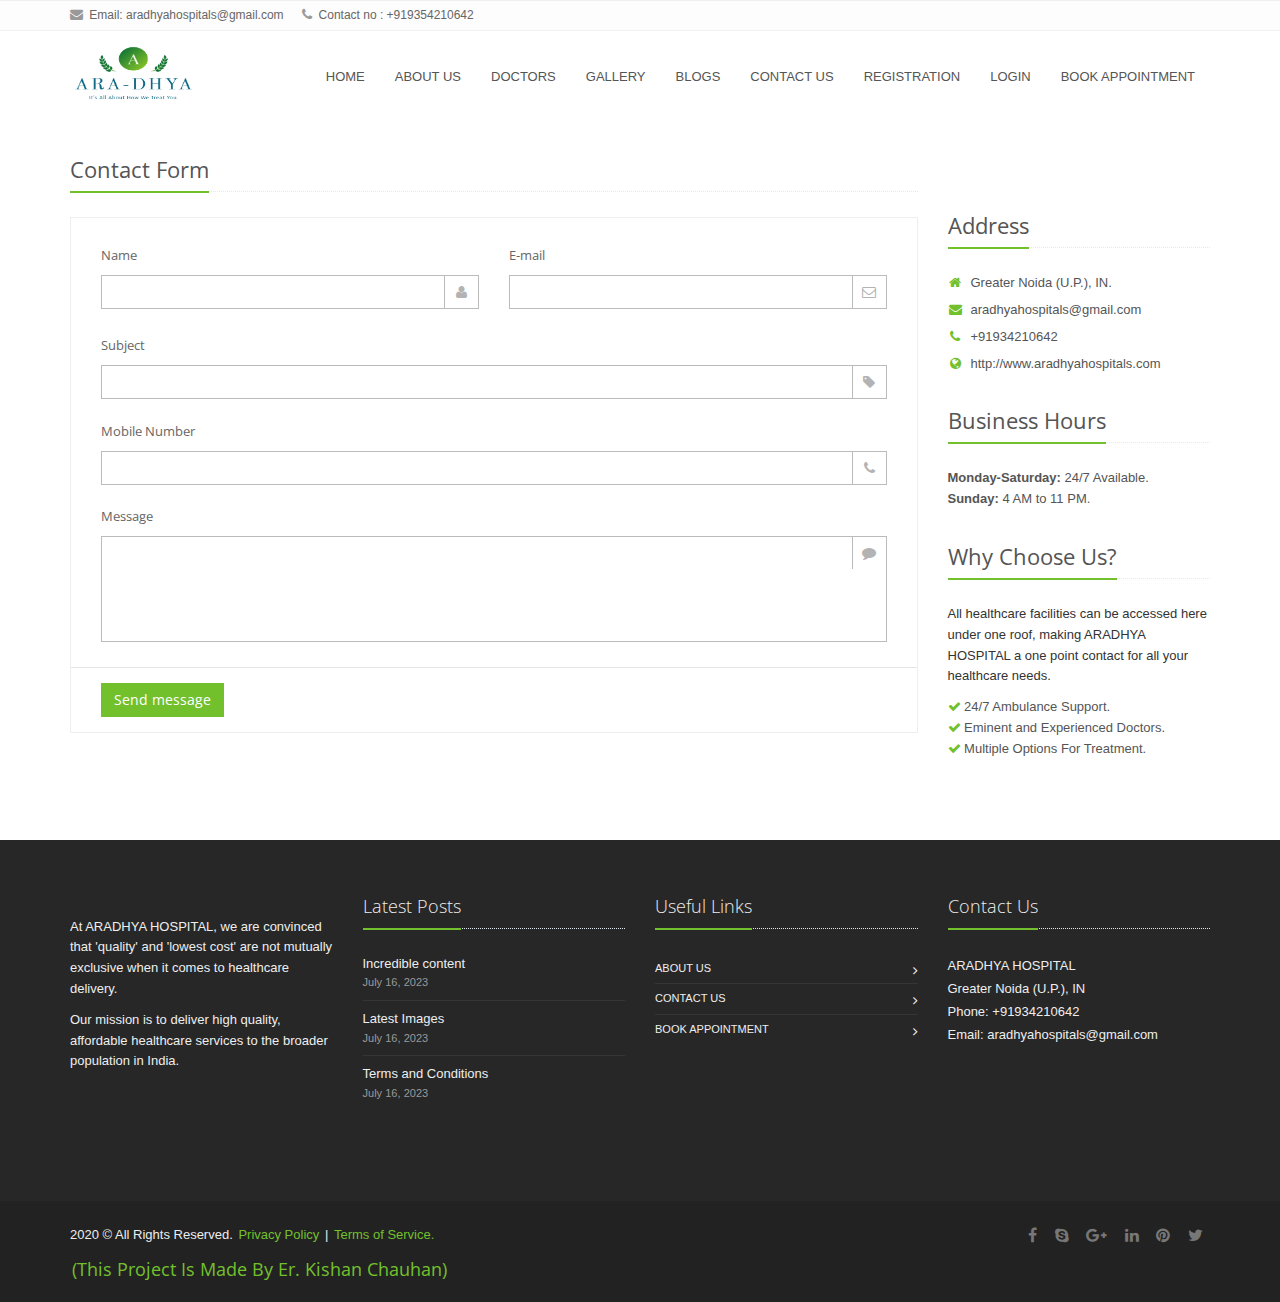
==== commit 641fc09f: "3 Changes" ====
--- a/contact.html
+++ b/contact.html
@@ -64,7 +64,7 @@
 
 					<div class="navbar-brand">
 					<a href="index.html">
-					<img src="assets/img/logo/ARADHYA.png" alt="Logo" width="126" height="60">
+					<img src="assets/img/logo/Aradhya.png" alt="Logo" width="126" height="60">
 					</a>
 					</div>
 					</div><!--/end responsive container-->
